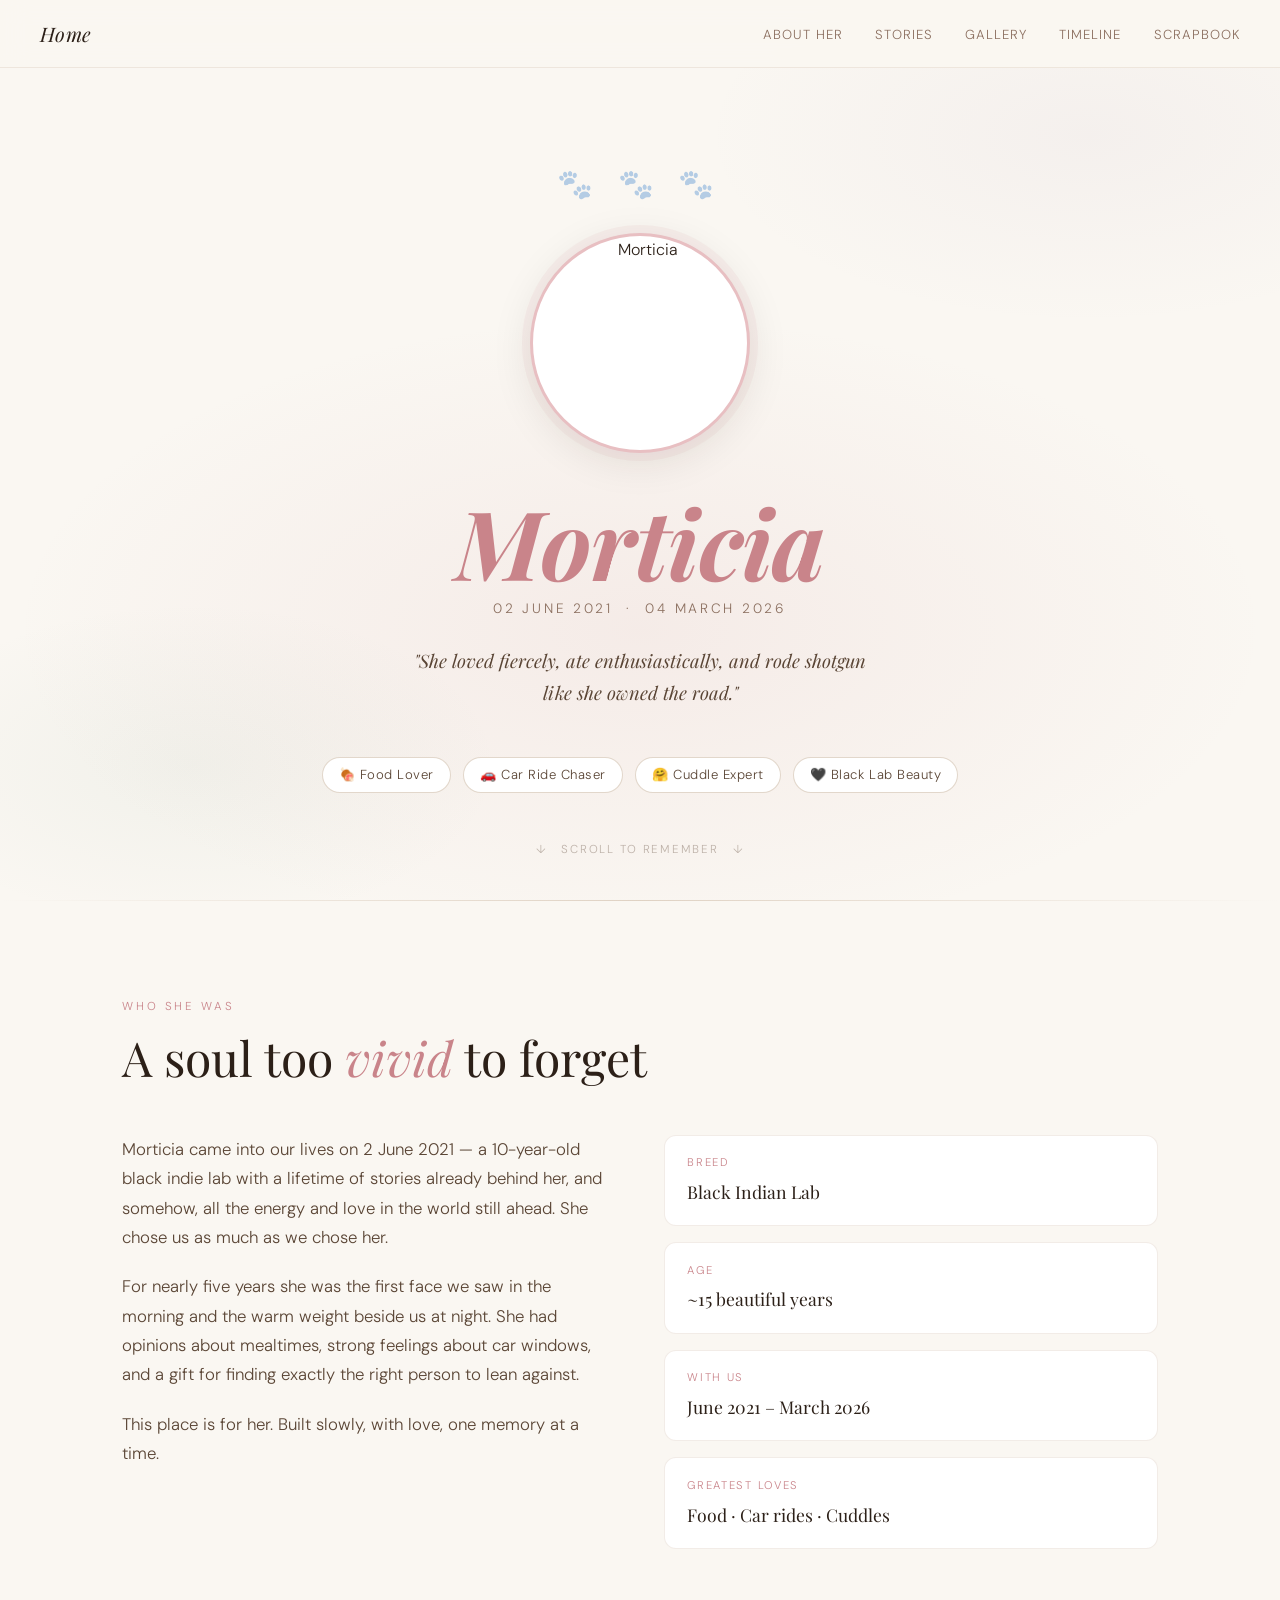
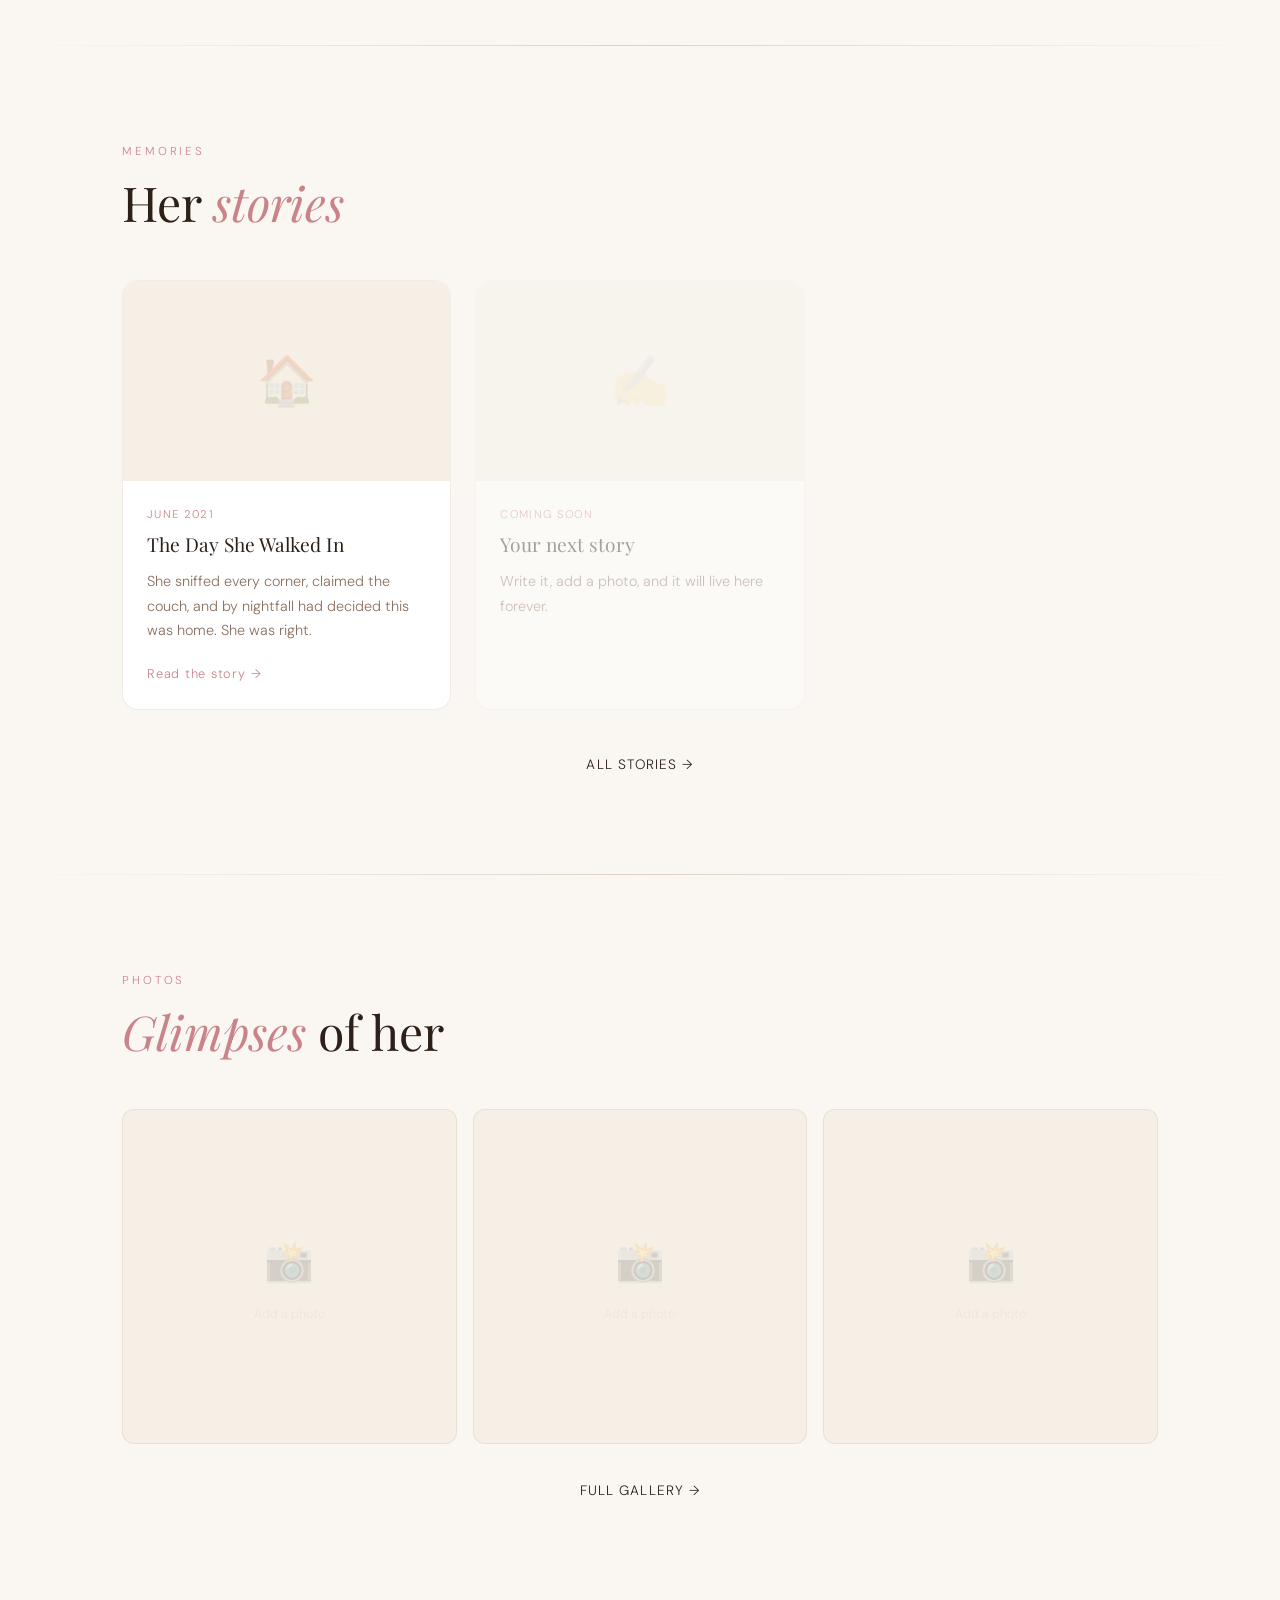
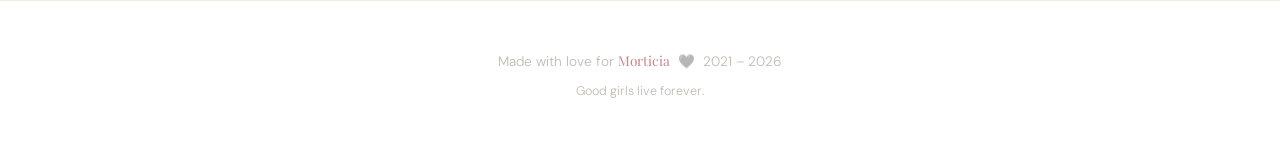
==== index.html @ cd9a8698 "Update index.html" ====
<!DOCTYPE html>
<html lang="en">
<head>
  <meta charset="UTF-8" />
  <meta name="viewport" content="width=device-width, initial-scale=1.0" />
  <title>Morticia — Forever in Our Hearts</title>
  <meta name="description" content="A memorial for Morticia, our beloved dog who filled our lives with cuddles, joy and meaning." />
  <link rel="stylesheet" href="css/style.css" />
</head>
<body>

<nav>
  <a href="index.html" class="nav-logo"><em>Home</em></a>
  <ul class="nav-links">
    <li><a href="about.html">About Her</a></li>
    <li><a href="stories.html">Stories</a></li>
    <li><a href="gallery.html">Gallery</a></li>
    <li><a href="timeline.html">Timeline</a></li>
    <li><a href="scrapbook.html">Scrapbook</a></li>
  </ul>
</nav>

<!-- HERO -->
<section class="hero">
  <div class="hero-bg"></div>

  <div class="hero-paw">🐾 🐾 🐾</div>

  <div class="hero-photo-frame">
    <img src="assets/photos/morti.JPG" alt="Morticia" />
  </div>

  <h1 class="hero-name">
    <em>Morticia</em>
  </h1>

  <p class="hero-dates">02 June 2021 &nbsp;·&nbsp; 04 March 2026</p>

  <p class="hero-tagline">
    "She loved fiercely, ate enthusiastically, and rode shotgun like she owned the road."
  </p>

  <div class="hero-traits">
    <span class="trait-pill">🍖 Food Lover</span>
    <span class="trait-pill">🚗 Car Ride Chaser</span>
    <span class="trait-pill">🤗 Cuddle Expert</span>
    <span class="trait-pill">🖤 Black Lab Beauty</span>
  </div>

  <p class="scroll-hint">↓ &nbsp; scroll to remember &nbsp; ↓</p>
</section>

<div class="divider"></div>

<!-- INTRO SECTION -->
<section class="section">
  <span class="section-label">Who she was</span>
  <h2 class="section-title">A soul too <em>vivid</em> to forget</h2>

  <div class="about-grid">
    <div class="about-text fade-in">
      <p>
        Morticia came into our lives on 2 June 2021 — a 10-year-old black indie lab with a lifetime of stories already behind her, and somehow, all the energy and love in the world still ahead. She chose us as much as we chose her.
      </p>
      <p>
        For nearly five years she was the first face we saw in the morning and the warm weight beside us at night. She had opinions about mealtimes, strong feelings about car windows, and a gift for finding exactly the right person to lean against.
      </p>
      <p>
        This place is for her. Built slowly, with love, one memory at a time.
      </p>
    </div>
    <div class="about-facts fade-in">
      <div class="fact-card">
        <div class="fact-label">Breed</div>
        <div class="fact-value">Black Indian Lab</div>
      </div>
      <div class="fact-card">
        <div class="fact-label">Age</div>
        <div class="fact-value">~15 beautiful years</div>
      </div>
      <div class="fact-card">
        <div class="fact-label">With us</div>
        <div class="fact-value">June 2021 – March 2026</div>
      </div>
      <div class="fact-card">
        <div class="fact-label">Greatest loves</div>
        <div class="fact-value">Food · Car rides · Cuddles</div>
      </div>
    </div>
  </div>
</section>

<div class="divider"></div>

<!-- STORIES PREVIEW -->
<section class="section">
  <span class="section-label">Memories</span>
  <h2 class="section-title">Her <em>stories</em></h2>

  <div class="stories-grid">

    <!-- STORY CARD 1 — Replace with real story -->
    <a href="stories/first-day.html" class="story-card fade-in">
      <div class="story-card-img">
        <!-- <img src="assets/photos/first-day.jpg" alt="First day home" /> -->
        <div class="story-card-img-placeholder">🏠</div>
      </div>
      <div class="story-card-body">
        <div class="story-card-date">June 2021</div>
        <div class="story-card-title">The Day She Walked In</div>
        <div class="story-card-excerpt">She sniffed every corner, claimed the couch, and by nightfall had decided this was home. She was right.</div>
        <div class="story-card-cta">Read the story →</div>
      </div>
    </a>

    <!-- ADD MORE CARDS HERE as you write stories -->
    <div class="story-card fade-in" style="opacity:0.4; pointer-events:none;">
      <div class="story-card-img">
        <div class="story-card-img-placeholder">✍️</div>
      </div>
      <div class="story-card-body">
        <div class="story-card-date">Coming soon</div>
        <div class="story-card-title">Your next story</div>
        <div class="story-card-excerpt">Write it, add a photo, and it will live here forever.</div>
      </div>
    </div>

  </div>

  <div style="text-align:center; margin-top:2.5rem;">
    <a href="stories.html" style="color:var(--gold); text-decoration:none; letter-spacing:0.08em; font-size:0.85rem; text-transform:uppercase;">
      All stories →
    </a>
  </div>
</section>

<div class="divider"></div>

<!-- GALLERY PREVIEW -->
<section class="section">
  <span class="section-label">Photos</span>
  <h2 class="section-title"><em>Glimpses</em> of her</h2>

  <div class="gallery-grid">
    <!-- Add real images by replacing the placeholder divs -->
    <div class="gallery-item fade-in">
      <div class="gallery-placeholder">📸<p>Add a photo</p></div>
    </div>
    <div class="gallery-item fade-in">
      <div class="gallery-placeholder">📸<p>Add a photo</p></div>
    </div>
    <div class="gallery-item fade-in">
      <div class="gallery-placeholder">📸<p>Add a photo</p></div>
    </div>
  </div>

  <div style="text-align:center; margin-top:2rem;">
    <a href="gallery.html" style="color:var(--gold); text-decoration:none; letter-spacing:0.08em; font-size:0.85rem; text-transform:uppercase;">
      Full gallery →
    </a>
  </div>
</section>

<footer>
  <p>Made with love for <strong>Morticia</strong> &nbsp;🖤&nbsp; 2021 – 2026</p>
  <p style="margin-top:0.5rem; font-size:0.78rem;">Good girls live forever.</p>
</footer>

<script src="js/main.js"></script>
</body>
</html>
---- css/style.css ----
@import url('https://fonts.googleapis.com/css2?family=Playfair+Display:ital,wght@0,400;0,700;1,400;1,700&family=DM+Sans:wght@300;400;500&family=Caveat:wght@400;600&display=swap');

:root {
  --page:         #faf7f2;
  --page-warm:    #f5efe6;
  --surface:      #ffffff;
  --surface-alt:  #fdf9f5;
  --border:       rgba(180,150,120,0.18);
  --border-hover: rgba(180,150,120,0.38);

  --rose:         #c9848a;
  --rose-light:   #e8bfc2;
  --rose-pale:    #f7eced;
  --sage:         #7a9e84;
  --sage-light:   #b8d4be;
  --sage-pale:    #edf4ef;
  --mauve:        #9b7fa0;
  --mauve-light:  #cdb8d1;
  --caramel:      #b07d50;
  --caramel-light:#d4aa82;

  --ink:          #2c2018;
  --ink-mid:      #5a4535;
  --ink-soft:     #8c7060;
  --ink-faint:    rgba(92,69,53,0.38);
  --ink-ghost:    rgba(92,69,53,0.14);

  --nav-h: 68px;
}

*, *::before, *::after { box-sizing: border-box; margin: 0; padding: 0; }
html { scroll-behavior: smooth; }

body {
  background: var(--page);
  color: var(--ink);
  font-family: 'DM Sans', sans-serif;
  font-weight: 300;
  line-height: 1.75;
  min-height: 100vh;
  overflow-x: hidden;
}

/* NAV */
nav {
  position: fixed; top: 0; left: 0; right: 0; z-index: 100;
  height: var(--nav-h);
  background: rgba(250,247,242,0.93);
  backdrop-filter: blur(14px);
  border-bottom: 1px solid var(--border);
  display: flex; align-items: center; justify-content: space-between;
  padding: 0 2.5rem;
}

.nav-logo {
  font-family: 'Playfair Display', serif;
  font-size: 1.25rem;
  color: var(--ink);
  text-decoration: none;
  letter-spacing: 0.04em;
}

.nav-logo em { font-style: italic; color: var(--ink); }

.nav-links { display: flex; gap: 2rem; list-style: none; }

.nav-links a {
  color: var(--ink-soft);
  text-decoration: none;
  font-size: 0.82rem;
  letter-spacing: 0.08em;
  text-transform: uppercase;
  transition: color 0.2s;
}

.nav-links a:hover, .nav-links a.active { color: var(--ink); }

/* HERO */
.hero {
  min-height: 100vh;
  display: flex; flex-direction: column;
  align-items: center; justify-content: center;
  text-align: center;
  padding: calc(var(--nav-h) + 3rem) 2rem 4rem;
  position: relative;
  overflow: hidden;
  background: var(--page);
}

.hero-bg {
  position: absolute; inset: 0; z-index: 0;
  background:
    radial-gradient(ellipse 70% 50% at 50% 70%, rgba(201,132,138,0.10) 0%, transparent 70%),
    radial-gradient(ellipse 40% 30% at 15% 85%, rgba(122,158,132,0.07) 0%, transparent 60%),
    radial-gradient(ellipse 50% 35% at 85% 15%, rgba(155,127,160,0.06) 0%, transparent 60%);
}

.hero-paw {
  font-size: 1.8rem;
  margin-bottom: 1.5rem;
  opacity: 0.3;
  letter-spacing: 0.3em;
  animation: float 4s ease-in-out infinite;
}

@keyframes float {
  0%, 100% { transform: translateY(0); }
  50% { transform: translateY(-6px); }
}

.hero-photo-frame {
  width: 220px; height: 220px;
  border-radius: 50%;
  border: 3px solid var(--rose-light);
  box-shadow: 0 0 0 8px rgba(201,132,138,0.08), 0 8px 40px rgba(44,32,24,0.10);
  overflow: hidden;
  margin: 0 auto 2.5rem;
  background: var(--surface);
  display: flex; align-items: center; justify-content: center;
  position: relative; z-index: 1;
}

.hero-photo-frame img { width: 100%; height: 100%; object-fit: cover; }
.hero-photo-placeholder { font-size: 5rem; opacity: 0.18; }

.hero-name {
  font-family: 'Playfair Display', serif;
  font-size: clamp(3rem, 8vw, 6rem);
  font-weight: 700;
  color: var(--ink);
  letter-spacing: -0.01em;
  line-height: 1;
  margin-bottom: 0.5rem;
  position: relative; z-index: 1;
}

.hero-name em { font-style: italic; color: var(--rose); display: block; }

.hero-dates {
  font-size: 0.85rem;
  color: var(--ink-soft);
  letter-spacing: 0.2em;
  text-transform: uppercase;
  margin-bottom: 1.5rem;
  position: relative; z-index: 1;
}

.hero-tagline {
  font-size: 1.15rem;
  color: var(--ink-mid);
  max-width: 480px;
  margin: 0 auto 1rem;
  font-style: italic;
  font-family: 'Playfair Display', serif;
  position: relative; z-index: 1;
}

.hero-traits {
  display: flex; gap: 0.75rem; justify-content: center; flex-wrap: wrap;
  margin-top: 2rem;
  position: relative; z-index: 1;
}

.trait-pill {
  background: var(--surface);
  border: 1px solid var(--border-hover);
  color: var(--ink-mid);
  padding: 0.35rem 1rem;
  border-radius: 999px;
  font-size: 0.82rem;
  letter-spacing: 0.04em;
}

.scroll-hint {
  position: absolute; bottom: 2.5rem; left: 50%; transform: translateX(-50%);
  color: var(--ink-faint);
  font-size: 0.72rem;
  letter-spacing: 0.15em;
  text-transform: uppercase;
  animation: pulse 2.5s ease-in-out infinite;
  z-index: 1;
}

@keyframes pulse { 0%,100%{opacity:.3} 50%{opacity:.8} }

/* SECTIONS */
.section {
  padding: 6rem 2rem;
  max-width: 1100px;
  margin: 0 auto;
}

.section-label {
  font-size: 0.72rem;
  letter-spacing: 0.25em;
  text-transform: uppercase;
  color: var(--rose);
  margin-bottom: 0.75rem;
  display: block;
}

.section-title {
  font-family: 'Playfair Display', serif;
  font-size: clamp(2rem, 4vw, 3rem);
  font-weight: 400;
  color: var(--ink);
  line-height: 1.2;
  margin-bottom: 1rem;
}

.section-title em { font-style: italic; color: var(--rose); }

.divider {
  height: 1px;
  background: linear-gradient(90deg, transparent, var(--border-hover), transparent);
}

/* ABOUT */
.about-grid {
  display: grid;
  grid-template-columns: 1fr 1fr;
  gap: 3rem;
  align-items: start;
  margin-top: 3rem;
}

.about-text { color: var(--ink-mid); font-size: 1.05rem; }
.about-text p { margin-bottom: 1.25rem; }
.about-facts { display: flex; flex-direction: column; gap: 1rem; }

.fact-card {
  background: var(--surface);
  border: 1px solid var(--border);
  border-radius: 12px;
  padding: 1.1rem 1.4rem;
  transition: border-color 0.2s, box-shadow 0.2s;
}

.fact-card:hover {
  border-color: var(--rose-light);
  box-shadow: 0 2px 16px rgba(201,132,138,0.10);
}

.fact-label {
  font-size: 0.7rem;
  letter-spacing: 0.15em;
  text-transform: uppercase;
  color: var(--rose);
  margin-bottom: 0.25rem;
}

.fact-value {
  font-family: 'Playfair Display', serif;
  font-size: 1.1rem;
  color: var(--ink);
}

/* STORY CARDS */
.stories-grid {
  display: grid;
  grid-template-columns: repeat(auto-fill, minmax(300px, 1fr));
  gap: 1.5rem;
  margin-top: 3rem;
}

.story-card {
  background: var(--surface);
  border: 1px solid var(--border);
  border-radius: 16px;
  overflow: hidden;
  text-decoration: none;
  display: flex; flex-direction: column;
  transition: border-color 0.25s, box-shadow 0.25s, transform 0.25s;
  color: inherit;
}

.story-card:hover {
  border-color: var(--rose-light);
  box-shadow: 0 4px 24px rgba(201,132,138,0.12);
  transform: translateY(-3px);
}

.story-card-img {
  height: 200px;
  background: var(--page-warm);
  display: flex; align-items: center; justify-content: center;
  overflow: hidden;
}

.story-card-img img { width: 100%; height: 100%; object-fit: cover; }
.story-card-img-placeholder { font-size: 3rem; opacity: 0.18; }

.story-card-body { padding: 1.5rem; flex: 1; display: flex; flex-direction: column; }

.story-card-date {
  font-size: 0.7rem;
  letter-spacing: 0.12em;
  text-transform: uppercase;
  color: var(--rose);
  margin-bottom: 0.5rem;
}

.story-card-title {
  font-family: 'Playfair Display', serif;
  font-size: 1.2rem;
  color: var(--ink);
  margin-bottom: 0.75rem;
  line-height: 1.3;
}

.story-card-excerpt { color: var(--ink-soft); font-size: 0.9rem; line-height: 1.7; flex: 1; }
.story-card-cta { margin-top: 1.25rem; font-size: 0.8rem; color: var(--rose); letter-spacing: 0.06em; }

/* GALLERY */
.gallery-grid {
  display: grid;
  grid-template-columns: repeat(auto-fill, minmax(260px, 1fr));
  gap: 1rem;
  margin-top: 3rem;
}

.gallery-item {
  aspect-ratio: 1;
  border-radius: 12px;
  overflow: hidden;
  background: var(--page-warm);
  border: 1px solid var(--border);
  display: flex; align-items: center; justify-content: center;
  cursor: pointer;
  transition: border-color 0.2s, transform 0.2s, box-shadow 0.2s;
}

.gallery-item:hover {
  border-color: var(--rose-light);
  transform: scale(1.02);
  box-shadow: 0 4px 20px rgba(44,32,24,0.10);
}

.gallery-item img { width: 100%; height: 100%; object-fit: cover; }
.gallery-placeholder { font-size: 2.5rem; opacity: 0.15; text-align: center; }
.gallery-placeholder p { font-size: 0.78rem; color: var(--ink-faint); margin-top: 0.5rem; font-family: 'DM Sans'; }

/* TIMELINE */
.timeline {
  position: relative;
  margin-top: 4rem;
  padding-left: 2rem;
}

.timeline::before {
  content: '';
  position: absolute;
  left: 0; top: 0; bottom: 0;
  width: 1px;
  background: linear-gradient(to bottom, transparent, var(--rose-light) 10%, var(--rose-light) 90%, transparent);
}

.timeline-item { position: relative; padding: 0 0 3rem 2.5rem; }

.timeline-dot {
  position: absolute;
  left: -5px; top: 6px;
  width: 10px; height: 10px;
  border-radius: 50%;
  background: var(--rose);
  box-shadow: 0 0 0 3px var(--rose-pale);
}

.timeline-year { font-size: 0.7rem; letter-spacing: 0.2em; text-transform: uppercase; color: var(--rose); margin-bottom: 0.4rem; }
.timeline-event { font-family: 'Playfair Display', serif; font-size: 1.15rem; color: var(--ink); margin-bottom: 0.4rem; }
.timeline-desc { color: var(--ink-soft); font-size: 0.92rem; }

/* SCRAPBOOK */
.scrapbook-grid {
  display: grid;
  grid-template-columns: repeat(auto-fill, minmax(280px, 1fr));
  gap: 1.5rem;
  margin-top: 3rem;
}

.scrapbook-item {
  background: var(--surface);
  border: 1px solid var(--border);
  border-radius: 16px;
  overflow: hidden;
  transition: border-color 0.2s, box-shadow 0.2s;
}

.scrapbook-item:hover {
  border-color: var(--sage-light);
  box-shadow: 0 2px 16px rgba(122,158,132,0.10);
}

.scrapbook-img {
  width: 100%; aspect-ratio: 4/3;
  object-fit: cover;
  background: var(--sage-pale);
  display: flex; align-items: center; justify-content: center;
}

.scrapbook-caption {
  padding: 1rem 1.25rem;
  font-family: 'Caveat', cursive;
  font-size: 1.1rem;
  color: var(--ink-mid);
  line-height: 1.5;
}

/* UPLOAD CTA */
.upload-cta {
  background: var(--surface-alt);
  border: 1px dashed var(--border-hover);
  border-radius: 16px;
  padding: 2.5rem;
  text-align: center;
  margin-top: 2rem;
}

.upload-cta .icon { font-size: 2rem; margin-bottom: 1rem; opacity: 0.35; }
.upload-cta p { color: var(--ink-soft); font-size: 0.9rem; }
.upload-cta strong { color: var(--rose); }

/* FOOTER */
footer {
  border-top: 1px solid var(--border);
  padding: 3rem 2rem;
  text-align: center;
  color: var(--ink-faint);
  font-size: 0.85rem;
  background: var(--surface);
}

footer strong { color: var(--rose); font-family: 'Playfair Display', serif; font-weight: 400; }

/* STORY PAGE */
.story-page {
  max-width: 740px;
  margin: 0 auto;
  padding: calc(var(--nav-h) + 4rem) 2rem 6rem;
}

.story-back {
  display: inline-flex; align-items: center; gap: 0.4rem;
  color: var(--rose);
  text-decoration: none;
  font-size: 0.8rem;
  letter-spacing: 0.1em;
  text-transform: uppercase;
  margin-bottom: 2.5rem;
  transition: color 0.2s;
}

.story-back:hover { color: var(--caramel); }

.story-hero-img {
  width: 100%; aspect-ratio: 16/9;
  object-fit: cover;
  border-radius: 12px;
  border: 1px solid var(--border);
  margin-bottom: 2.5rem;
  background: var(--page-warm);
  display: flex; align-items: center; justify-content: center;
}

.story-meta { display: flex; gap: 1.5rem; align-items: center; margin-bottom: 1rem; }
.story-author { font-size: 0.8rem; color: var(--ink-soft); letter-spacing: 0.06em; }

.story-title-page {
  font-family: 'Playfair Display', serif;
  font-size: clamp(2rem, 5vw, 3rem);
  color: var(--ink);
  line-height: 1.2;
  margin-bottom: 2.5rem;
}

.story-body { font-size: 1.08rem; line-height: 1.9; color: var(--ink-mid); }
.story-body p { margin-bottom: 1.5rem; }

.story-body blockquote {
  border-left: 2px solid var(--rose-light);
  border-radius: 0;
  padding-left: 1.5rem;
  margin: 2rem 0;
  font-family: 'Playfair Display', serif;
  font-style: italic;
  font-size: 1.2rem;
  color: var(--rose);
}

/* LIGHTBOX */
.lightbox {
  display: none; position: fixed; inset: 0; z-index: 999;
  background: rgba(250,247,242,0.96);
  align-items: center; justify-content: center;
}

.lightbox.open { display: flex; }

.lightbox img {
  max-width: 90vw; max-height: 85vh;
  border-radius: 12px;
  box-shadow: 0 8px 48px rgba(44,32,24,0.16);
}

.lightbox-close {
  position: absolute; top: 1.5rem; right: 2rem;
  color: var(--ink-soft); font-size: 2rem; cursor: pointer;
  background: none; border: none;
  transition: color 0.2s;
}

.lightbox-close:hover { color: var(--ink); }

/* RESPONSIVE */
@media (max-width: 700px) {
  nav { padding: 0 1.25rem; }
  .nav-links { gap: 1.2rem; }
  .nav-links a { font-size: 0.72rem; }
  .about-grid { grid-template-columns: 1fr; }
  .section { padding: 4rem 1.25rem; }
}

/* ANIMATIONS */
.fade-in { opacity: 0; transform: translateY(20px); transition: opacity 0.6s ease, transform 0.6s ease; }
.fade-in.visible { opacity: 1; transform: translateY(0); }
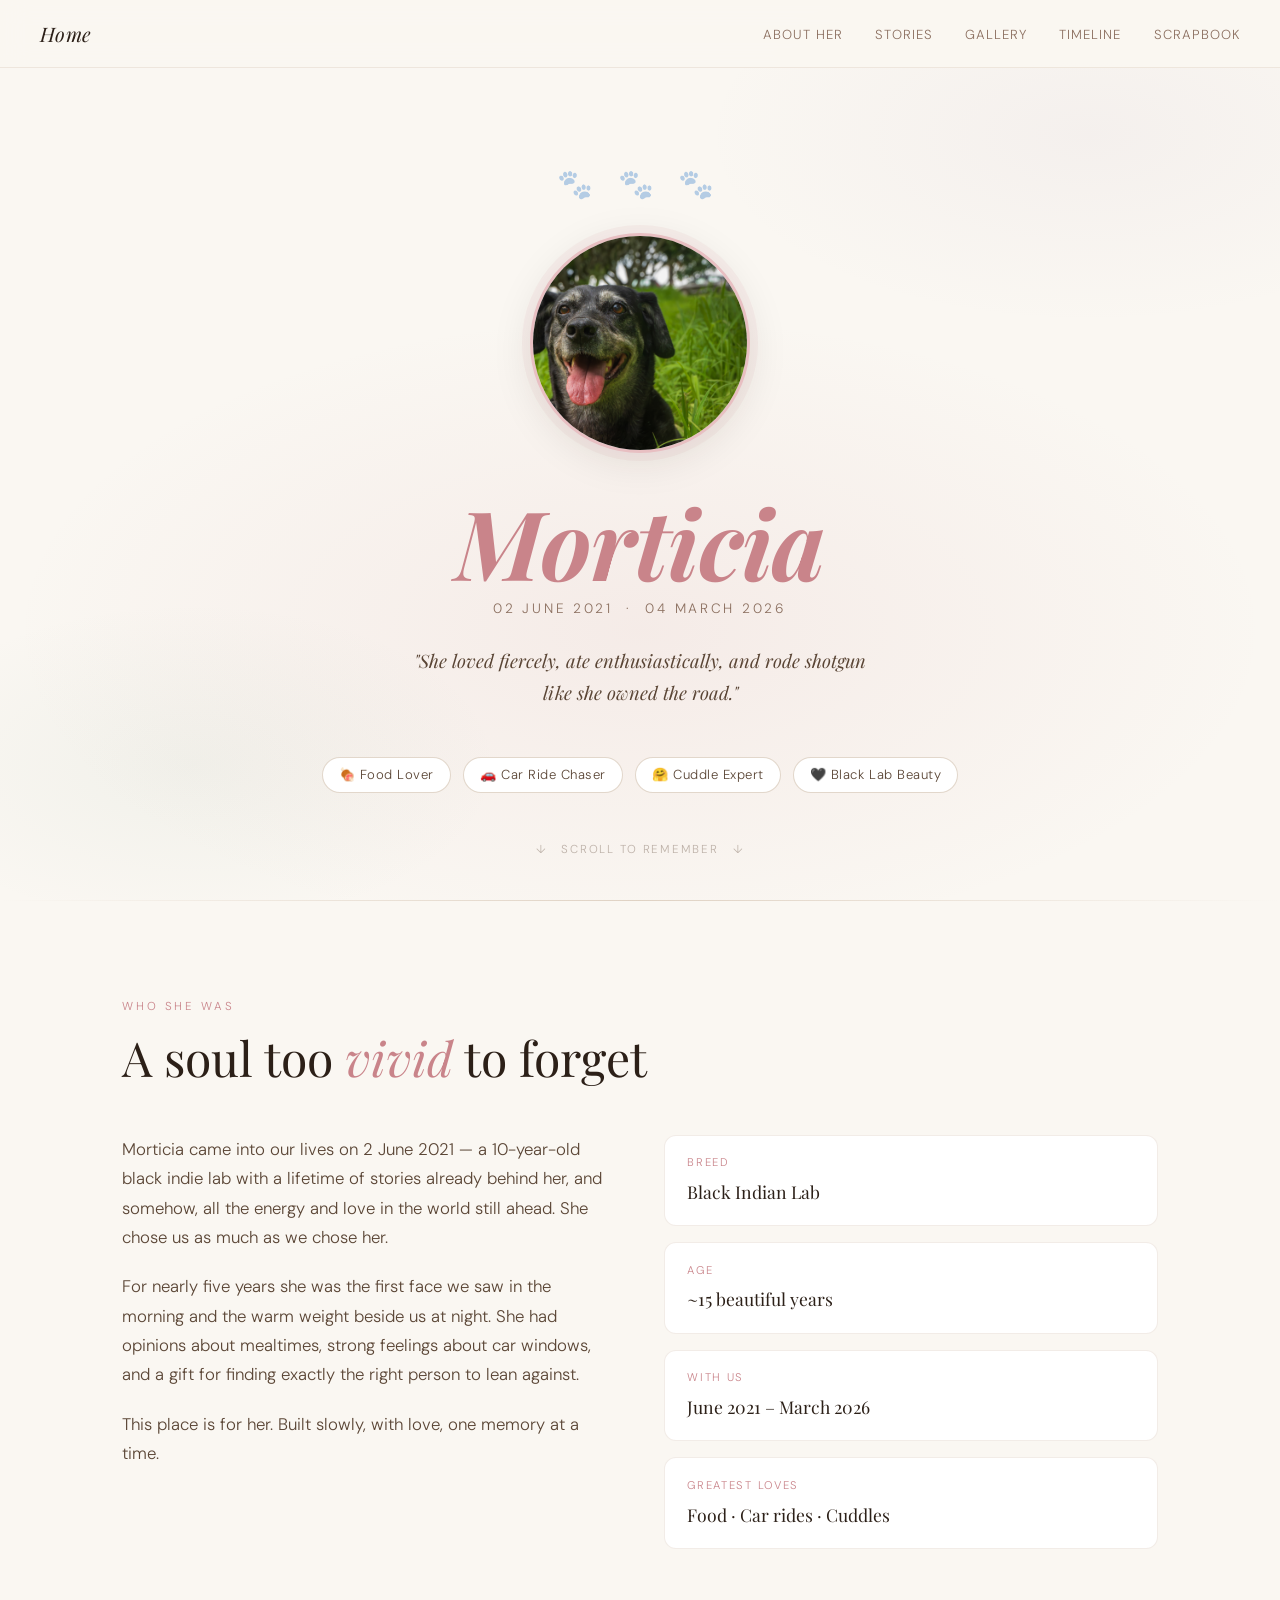
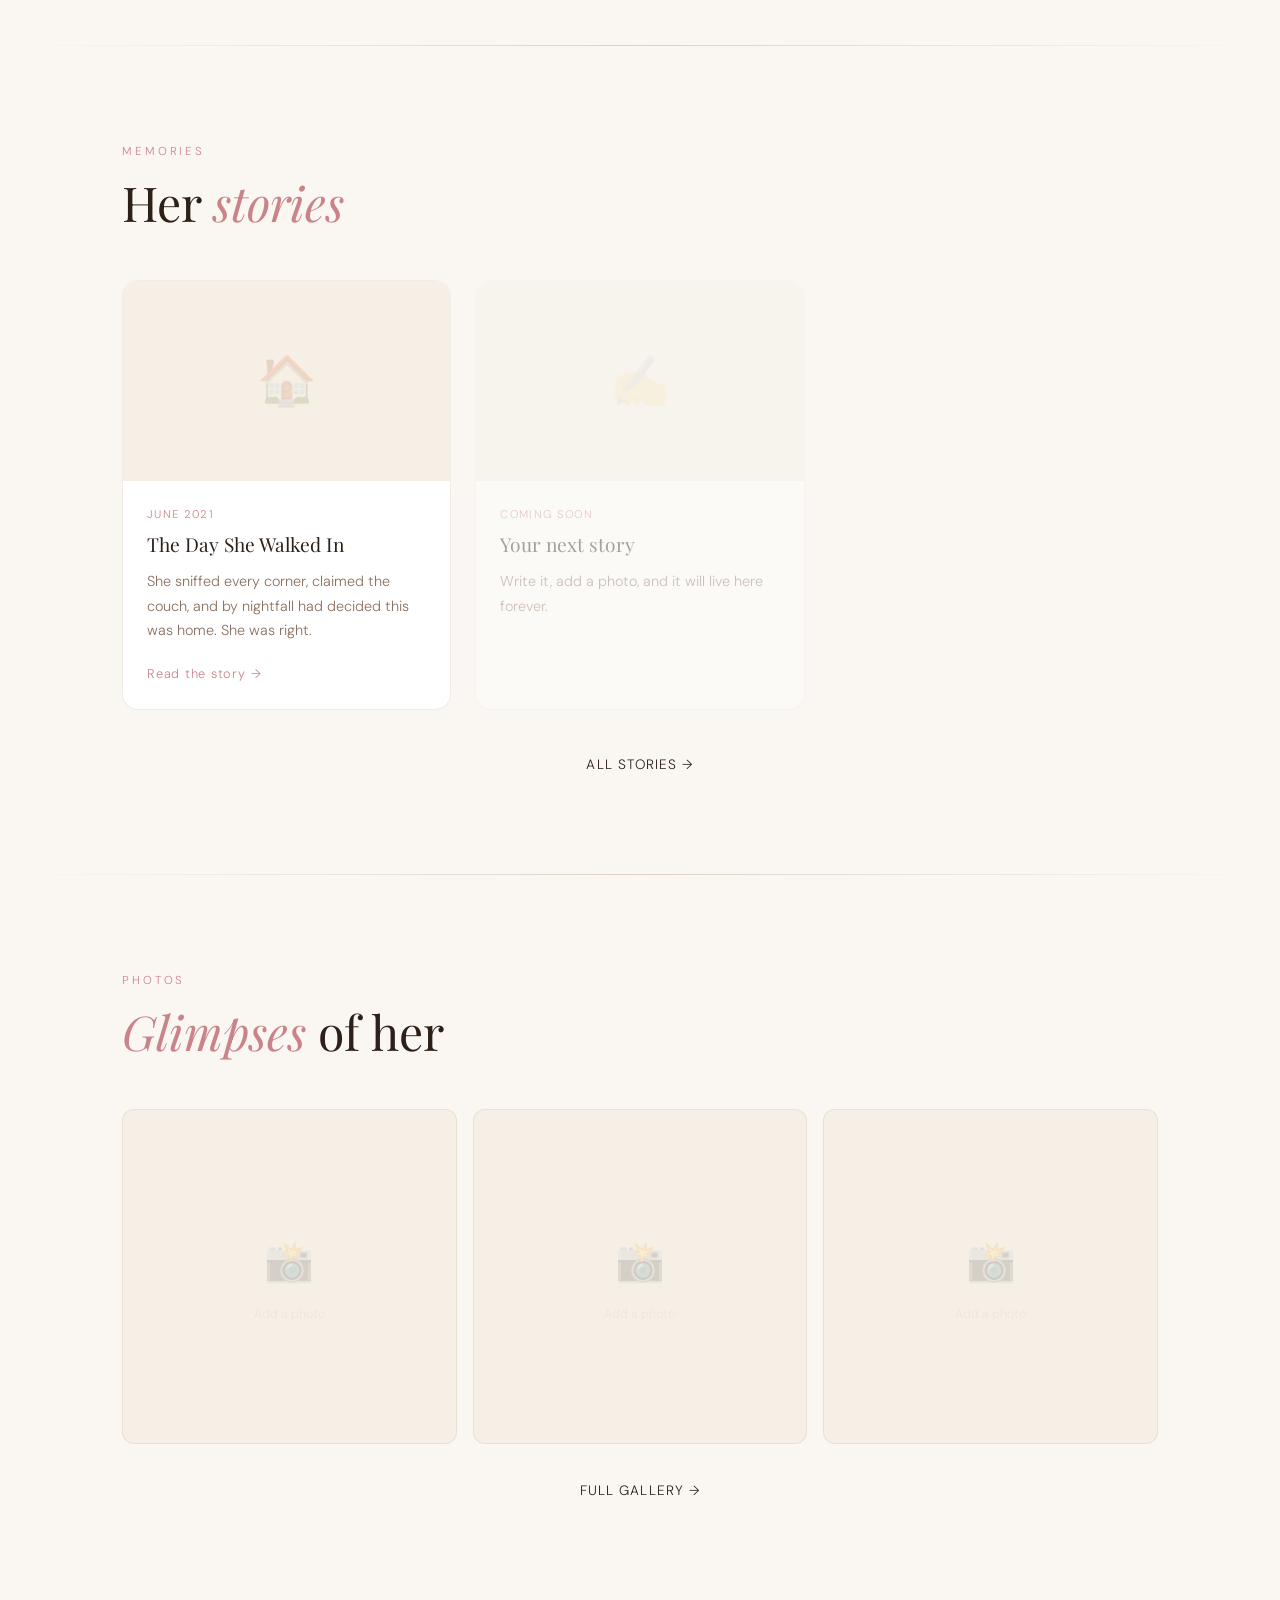
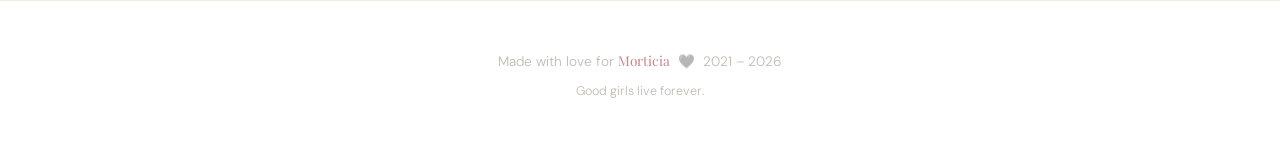
==== commit 9c133f81: "Update index.html" ====
--- a/index.html
+++ b/index.html
@@ -27,7 +27,7 @@
   <div class="hero-paw">🐾 🐾 🐾</div>
 
   <div class="hero-photo-frame">
-    <img src="assets/photos/morti.JPG" alt="Morticia" />
+    <img src="assets/photos/DSC02079.jpg" alt="Morticia" />
   </div>
 
   <h1 class="hero-name">
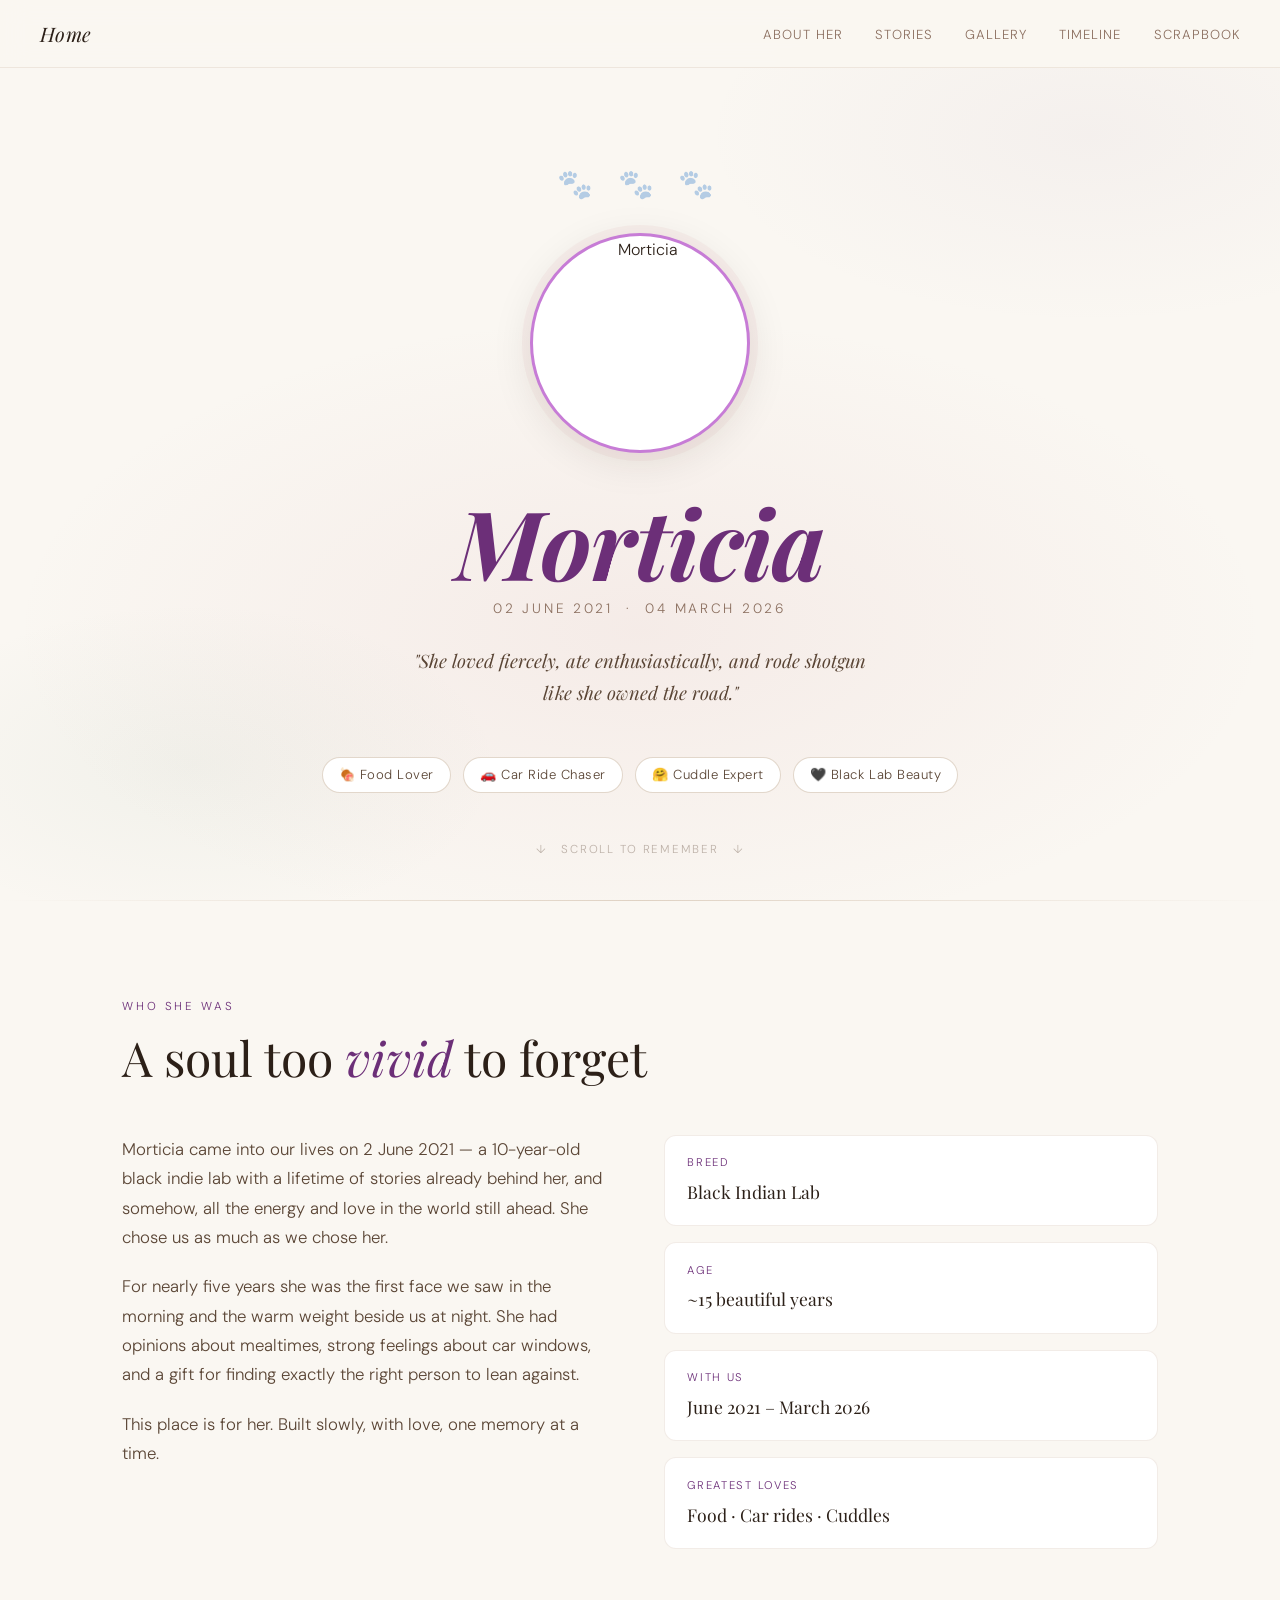
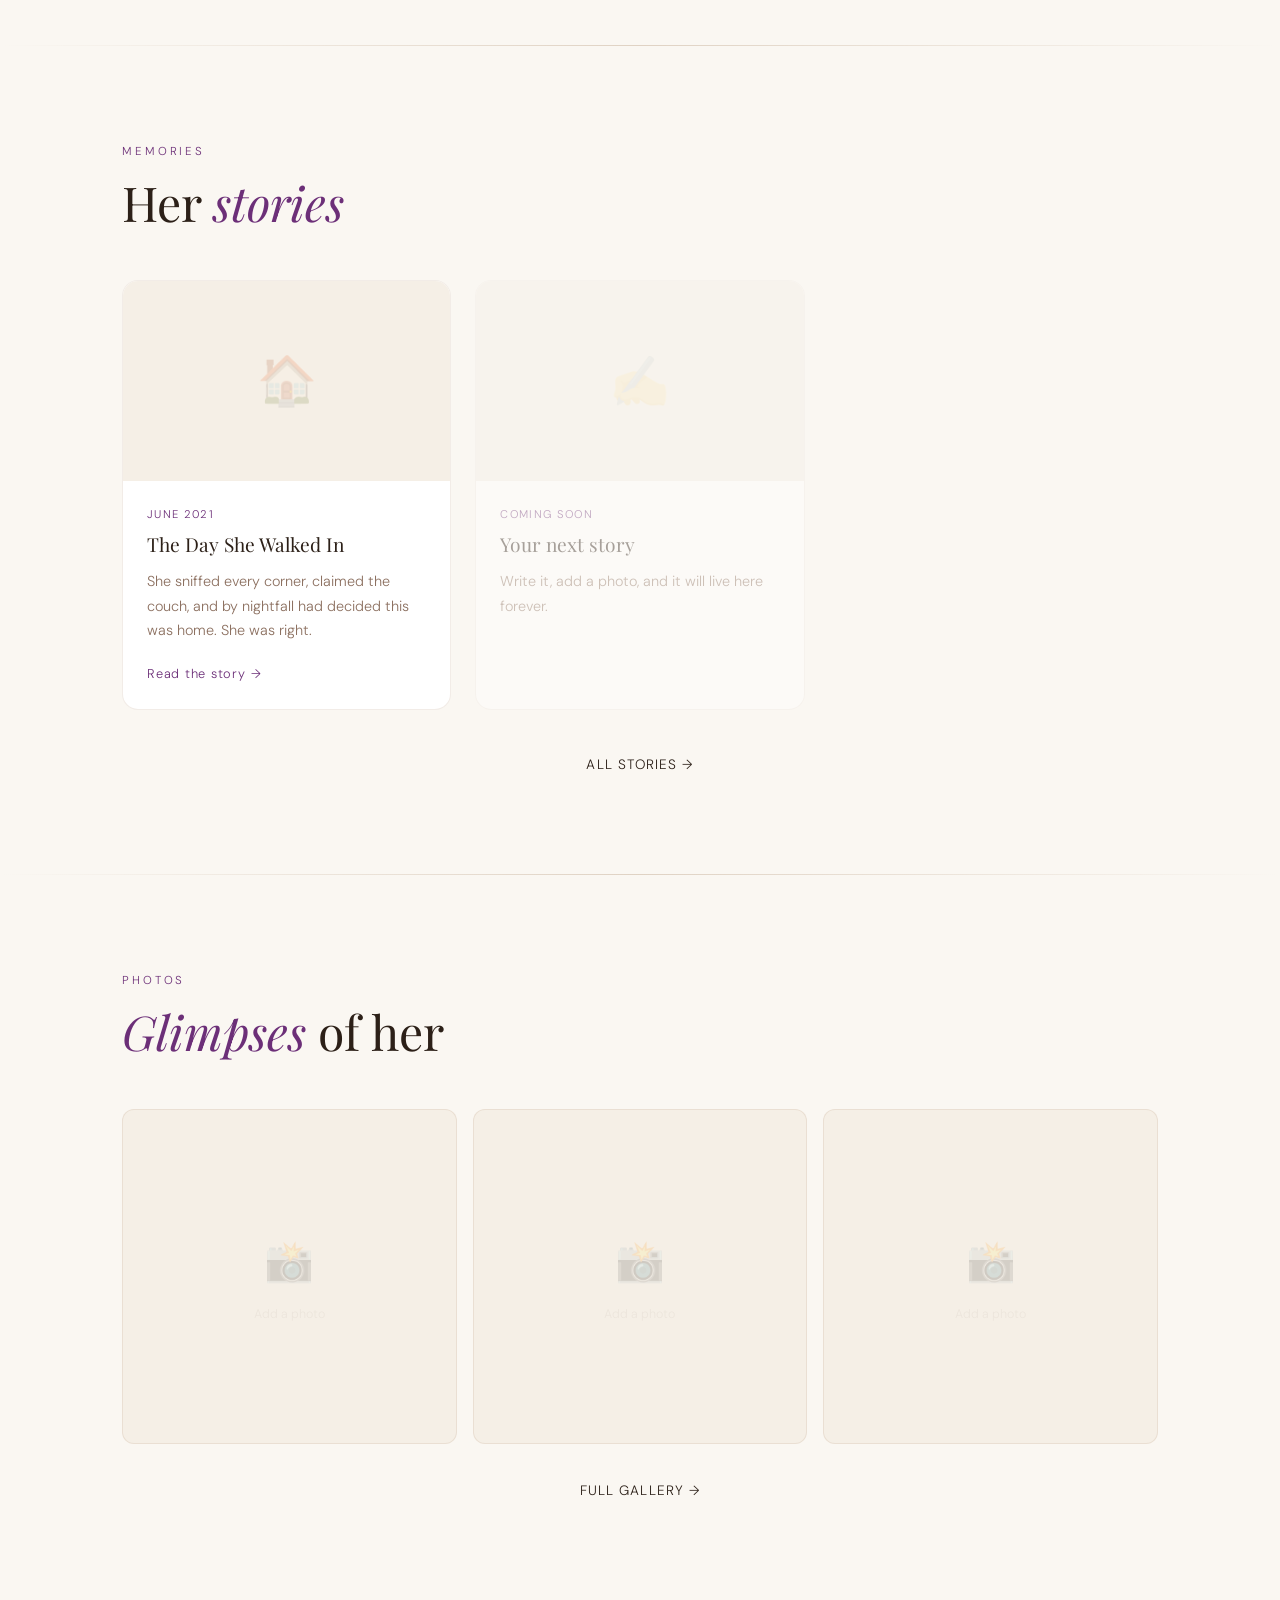
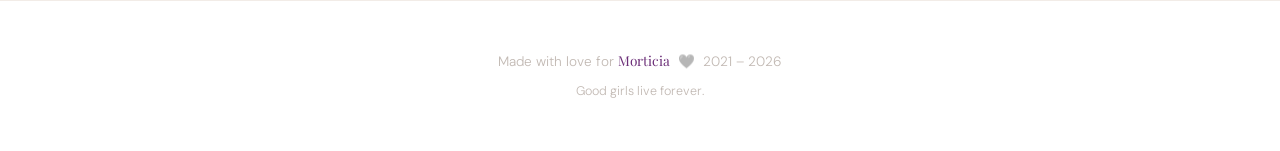
==== commit 181bfa11: "Update index.html" ====
--- a/index.html
+++ b/index.html
@@ -27,7 +27,7 @@
   <div class="hero-paw">🐾 🐾 🐾</div>
 
   <div class="hero-photo-frame">
-    <img src="assets/photos/DSC02079.jpg" alt="Morticia" />
+    <img src="assets/photos/morti.jpg" alt="Morticia" />
   </div>
 
   <h1 class="hero-name">
--- a/css/style.css
+++ b/css/style.css
@@ -8,9 +8,9 @@
   --border:       rgba(180,150,120,0.18);
   --border-hover: rgba(180,150,120,0.38);
 
-  --rose:         #c9848a;
-  --rose-light:   #e8bfc2;
-  --rose-pale:    #f7eced;
+  --rose:         #6c2f78;
+  --rose-light:   #c77cd6;
+  --rose-pale:    #83578c;
   --sage:         #7a9e84;
   --sage-light:   #b8d4be;
   --sage-pale:    #edf4ef;
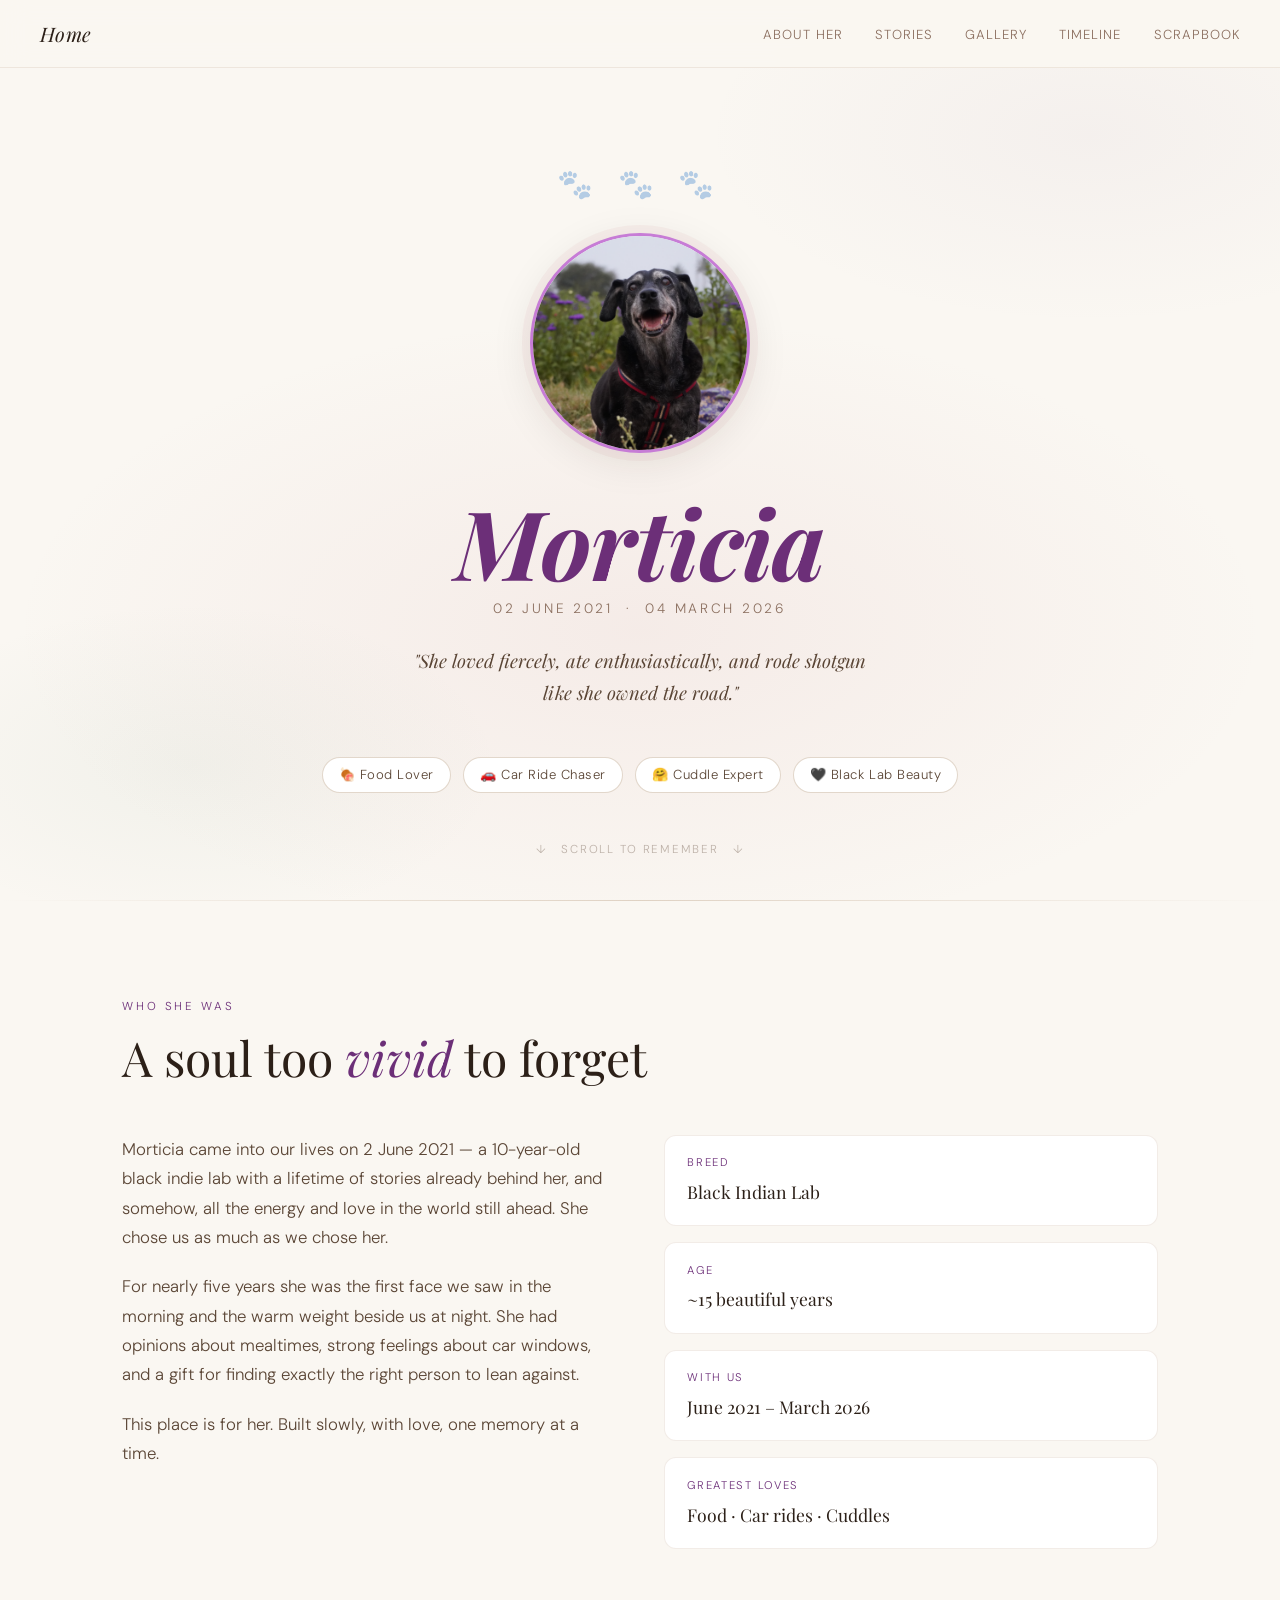
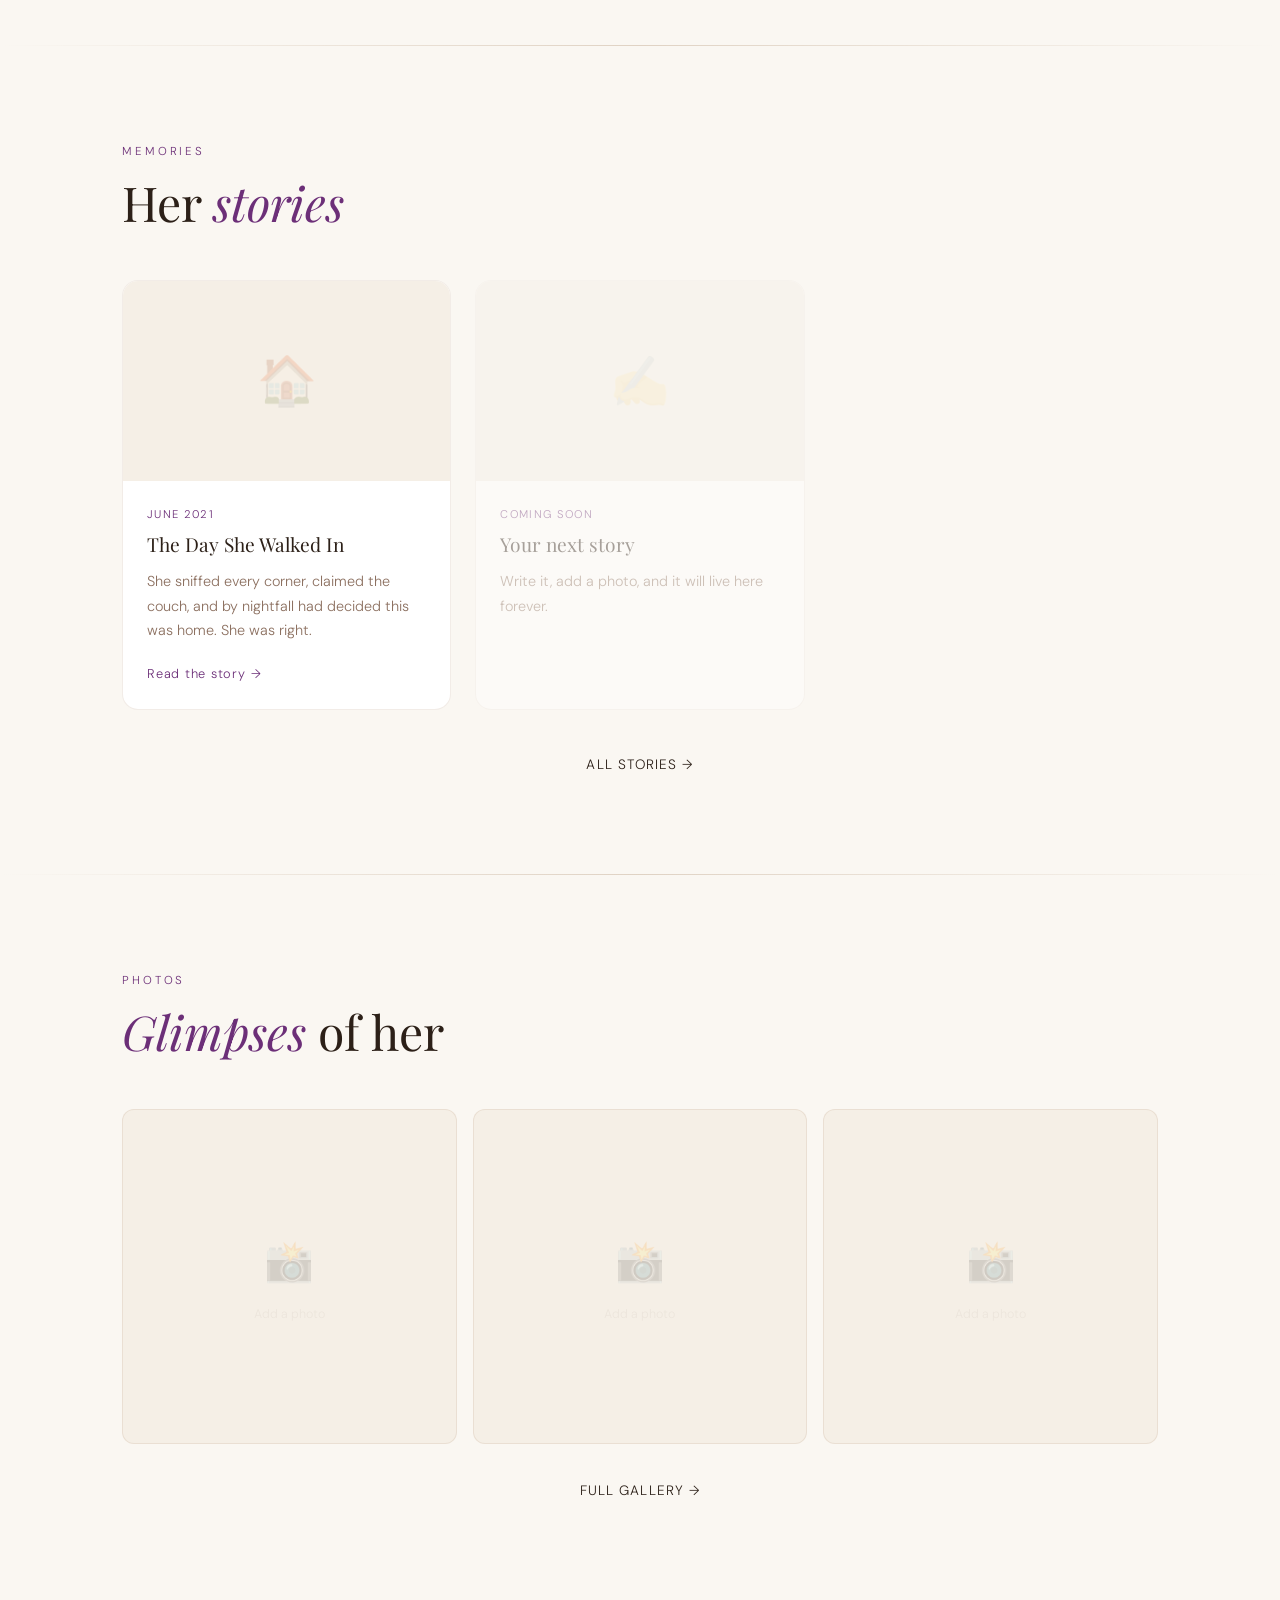
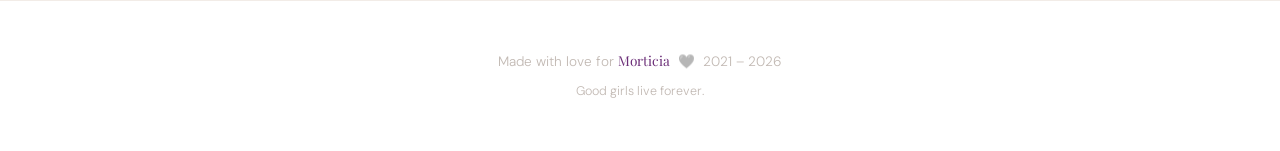
==== commit 4bd3543c: "Update index.html" ====
--- a/index.html
+++ b/index.html
@@ -27,7 +27,7 @@
   <div class="hero-paw">🐾 🐾 🐾</div>
 
   <div class="hero-photo-frame">
-    <img src="assets/photos/morti.jpg" alt="Morticia" />
+    <img src="assets/photos/morti.JPG" alt="Morticia" />
   </div>
 
   <h1 class="hero-name">
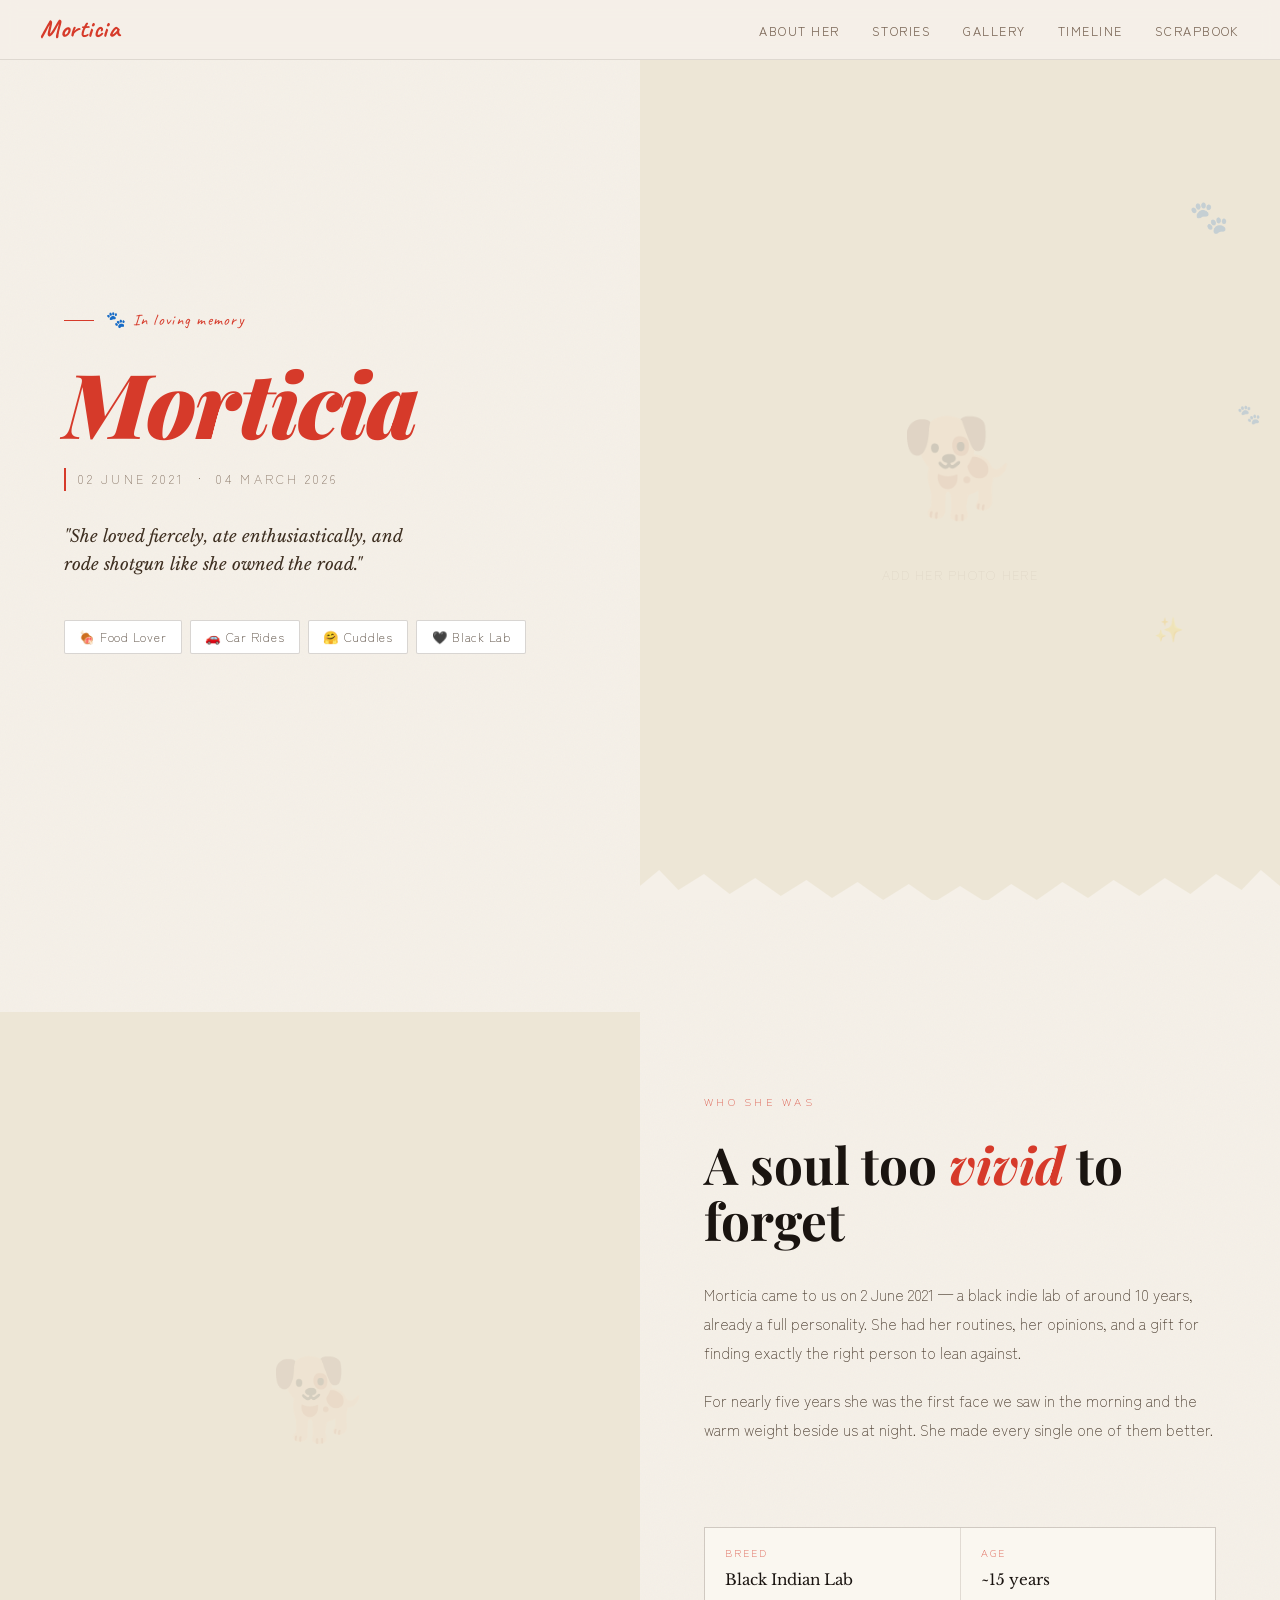
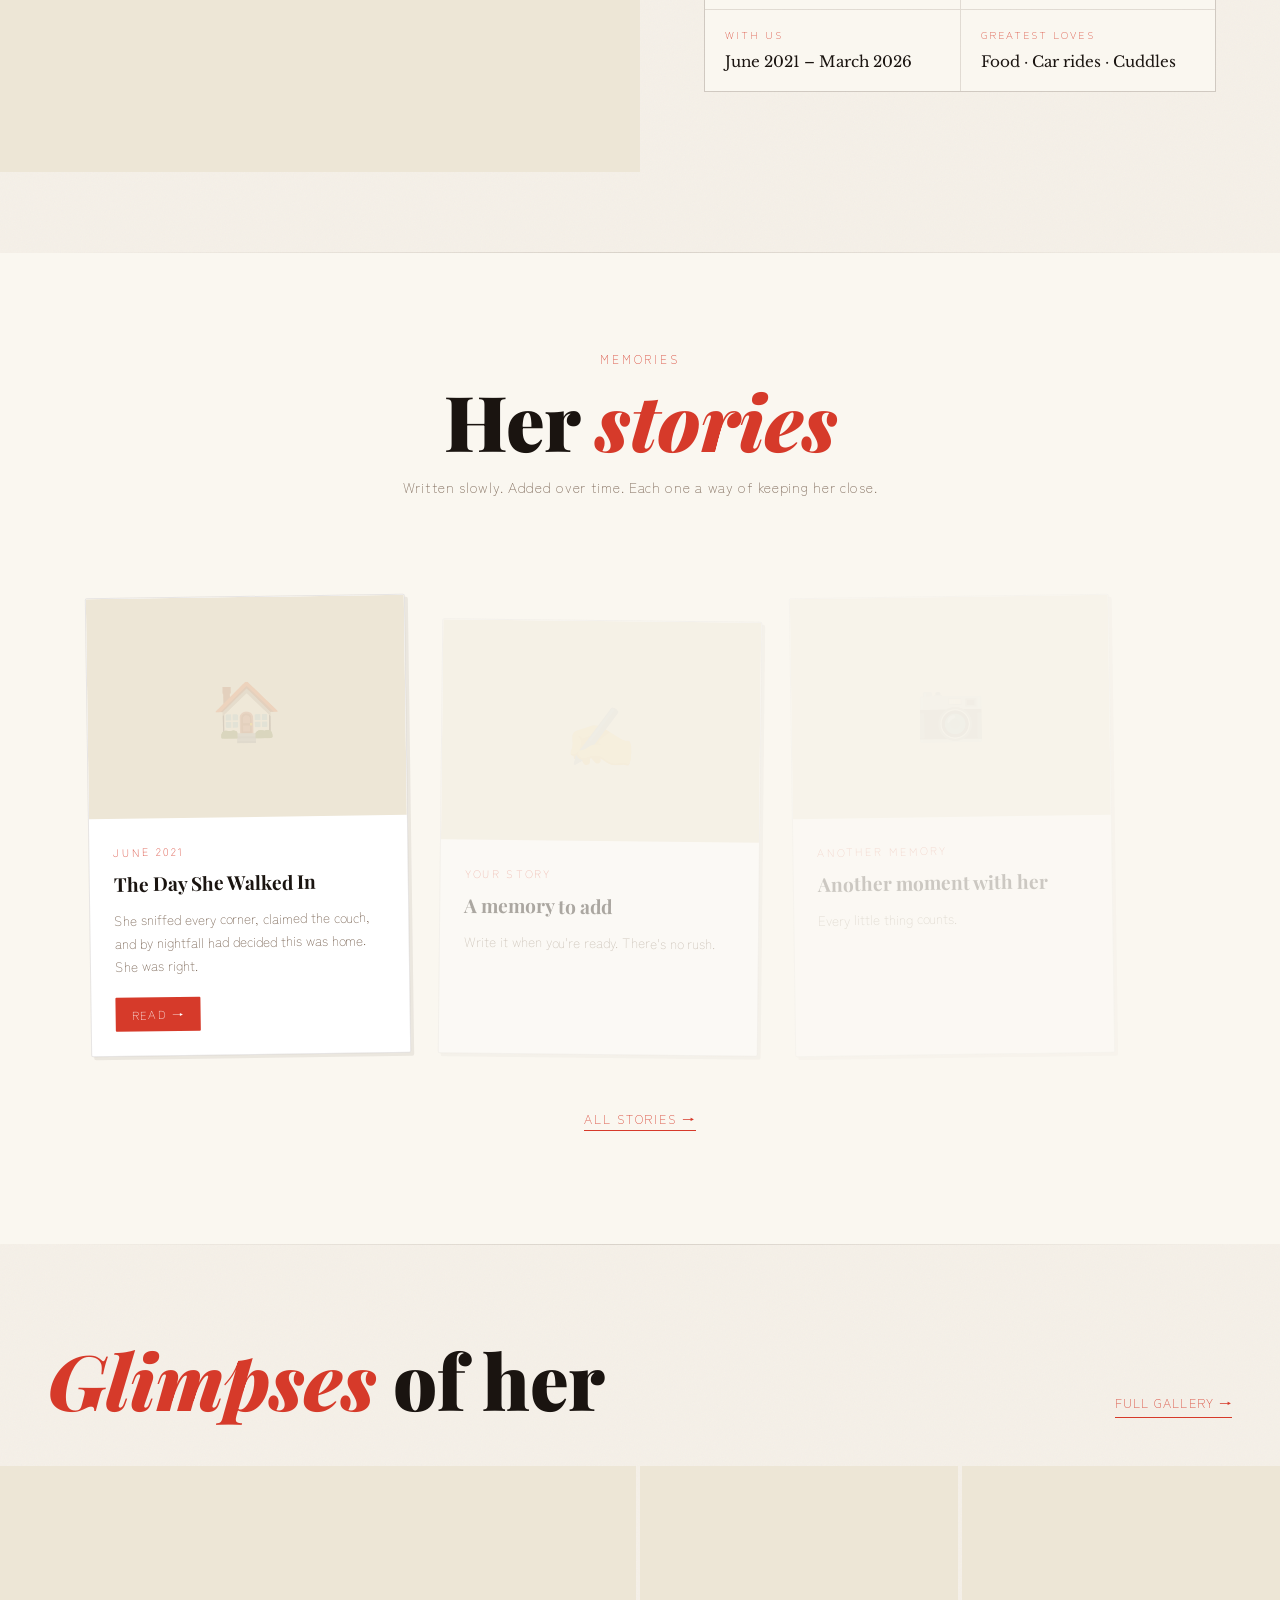
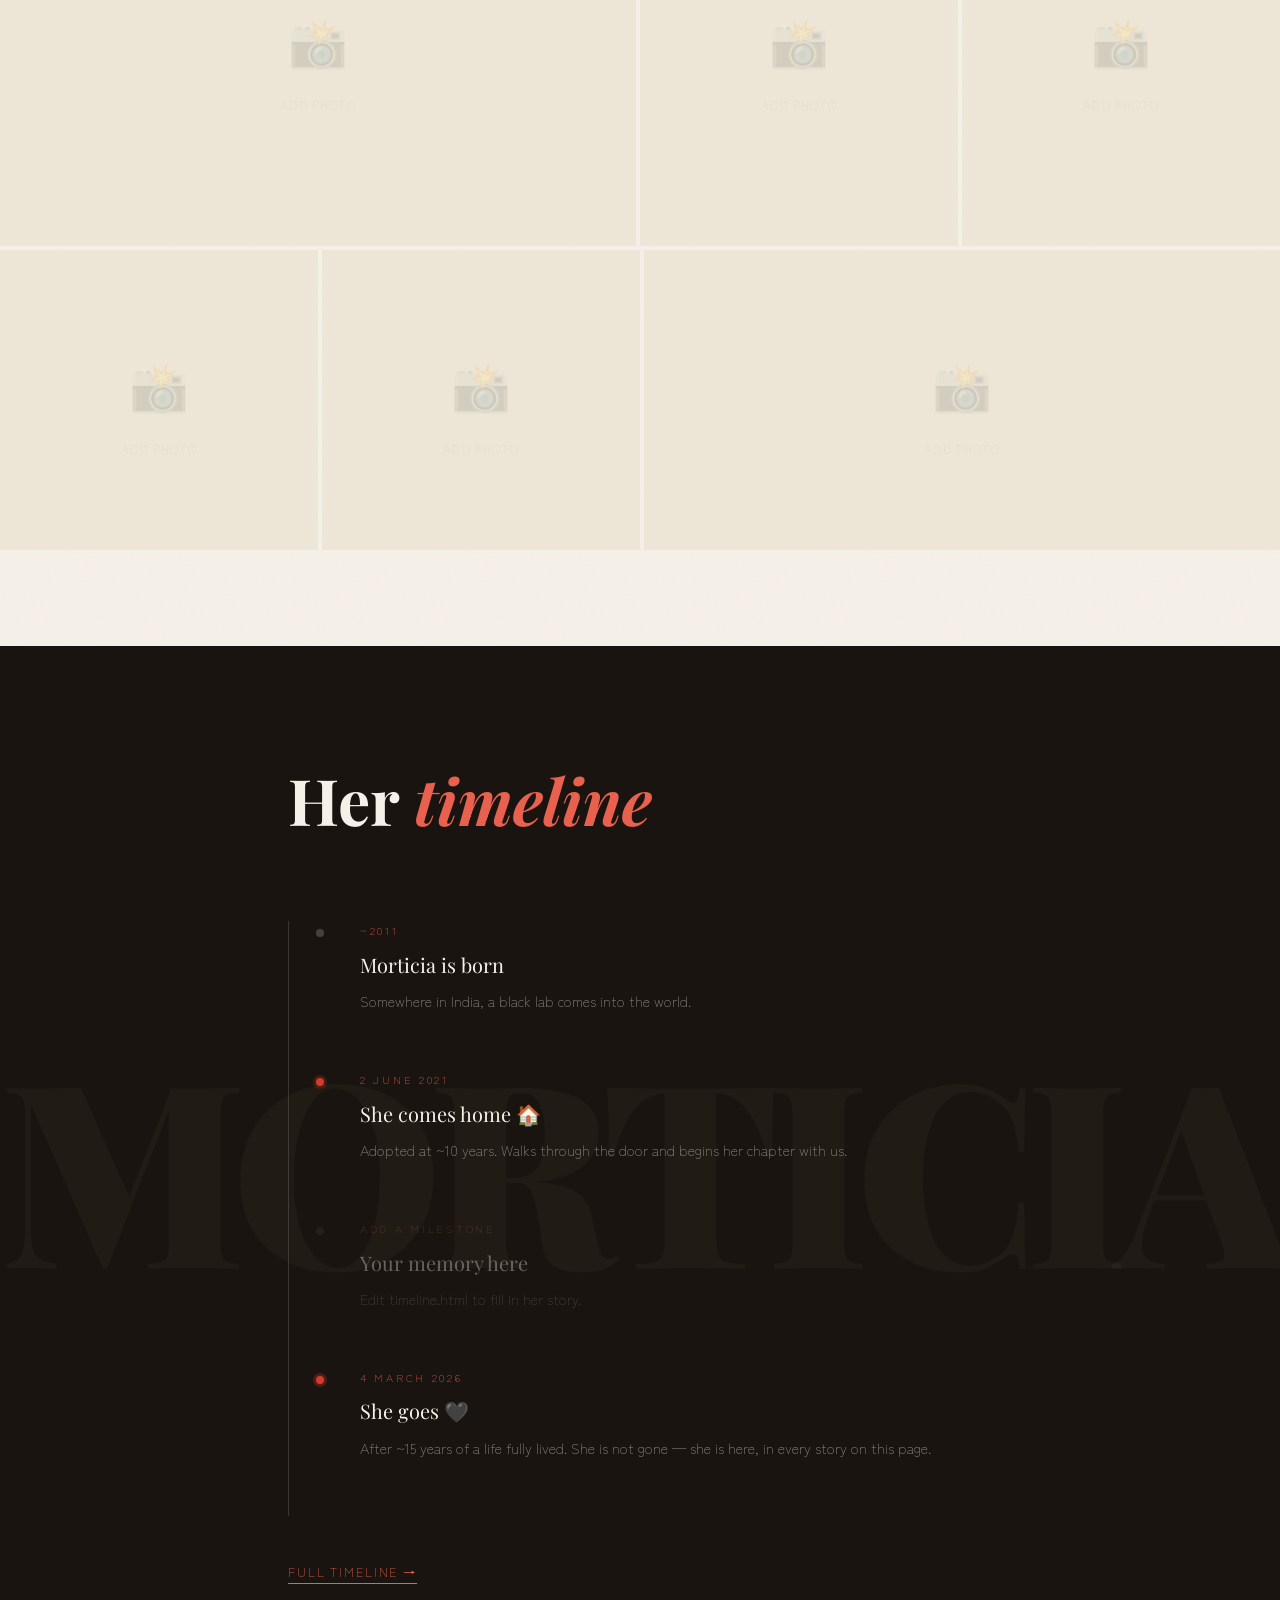
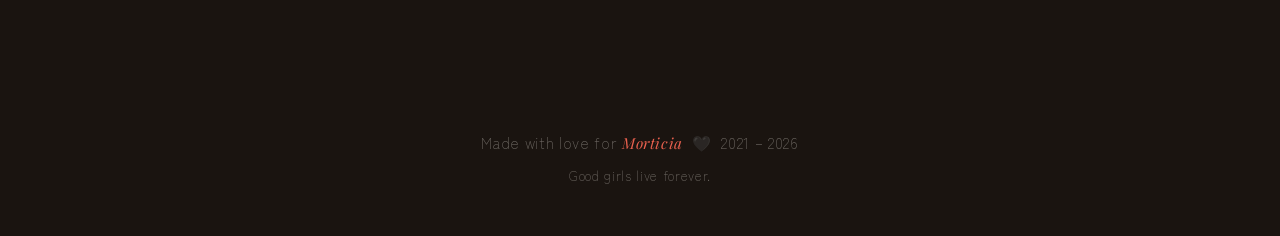
==== commit e673b1e4: "Add files via upload" ====
--- a/index.html
+++ b/index.html
@@ -4,13 +4,12 @@
   <meta charset="UTF-8" />
   <meta name="viewport" content="width=device-width, initial-scale=1.0" />
   <title>Morticia — Forever in Our Hearts</title>
-  <meta name="description" content="A memorial for Morticia, our beloved dog who filled our lives with cuddles, joy and meaning." />
   <link rel="stylesheet" href="css/style.css" />
 </head>
 <body>
 
 <nav>
-  <a href="index.html" class="nav-logo"><em>Home</em></a>
+  <a href="index.html" class="nav-logo"><em>Morticia</em></a>
   <ul class="nav-links">
     <li><a href="about.html">About Her</a></li>
     <li><a href="stories.html">Stories</a></li>
@@ -20,151 +19,209 @@
   </ul>
 </nav>
 
-<!-- HERO -->
+<!-- ── HERO ── -->
 <section class="hero">
-  <div class="hero-bg"></div>
-
-  <div class="hero-paw">🐾 🐾 🐾</div>
-
-  <div class="hero-photo-frame">
-    <img src="assets/photos/morti.JPG" alt="Morticia" />
-  </div>
-
-  <h1 class="hero-name">
-    <em>Morticia</em>
-  </h1>
-
-  <p class="hero-dates">02 June 2021 &nbsp;·&nbsp; 04 March 2026</p>
-
-  <p class="hero-tagline">
-    "She loved fiercely, ate enthusiastically, and rode shotgun like she owned the road."
-  </p>
-
-  <div class="hero-traits">
-    <span class="trait-pill">🍖 Food Lover</span>
-    <span class="trait-pill">🚗 Car Ride Chaser</span>
-    <span class="trait-pill">🤗 Cuddle Expert</span>
-    <span class="trait-pill">🖤 Black Lab Beauty</span>
-  </div>
-
-  <p class="scroll-hint">↓ &nbsp; scroll to remember &nbsp; ↓</p>
+  <div class="hero-left">
+    <div class="hero-eyebrow">🐾 In loving memory</div>
+    <h1 class="hero-name"><em>Morticia</em></h1>
+    <p class="hero-dates">02 June 2021 &nbsp;·&nbsp; 04 March 2026</p>
+    <p class="hero-tagline">
+      "She loved fiercely, ate enthusiastically, and rode shotgun like she owned the road."
+    </p>
+    <div class="hero-traits">
+      <span class="trait-pill">🍖 Food Lover</span>
+      <span class="trait-pill">🚗 Car Rides</span>
+      <span class="trait-pill">🤗 Cuddles</span>
+      <span class="trait-pill">🖤 Black Lab</span>
+    </div>
+  </div>
+
+  <div class="hero-right">
+    <!-- Replace with Morticia's photo -->
+    <!-- <img src="assets/photos/morticia-hero.jpg" alt="Morticia" class="hero-photo" /> -->
+    <div class="hero-photo-placeholder">
+      🐕
+      <p>Add her photo here</p>
+    </div>
+    <!-- floating doodles -->
+    <span class="doodle" style="top:15%; right:8%; animation-delay:0s;">🐾</span>
+    <span class="doodle" style="top:65%; right:15%; animation-delay:2s; font-size:1.5rem;">✨</span>
+    <span class="doodle" style="top:40%; right:3%; animation-delay:1s; font-size:1.2rem;">🐾</span>
+  </div>
+</section>
+
+<!-- ── ABOUT PREVIEW ── -->
+<section class="section" style="padding: 7rem 0 5rem;">
+  <div class="about-editorial fade-in">
+    <div class="about-photo-side">
+      <!-- <img src="assets/photos/morticia-about.jpg" alt="Morticia" /> -->
+      <div class="about-photo-placeholder">🐕</div>
+    </div>
+    <div class="about-text-side">
+      <div class="about-overline">Who she was</div>
+      <h2 class="about-heading">A soul too <em>vivid</em> to forget</h2>
+      <div class="about-body">
+        <p>Morticia came to us on 2 June 2021 — a black indie lab of around 10 years, already a full personality. She had her routines, her opinions, and a gift for finding exactly the right person to lean against.</p>
+        <p>For nearly five years she was the first face we saw in the morning and the warm weight beside us at night. She made every single one of them better.</p>
+      </div>
+      <div class="fact-row">
+        <div class="fact-cell">
+          <div class="fact-cell-label">Breed</div>
+          <div class="fact-cell-value">Black Indian Lab</div>
+        </div>
+        <div class="fact-cell">
+          <div class="fact-cell-label">Age</div>
+          <div class="fact-cell-value">~15 years</div>
+        </div>
+        <div class="fact-cell">
+          <div class="fact-cell-label">With us</div>
+          <div class="fact-cell-value">June 2021 – March 2026</div>
+        </div>
+        <div class="fact-cell">
+          <div class="fact-cell-label">Greatest loves</div>
+          <div class="fact-cell-value">Food · Car rides · Cuddles</div>
+        </div>
+      </div>
+    </div>
+  </div>
 </section>
 
 <div class="divider"></div>
 
-<!-- INTRO SECTION -->
-<section class="section">
-  <span class="section-label">Who she was</span>
-  <h2 class="section-title">A soul too <em>vivid</em> to forget</h2>
-
-  <div class="about-grid">
-    <div class="about-text fade-in">
-      <p>
-        Morticia came into our lives on 2 June 2021 — a 10-year-old black indie lab with a lifetime of stories already behind her, and somehow, all the energy and love in the world still ahead. She chose us as much as we chose her.
-      </p>
-      <p>
-        For nearly five years she was the first face we saw in the morning and the warm weight beside us at night. She had opinions about mealtimes, strong feelings about car windows, and a gift for finding exactly the right person to lean against.
-      </p>
-      <p>
-        This place is for her. Built slowly, with love, one memory at a time.
-      </p>
-    </div>
-    <div class="about-facts fade-in">
-      <div class="fact-card">
-        <div class="fact-label">Breed</div>
-        <div class="fact-value">Black Indian Lab</div>
-      </div>
-      <div class="fact-card">
-        <div class="fact-label">Age</div>
-        <div class="fact-value">~15 beautiful years</div>
-      </div>
-      <div class="fact-card">
-        <div class="fact-label">With us</div>
-        <div class="fact-value">June 2021 – March 2026</div>
-      </div>
-      <div class="fact-card">
-        <div class="fact-label">Greatest loves</div>
-        <div class="fact-value">Food · Car rides · Cuddles</div>
-      </div>
-    </div>
-  </div>
-</section>
-
-<div class="divider"></div>
-
-<!-- STORIES PREVIEW -->
-<section class="section">
-  <span class="section-label">Memories</span>
-  <h2 class="section-title">Her <em>stories</em></h2>
-
-  <div class="stories-grid">
-
-    <!-- STORY CARD 1 — Replace with real story -->
-    <a href="stories/first-day.html" class="story-card fade-in">
+<!-- ── STORIES PREVIEW ── -->
+<section class="stories-section">
+  <div class="stories-header">
+    <div style="font-size:0.72rem; letter-spacing:0.25em; text-transform:uppercase; color:var(--red); margin-bottom:0.75rem;">Memories</div>
+    <h2 class="stories-big-heading">Her <em>stories</em></h2>
+    <p class="stories-sub">Written slowly. Added over time. Each one a way of keeping her close.</p>
+  </div>
+
+  <div class="stories-cards">
+    <a href="stories/first-day.html" class="story-card">
       <div class="story-card-img">
-        <!-- <img src="assets/photos/first-day.jpg" alt="First day home" /> -->
+        <!-- <img src="assets/photos/first-day.jpg" alt="First day" /> -->
         <div class="story-card-img-placeholder">🏠</div>
       </div>
       <div class="story-card-body">
         <div class="story-card-date">June 2021</div>
         <div class="story-card-title">The Day She Walked In</div>
         <div class="story-card-excerpt">She sniffed every corner, claimed the couch, and by nightfall had decided this was home. She was right.</div>
-        <div class="story-card-cta">Read the story →</div>
+        <span class="story-card-cta">Read →</span>
       </div>
     </a>
 
-    <!-- ADD MORE CARDS HERE as you write stories -->
-    <div class="story-card fade-in" style="opacity:0.4; pointer-events:none;">
-      <div class="story-card-img">
-        <div class="story-card-img-placeholder">✍️</div>
-      </div>
+    <!-- placeholder cards -->
+    <div class="story-card" style="opacity:0.35; pointer-events:none;">
+      <div class="story-card-img"><div class="story-card-img-placeholder">✍️</div></div>
       <div class="story-card-body">
-        <div class="story-card-date">Coming soon</div>
-        <div class="story-card-title">Your next story</div>
-        <div class="story-card-excerpt">Write it, add a photo, and it will live here forever.</div>
-      </div>
-    </div>
-
-  </div>
-
-  <div style="text-align:center; margin-top:2.5rem;">
-    <a href="stories.html" style="color:var(--gold); text-decoration:none; letter-spacing:0.08em; font-size:0.85rem; text-transform:uppercase;">
-      All stories →
-    </a>
+        <div class="story-card-date">Your story</div>
+        <div class="story-card-title">A memory to add</div>
+        <div class="story-card-excerpt">Write it when you're ready. There's no rush.</div>
+      </div>
+    </div>
+
+    <div class="story-card" style="opacity:0.2; pointer-events:none;">
+      <div class="story-card-img"><div class="story-card-img-placeholder">📷</div></div>
+      <div class="story-card-body">
+        <div class="story-card-date">Another memory</div>
+        <div class="story-card-title">Another moment with her</div>
+        <div class="story-card-excerpt">Every little thing counts.</div>
+      </div>
+    </div>
+  </div>
+
+  <div style="text-align:center; padding-bottom: 1rem;">
+    <a href="stories.html" style="color:var(--red); text-decoration:none; font-size:0.78rem; letter-spacing:0.15em; text-transform:uppercase; border-bottom: 1px solid var(--red); padding-bottom:2px;">All stories →</a>
   </div>
 </section>
 
 <div class="divider"></div>
 
-<!-- GALLERY PREVIEW -->
-<section class="section">
-  <span class="section-label">Photos</span>
-  <h2 class="section-title"><em>Glimpses</em> of her</h2>
-
-  <div class="gallery-grid">
-    <!-- Add real images by replacing the placeholder divs -->
-    <div class="gallery-item fade-in">
-      <div class="gallery-placeholder">📸<p>Add a photo</p></div>
-    </div>
-    <div class="gallery-item fade-in">
-      <div class="gallery-placeholder">📸<p>Add a photo</p></div>
-    </div>
-    <div class="gallery-item fade-in">
-      <div class="gallery-placeholder">📸<p>Add a photo</p></div>
-    </div>
-  </div>
-
-  <div style="text-align:center; margin-top:2rem;">
-    <a href="gallery.html" style="color:var(--gold); text-decoration:none; letter-spacing:0.08em; font-size:0.85rem; text-transform:uppercase;">
-      Full gallery →
-    </a>
-  </div>
-</section>
-
+<!-- ── GALLERY PREVIEW — full bleed strips ── -->
+<section class="gallery-editorial">
+  <div class="gallery-heading-block fade-in">
+    <h2 class="gallery-big-heading"><em>Glimpses</em> of her</h2>
+    <a href="gallery.html" class="gallery-link">Full gallery →</a>
+  </div>
+
+  <div class="photo-strip">
+    <div class="photo-cell">
+      <!-- <img src="assets/photos/..." alt="..." /><div class="photo-cell-caption">caption</div> -->
+      <div class="photo-placeholder">📸<p>Add photo</p></div>
+    </div>
+    <div class="photo-cell">
+      <div class="photo-placeholder">📸<p>Add photo</p></div>
+    </div>
+    <div class="photo-cell">
+      <div class="photo-placeholder">📸<p>Add photo</p></div>
+    </div>
+  </div>
+  <div class="photo-strip-2">
+    <div class="photo-cell">
+      <div class="photo-placeholder">📸<p>Add photo</p></div>
+    </div>
+    <div class="photo-cell">
+      <div class="photo-placeholder">📸<p>Add photo</p></div>
+    </div>
+    <div class="photo-cell">
+      <div class="photo-placeholder">📸<p>Add photo</p></div>
+    </div>
+  </div>
+</section>
+
+<!-- ── TIMELINE DARK SECTION ── -->
+<section class="timeline-section">
+  <div class="timeline-inner">
+    <h2 class="timeline-heading">Her <em>timeline</em></h2>
+    <div class="timeline">
+
+      <div class="timeline-item fade-in">
+        <div class="timeline-dot" style="background:rgba(245,240,232,0.2); box-shadow:none;"></div>
+        <div class="timeline-year">~2011</div>
+        <div class="timeline-event">Morticia is born</div>
+        <div class="timeline-desc">Somewhere in India, a black lab comes into the world.</div>
+      </div>
+
+      <div class="timeline-item fade-in">
+        <div class="timeline-dot"></div>
+        <div class="timeline-year">2 June 2021</div>
+        <div class="timeline-event">She comes home 🏠</div>
+        <div class="timeline-desc">Adopted at ~10 years. Walks through the door and begins her chapter with us.</div>
+      </div>
+
+      <div class="timeline-item fade-in" style="opacity:0.35;">
+        <div class="timeline-dot" style="background:rgba(245,240,232,0.15); box-shadow:none;"></div>
+        <div class="timeline-year">Add a milestone</div>
+        <div class="timeline-event">Your memory here</div>
+        <div class="timeline-desc">Edit timeline.html to fill in her story.</div>
+      </div>
+
+      <div class="timeline-item fade-in">
+        <div class="timeline-dot" style="background:#d63a2a; box-shadow: 0 0 0 3px rgba(214,58,42,0.25);"></div>
+        <div class="timeline-year">4 March 2026</div>
+        <div class="timeline-event">She goes 🖤</div>
+        <div class="timeline-desc">After ~15 years of a life fully lived. She is not gone — she is here, in every story on this page.</div>
+      </div>
+
+    </div>
+
+    <div style="margin-top:2.5rem;">
+      <a href="timeline.html" style="color:var(--red-light); text-decoration:none; font-size:0.78rem; letter-spacing:0.15em; text-transform:uppercase; border-bottom:1px solid var(--red-light); padding-bottom:2px;">Full timeline →</a>
+    </div>
+  </div>
+</section>
+
+<!-- ── FOOTER ── -->
 <footer>
-  <p>Made with love for <strong>Morticia</strong> &nbsp;🖤&nbsp; 2021 – 2026</p>
-  <p style="margin-top:0.5rem; font-size:0.78rem;">Good girls live forever.</p>
+  <p style="font-size:0.95rem; margin-bottom:0.4rem;">Made with love for <strong>Morticia</strong> &nbsp;🖤&nbsp; 2021 – 2026</p>
+  <p>Good girls live forever.</p>
 </footer>
+
+<!-- LIGHTBOX -->
+<div class="lightbox" id="lightbox">
+  <button class="lightbox-close">×</button>
+  <img src="" alt="" />
+</div>
 
 <script src="js/main.js"></script>
 </body>
--- a/css/style.css
+++ b/css/style.css
@@ -1,349 +1,600 @@
-@import url('https://fonts.googleapis.com/css2?family=Playfair+Display:ital,wght@0,400;0,700;1,400;1,700&family=DM+Sans:wght@300;400;500&family=Caveat:wght@400;600&display=swap');
+@import url('https://fonts.googleapis.com/css2?family=Playfair+Display:ital,wght@0,400;0,700;0,900;1,400;1,700&family=Zen+Kaku+Gothic+New:wght@300;400;700&family=Caveat:wght@400;600;700&family=Libre+Baskerville:ital,wght@0,400;0,700;1,400&display=swap');
 
 :root {
-  --page:         #faf7f2;
-  --page-warm:    #f5efe6;
-  --surface:      #ffffff;
-  --surface-alt:  #fdf9f5;
-  --border:       rgba(180,150,120,0.18);
-  --border-hover: rgba(180,150,120,0.38);
-
-  --rose:         #6c2f78;
-  --rose-light:   #c77cd6;
-  --rose-pale:    #83578c;
-  --sage:         #7a9e84;
-  --sage-light:   #b8d4be;
-  --sage-pale:    #edf4ef;
-  --mauve:        #9b7fa0;
-  --mauve-light:  #cdb8d1;
-  --caramel:      #b07d50;
-  --caramel-light:#d4aa82;
-
-  --ink:          #2c2018;
-  --ink-mid:      #5a4535;
-  --ink-soft:     #8c7060;
-  --ink-faint:    rgba(92,69,53,0.38);
-  --ink-ghost:    rgba(92,69,53,0.14);
-
-  --nav-h: 68px;
+  --paper:      #f5f0e8;
+  --paper-dark: #ede6d6;
+  --paper-warm: #faf7f0;
+  --white:      #ffffff;
+  --ink:        #1a1410;
+  --ink-mid:    #3d2e20;
+  --ink-soft:   #7a6555;
+  --ink-faint:  rgba(61,46,32,0.35);
+  --red:        #d63a2a;
+  --red-light:  #e8604e;
+  --red-pale:   #fcecea;
+  --nav-h:      60px;
 }
 
 *, *::before, *::after { box-sizing: border-box; margin: 0; padding: 0; }
 html { scroll-behavior: smooth; }
 
 body {
-  background: var(--page);
-  color: var(--ink);
-  font-family: 'DM Sans', sans-serif;
+  background: var(--paper);
+  color: var(--ink);
+  font-family: 'Zen Kaku Gothic New', sans-serif;
   font-weight: 300;
-  line-height: 1.75;
-  min-height: 100vh;
+  line-height: 1.8;
   overflow-x: hidden;
-}
-
-/* NAV */
+  /* paper texture via CSS */
+  background-image:
+    url("data:image/svg+xml,%3Csvg xmlns='http://www.w3.org/2000/svg' width='400' height='400'%3E%3Cfilter id='n'%3E%3CfeTurbulence type='fractalNoise' baseFrequency='0.75' numOctaves='4' stitchTiles='stitch'/%3E%3C/filter%3E%3Crect width='400' height='400' filter='url(%23n)' opacity='0.03'/%3E%3C/svg%3E");
+}
+
+/* ── NAV ── */
 nav {
-  position: fixed; top: 0; left: 0; right: 0; z-index: 100;
+  position: fixed; top: 0; left: 0; right: 0; z-index: 200;
   height: var(--nav-h);
-  background: rgba(250,247,242,0.93);
-  backdrop-filter: blur(14px);
-  border-bottom: 1px solid var(--border);
+  background: rgba(245,240,232,0.94);
+  backdrop-filter: blur(8px);
+  border-bottom: 1px solid rgba(61,46,32,0.12);
   display: flex; align-items: center; justify-content: space-between;
   padding: 0 2.5rem;
 }
 
 .nav-logo {
-  font-family: 'Playfair Display', serif;
-  font-size: 1.25rem;
+  font-family: 'Caveat', cursive;
+  font-size: 1.6rem;
+  font-weight: 700;
   color: var(--ink);
   text-decoration: none;
-  letter-spacing: 0.04em;
-}
-
-.nav-logo em { font-style: italic; color: var(--ink); }
-
-.nav-links { display: flex; gap: 2rem; list-style: none; }
+  letter-spacing: 0.02em;
+}
+
+.nav-logo em { color: var(--red); font-style: normal; }
+
+.nav-links { display: flex; gap: 2rem; list-style: none; align-items: center; }
 
 .nav-links a {
   color: var(--ink-soft);
   text-decoration: none;
-  font-size: 0.82rem;
-  letter-spacing: 0.08em;
-  text-transform: uppercase;
+  font-size: 0.78rem;
+  letter-spacing: 0.12em;
+  text-transform: uppercase;
+  font-weight: 400;
   transition: color 0.2s;
 }
 
-.nav-links a:hover, .nav-links a.active { color: var(--ink); }
-
-/* HERO */
+.nav-links a:hover, .nav-links a.active { color: var(--red); }
+
+/* ── HERO ── */
 .hero {
   min-height: 100vh;
+  padding-top: var(--nav-h);
+  position: relative;
+  display: grid;
+  grid-template-columns: 1fr 1fr;
+  overflow: hidden;
+}
+
+.hero-left {
+  display: flex;
+  flex-direction: column;
+  justify-content: center;
+  padding: 5rem 3rem 5rem 4rem;
+  position: relative;
+  z-index: 2;
+}
+
+.hero-eyebrow {
+  font-family: 'Caveat', cursive;
+  font-size: 1rem;
+  color: var(--red);
+  letter-spacing: 0.08em;
+  margin-bottom: 1.5rem;
+  display: flex;
+  align-items: center;
+  gap: 0.75rem;
+}
+
+.hero-eyebrow::before {
+  content: '';
+  display: block;
+  width: 30px;
+  height: 1px;
+  background: var(--red);
+}
+
+.hero-name {
+  font-family: 'Playfair Display', serif;
+  font-size: clamp(4rem, 7vw, 7rem);
+  font-weight: 900;
+  line-height: 0.95;
+  color: var(--ink);
+  margin-bottom: 1.5rem;
+  letter-spacing: -0.02em;
+}
+
+.hero-name em {
+  display: block;
+  font-style: italic;
+  color: var(--red);
+}
+
+.hero-dates {
+  font-size: 0.78rem;
+  letter-spacing: 0.25em;
+  text-transform: uppercase;
+  color: var(--ink-soft);
+  margin-bottom: 2rem;
+  border-left: 2px solid var(--red);
+  padding-left: 0.75rem;
+}
+
+.hero-tagline {
+  font-family: 'Libre Baskerville', serif;
+  font-style: italic;
+  font-size: 1.05rem;
+  color: var(--ink-mid);
+  line-height: 1.7;
+  max-width: 340px;
+  margin-bottom: 2.5rem;
+}
+
+.hero-traits {
+  display: flex;
+  flex-wrap: wrap;
+  gap: 0.5rem;
+}
+
+.trait-pill {
+  background: var(--white);
+  border: 1px solid rgba(61,46,32,0.2);
+  color: var(--ink-mid);
+  padding: 0.3rem 0.9rem;
+  border-radius: 2px;
+  font-size: 0.78rem;
+  letter-spacing: 0.06em;
+}
+
+.hero-right {
+  position: relative;
+  overflow: hidden;
+}
+
+.hero-right::before {
+  content: '';
+  position: absolute;
+  inset: 0;
+  background: var(--paper-dark);
+  z-index: 0;
+}
+
+.hero-photo {
+  position: absolute;
+  inset: 0;
+  width: 100%; height: 100%;
+  object-fit: cover;
+  z-index: 1;
+}
+
+.hero-photo-placeholder {
+  position: absolute;
+  inset: 0;
+  z-index: 1;
+  display: flex;
+  flex-direction: column;
+  align-items: center;
+  justify-content: center;
+  font-size: 6rem;
+  opacity: 0.12;
+  color: var(--ink);
+}
+
+.hero-photo-placeholder p {
+  font-size: 0.8rem;
+  letter-spacing: 0.1em;
+  text-transform: uppercase;
+  margin-top: 1rem;
+  color: var(--ink-soft);
+}
+
+/* torn paper bottom edge */
+.hero-right::after {
+  content: '';
+  position: absolute;
+  bottom: -2px; left: 0; right: 0;
+  height: 40px;
+  background: var(--paper);
+  clip-path: polygon(0% 60%, 3% 20%, 6% 70%, 10% 30%, 14% 80%, 18% 40%, 22% 85%, 26% 45%, 30% 90%, 34% 50%, 38% 95%, 42% 55%, 46% 100%, 50% 60%, 54% 100%, 58% 55%, 62% 95%, 66% 50%, 70% 90%, 74% 45%, 78% 85%, 82% 40%, 86% 80%, 90% 30%, 94% 70%, 97% 20%, 100% 60%, 100% 100%, 0% 100%);
+  z-index: 10;
+}
+
+/* floating doodle paws */
+.doodle {
+  position: absolute;
+  font-size: 2rem;
+  opacity: 0.18;
+  pointer-events: none;
+  animation: drift 6s ease-in-out infinite;
+}
+
+@keyframes drift {
+  0%, 100% { transform: translateY(0) rotate(0deg); }
+  33% { transform: translateY(-12px) rotate(5deg); }
+  66% { transform: translateY(6px) rotate(-3deg); }
+}
+
+/* ── SECTION BASE ── */
+.section { padding: 6rem 0; }
+.section-inner { max-width: 1200px; margin: 0 auto; padding: 0 3rem; }
+
+.section-label-vertical {
+  writing-mode: vertical-rl;
+  text-orientation: mixed;
+  font-size: 0.68rem;
+  letter-spacing: 0.25em;
+  text-transform: uppercase;
+  color: var(--red);
+  position: absolute;
+  left: 1.5rem;
+  top: 50%;
+  transform: translateY(-50%) rotate(180deg);
+}
+
+/* ── DIVIDER ── */
+.divider {
+  height: 1px;
+  background: linear-gradient(90deg, transparent, rgba(61,46,32,0.15), transparent);
+  margin: 0 3rem;
+}
+
+/* ── ABOUT — editorial split ── */
+.about-editorial {
+  display: grid;
+  grid-template-columns: 1fr 1fr;
+  min-height: 80vh;
+  position: relative;
+}
+
+.about-photo-side {
+  position: relative;
+  overflow: hidden;
+  background: var(--paper-dark);
+  min-height: 500px;
+}
+
+.about-photo-side img {
+  width: 100%; height: 100%;
+  object-fit: cover;
+  display: block;
+}
+
+.about-photo-placeholder {
+  width: 100%; height: 100%;
+  min-height: 500px;
+  display: flex; align-items: center; justify-content: center;
+  font-size: 5rem;
+  opacity: 0.1;
+}
+
+.about-text-side {
+  padding: 5rem 4rem;
+  display: flex;
+  flex-direction: column;
+  justify-content: center;
+  position: relative;
+}
+
+.about-overline {
+  font-size: 0.68rem;
+  letter-spacing: 0.3em;
+  text-transform: uppercase;
+  color: var(--red);
+  margin-bottom: 1.5rem;
+}
+
+.about-heading {
+  font-family: 'Playfair Display', serif;
+  font-size: clamp(2.5rem, 4vw, 3.5rem);
+  font-weight: 700;
+  line-height: 1.1;
+  color: var(--ink);
+  margin-bottom: 2rem;
+}
+
+.about-heading em { font-style: italic; color: var(--red); }
+
+.about-body {
+  font-size: 0.95rem;
+  color: var(--ink-mid);
+  line-height: 1.9;
+  margin-bottom: 2rem;
+}
+
+.about-body p { margin-bottom: 1.2rem; }
+
+.fact-row {
+  display: grid;
+  grid-template-columns: 1fr 1fr;
+  gap: 1px;
+  background: rgba(61,46,32,0.1);
+  border: 1px solid rgba(61,46,32,0.1);
+  margin-top: 2rem;
+}
+
+.fact-cell {
+  background: var(--paper-warm);
+  padding: 1rem 1.25rem;
+}
+
+.fact-cell-label {
+  font-size: 0.65rem;
+  letter-spacing: 0.2em;
+  text-transform: uppercase;
+  color: var(--red);
+  margin-bottom: 0.2rem;
+}
+
+.fact-cell-value {
+  font-family: 'Libre Baskerville', serif;
+  font-size: 0.95rem;
+  color: var(--ink);
+}
+
+/* ── STORIES — tilted cards ── */
+.stories-section {
+  background: var(--paper-warm);
+  padding: 6rem 0;
+  position: relative;
+}
+
+.stories-header {
+  text-align: center;
+  margin-bottom: 4rem;
+  position: relative;
+}
+
+.stories-big-heading {
+  font-family: 'Playfair Display', serif;
+  font-size: clamp(3rem, 6vw, 5rem);
+  font-weight: 900;
+  color: var(--ink);
+  line-height: 1;
+}
+
+.stories-big-heading em {
+  font-style: italic;
+  color: var(--red);
+}
+
+.stories-sub {
+  color: var(--ink-soft);
+  font-size: 0.88rem;
+  margin-top: 1rem;
+  letter-spacing: 0.05em;
+}
+
+.stories-cards {
+  display: flex;
+  gap: 2rem;
+  padding: 2rem 3rem 3rem;
+  max-width: 1200px;
+  margin: 0 auto;
+  overflow-x: auto;
+  scrollbar-width: none;
+}
+
+.stories-cards::-webkit-scrollbar { display: none; }
+
+.story-card {
+  flex: 0 0 320px;
+  background: var(--white);
+  border: 1px solid rgba(61,46,32,0.12);
+  border-radius: 2px;
+  overflow: hidden;
+  text-decoration: none;
+  color: inherit;
+  display: flex;
+  flex-direction: column;
+  transition: transform 0.3s ease, box-shadow 0.3s ease;
+  box-shadow: 3px 3px 0 rgba(61,46,32,0.08);
+}
+
+.story-card:nth-child(odd) { transform: rotate(-0.8deg); }
+.story-card:nth-child(even) { transform: rotate(0.6deg); margin-top: 1.5rem; }
+
+.story-card:hover {
+  transform: rotate(0deg) translateY(-6px) !important;
+  box-shadow: 8px 12px 30px rgba(61,46,32,0.15);
+}
+
+.story-card-img {
+  height: 220px;
+  background: var(--paper-dark);
+  overflow: hidden;
+  display: flex; align-items: center; justify-content: center;
+}
+
+.story-card-img img { width: 100%; height: 100%; object-fit: cover; display: block; }
+.story-card-img-placeholder { font-size: 3.5rem; opacity: 0.15; }
+
+.story-card-body { padding: 1.5rem; flex: 1; }
+
+.story-card-date {
+  font-size: 0.68rem;
+  letter-spacing: 0.2em;
+  text-transform: uppercase;
+  color: var(--red);
+  margin-bottom: 0.6rem;
+}
+
+.story-card-title {
+  font-family: 'Playfair Display', serif;
+  font-size: 1.2rem;
+  font-weight: 700;
+  color: var(--ink);
+  line-height: 1.3;
+  margin-bottom: 0.75rem;
+}
+
+.story-card-excerpt {
+  font-size: 0.85rem;
+  color: var(--ink-soft);
+  line-height: 1.7;
+}
+
+.story-card-cta {
+  display: inline-block;
+  margin-top: 1.25rem;
+  background: var(--red);
+  color: white;
+  font-size: 0.72rem;
+  letter-spacing: 0.12em;
+  text-transform: uppercase;
+  padding: 0.4rem 1rem;
+  border-radius: 1px;
+}
+
+/* ── GALLERY — full bleed editorial ── */
+.gallery-editorial {
+  padding: 6rem 0;
+  position: relative;
+}
+
+.gallery-heading-block {
+  padding: 0 3rem;
+  margin-bottom: 3rem;
+  display: flex;
+  align-items: flex-end;
+  justify-content: space-between;
+}
+
+.gallery-big-heading {
+  font-family: 'Playfair Display', serif;
+  font-size: clamp(3rem, 6vw, 5rem);
+  font-weight: 900;
+  line-height: 1;
+  color: var(--ink);
+}
+
+.gallery-big-heading em { font-style: italic; color: var(--red); }
+
+.gallery-link {
+  font-size: 0.78rem;
+  letter-spacing: 0.1em;
+  text-transform: uppercase;
+  color: var(--red);
+  text-decoration: none;
+  border-bottom: 1px solid var(--red);
+  padding-bottom: 2px;
+}
+
+/* full-bleed photo strip */
+.photo-strip {
+  display: grid;
+  grid-template-columns: 2fr 1fr 1fr;
+  grid-template-rows: 380px;
+  gap: 4px;
+  margin-bottom: 4px;
+}
+
+.photo-strip-2 {
+  display: grid;
+  grid-template-columns: 1fr 1fr 2fr;
+  grid-template-rows: 300px;
+  gap: 4px;
+}
+
+.photo-cell {
+  overflow: hidden;
+  background: var(--paper-dark);
+  position: relative;
+  cursor: pointer;
+}
+
+.photo-cell img {
+  width: 100%; height: 100%;
+  object-fit: cover;
+  display: block;
+  transition: transform 0.4s ease;
+}
+
+.photo-cell:hover img { transform: scale(1.04); }
+
+.photo-placeholder {
+  width: 100%; height: 100%;
   display: flex; flex-direction: column;
   align-items: center; justify-content: center;
-  text-align: center;
-  padding: calc(var(--nav-h) + 3rem) 2rem 4rem;
+  font-size: 3rem;
+  opacity: 0.12;
+  color: var(--ink);
+}
+
+.photo-placeholder p {
+  font-size: 0.72rem;
+  letter-spacing: 0.1em;
+  text-transform: uppercase;
+  margin-top: 0.75rem;
+  color: var(--ink-soft);
+}
+
+/* photo caption overlay */
+.photo-cell-caption {
+  position: absolute;
+  bottom: 0; left: 0; right: 0;
+  background: linear-gradient(transparent, rgba(26,20,16,0.7));
+  color: white;
+  font-family: 'Caveat', cursive;
+  font-size: 1rem;
+  padding: 2rem 1rem 0.75rem;
+  opacity: 0;
+  transition: opacity 0.3s;
+}
+
+.photo-cell:hover .photo-cell-caption { opacity: 1; }
+
+/* ── TIMELINE — editorial vertical ── */
+.timeline-section {
+  background: var(--ink);
+  color: var(--paper);
+  padding: 6rem 0;
   position: relative;
   overflow: hidden;
-  background: var(--page);
-}
-
-.hero-bg {
-  position: absolute; inset: 0; z-index: 0;
-  background:
-    radial-gradient(ellipse 70% 50% at 50% 70%, rgba(201,132,138,0.10) 0%, transparent 70%),
-    radial-gradient(ellipse 40% 30% at 15% 85%, rgba(122,158,132,0.07) 0%, transparent 60%),
-    radial-gradient(ellipse 50% 35% at 85% 15%, rgba(155,127,160,0.06) 0%, transparent 60%);
-}
-
-.hero-paw {
-  font-size: 1.8rem;
-  margin-bottom: 1.5rem;
-  opacity: 0.3;
-  letter-spacing: 0.3em;
-  animation: float 4s ease-in-out infinite;
-}
-
-@keyframes float {
-  0%, 100% { transform: translateY(0); }
-  50% { transform: translateY(-6px); }
-}
-
-.hero-photo-frame {
-  width: 220px; height: 220px;
-  border-radius: 50%;
-  border: 3px solid var(--rose-light);
-  box-shadow: 0 0 0 8px rgba(201,132,138,0.08), 0 8px 40px rgba(44,32,24,0.10);
-  overflow: hidden;
-  margin: 0 auto 2.5rem;
-  background: var(--surface);
-  display: flex; align-items: center; justify-content: center;
-  position: relative; z-index: 1;
-}
-
-.hero-photo-frame img { width: 100%; height: 100%; object-fit: cover; }
-.hero-photo-placeholder { font-size: 5rem; opacity: 0.18; }
-
-.hero-name {
-  font-family: 'Playfair Display', serif;
-  font-size: clamp(3rem, 8vw, 6rem);
+}
+
+.timeline-section::before {
+  content: 'MORTICIA';
+  position: absolute;
+  font-family: 'Playfair Display', serif;
+  font-size: 20vw;
+  font-weight: 900;
+  color: rgba(245,240,232,0.03);
+  top: 50%;
+  left: 50%;
+  transform: translate(-50%, -50%);
+  white-space: nowrap;
+  pointer-events: none;
+  letter-spacing: -0.05em;
+}
+
+.timeline-inner {
+  max-width: 800px;
+  margin: 0 auto;
+  padding: 0 3rem;
+}
+
+.timeline-heading {
+  font-family: 'Playfair Display', serif;
+  font-size: clamp(2.5rem, 5vw, 4rem);
   font-weight: 700;
-  color: var(--ink);
-  letter-spacing: -0.01em;
-  line-height: 1;
-  margin-bottom: 0.5rem;
-  position: relative; z-index: 1;
-}
-
-.hero-name em { font-style: italic; color: var(--rose); display: block; }
-
-.hero-dates {
-  font-size: 0.85rem;
-  color: var(--ink-soft);
-  letter-spacing: 0.2em;
-  text-transform: uppercase;
-  margin-bottom: 1.5rem;
-  position: relative; z-index: 1;
-}
-
-.hero-tagline {
-  font-size: 1.15rem;
-  color: var(--ink-mid);
-  max-width: 480px;
-  margin: 0 auto 1rem;
-  font-style: italic;
-  font-family: 'Playfair Display', serif;
-  position: relative; z-index: 1;
-}
-
-.hero-traits {
-  display: flex; gap: 0.75rem; justify-content: center; flex-wrap: wrap;
-  margin-top: 2rem;
-  position: relative; z-index: 1;
-}
-
-.trait-pill {
-  background: var(--surface);
-  border: 1px solid var(--border-hover);
-  color: var(--ink-mid);
-  padding: 0.35rem 1rem;
-  border-radius: 999px;
-  font-size: 0.82rem;
-  letter-spacing: 0.04em;
-}
-
-.scroll-hint {
-  position: absolute; bottom: 2.5rem; left: 50%; transform: translateX(-50%);
-  color: var(--ink-faint);
-  font-size: 0.72rem;
-  letter-spacing: 0.15em;
-  text-transform: uppercase;
-  animation: pulse 2.5s ease-in-out infinite;
-  z-index: 1;
-}
-
-@keyframes pulse { 0%,100%{opacity:.3} 50%{opacity:.8} }
-
-/* SECTIONS */
-.section {
-  padding: 6rem 2rem;
-  max-width: 1100px;
-  margin: 0 auto;
-}
-
-.section-label {
-  font-size: 0.72rem;
-  letter-spacing: 0.25em;
-  text-transform: uppercase;
-  color: var(--rose);
-  margin-bottom: 0.75rem;
-  display: block;
-}
-
-.section-title {
-  font-family: 'Playfair Display', serif;
-  font-size: clamp(2rem, 4vw, 3rem);
-  font-weight: 400;
-  color: var(--ink);
-  line-height: 1.2;
-  margin-bottom: 1rem;
-}
-
-.section-title em { font-style: italic; color: var(--rose); }
-
-.divider {
-  height: 1px;
-  background: linear-gradient(90deg, transparent, var(--border-hover), transparent);
-}
-
-/* ABOUT */
-.about-grid {
-  display: grid;
-  grid-template-columns: 1fr 1fr;
-  gap: 3rem;
-  align-items: start;
-  margin-top: 3rem;
-}
-
-.about-text { color: var(--ink-mid); font-size: 1.05rem; }
-.about-text p { margin-bottom: 1.25rem; }
-.about-facts { display: flex; flex-direction: column; gap: 1rem; }
-
-.fact-card {
-  background: var(--surface);
-  border: 1px solid var(--border);
-  border-radius: 12px;
-  padding: 1.1rem 1.4rem;
-  transition: border-color 0.2s, box-shadow 0.2s;
-}
-
-.fact-card:hover {
-  border-color: var(--rose-light);
-  box-shadow: 0 2px 16px rgba(201,132,138,0.10);
-}
-
-.fact-label {
-  font-size: 0.7rem;
-  letter-spacing: 0.15em;
-  text-transform: uppercase;
-  color: var(--rose);
-  margin-bottom: 0.25rem;
-}
-
-.fact-value {
-  font-family: 'Playfair Display', serif;
-  font-size: 1.1rem;
-  color: var(--ink);
-}
-
-/* STORY CARDS */
-.stories-grid {
-  display: grid;
-  grid-template-columns: repeat(auto-fill, minmax(300px, 1fr));
-  gap: 1.5rem;
-  margin-top: 3rem;
-}
-
-.story-card {
-  background: var(--surface);
-  border: 1px solid var(--border);
-  border-radius: 16px;
-  overflow: hidden;
-  text-decoration: none;
-  display: flex; flex-direction: column;
-  transition: border-color 0.25s, box-shadow 0.25s, transform 0.25s;
-  color: inherit;
-}
-
-.story-card:hover {
-  border-color: var(--rose-light);
-  box-shadow: 0 4px 24px rgba(201,132,138,0.12);
-  transform: translateY(-3px);
-}
-
-.story-card-img {
-  height: 200px;
-  background: var(--page-warm);
-  display: flex; align-items: center; justify-content: center;
-  overflow: hidden;
-}
-
-.story-card-img img { width: 100%; height: 100%; object-fit: cover; }
-.story-card-img-placeholder { font-size: 3rem; opacity: 0.18; }
-
-.story-card-body { padding: 1.5rem; flex: 1; display: flex; flex-direction: column; }
-
-.story-card-date {
-  font-size: 0.7rem;
-  letter-spacing: 0.12em;
-  text-transform: uppercase;
-  color: var(--rose);
-  margin-bottom: 0.5rem;
-}
-
-.story-card-title {
-  font-family: 'Playfair Display', serif;
-  font-size: 1.2rem;
-  color: var(--ink);
-  margin-bottom: 0.75rem;
-  line-height: 1.3;
-}
-
-.story-card-excerpt { color: var(--ink-soft); font-size: 0.9rem; line-height: 1.7; flex: 1; }
-.story-card-cta { margin-top: 1.25rem; font-size: 0.8rem; color: var(--rose); letter-spacing: 0.06em; }
-
-/* GALLERY */
-.gallery-grid {
-  display: grid;
-  grid-template-columns: repeat(auto-fill, minmax(260px, 1fr));
-  gap: 1rem;
-  margin-top: 3rem;
-}
-
-.gallery-item {
-  aspect-ratio: 1;
-  border-radius: 12px;
-  overflow: hidden;
-  background: var(--page-warm);
-  border: 1px solid var(--border);
-  display: flex; align-items: center; justify-content: center;
-  cursor: pointer;
-  transition: border-color 0.2s, transform 0.2s, box-shadow 0.2s;
-}
-
-.gallery-item:hover {
-  border-color: var(--rose-light);
-  transform: scale(1.02);
-  box-shadow: 0 4px 20px rgba(44,32,24,0.10);
-}
-
-.gallery-item img { width: 100%; height: 100%; object-fit: cover; }
-.gallery-placeholder { font-size: 2.5rem; opacity: 0.15; text-align: center; }
-.gallery-placeholder p { font-size: 0.78rem; color: var(--ink-faint); margin-top: 0.5rem; font-family: 'DM Sans'; }
-
-/* TIMELINE */
+  color: var(--paper);
+  margin-bottom: 4rem;
+}
+
+.timeline-heading em { font-style: italic; color: var(--red-light); }
+
 .timeline {
   position: relative;
-  margin-top: 4rem;
   padding-left: 2rem;
 }
 
@@ -352,174 +603,365 @@
   position: absolute;
   left: 0; top: 0; bottom: 0;
   width: 1px;
-  background: linear-gradient(to bottom, transparent, var(--rose-light) 10%, var(--rose-light) 90%, transparent);
-}
-
-.timeline-item { position: relative; padding: 0 0 3rem 2.5rem; }
+  background: rgba(245,240,232,0.15);
+}
+
+.timeline-item {
+  position: relative;
+  padding: 0 0 3.5rem 2.5rem;
+}
 
 .timeline-dot {
   position: absolute;
-  left: -5px; top: 6px;
-  width: 10px; height: 10px;
+  left: -4px; top: 8px;
+  width: 8px; height: 8px;
   border-radius: 50%;
-  background: var(--rose);
-  box-shadow: 0 0 0 3px var(--rose-pale);
-}
-
-.timeline-year { font-size: 0.7rem; letter-spacing: 0.2em; text-transform: uppercase; color: var(--rose); margin-bottom: 0.4rem; }
-.timeline-event { font-family: 'Playfair Display', serif; font-size: 1.15rem; color: var(--ink); margin-bottom: 0.4rem; }
-.timeline-desc { color: var(--ink-soft); font-size: 0.92rem; }
-
-/* SCRAPBOOK */
-.scrapbook-grid {
+  background: var(--red);
+  box-shadow: 0 0 0 3px rgba(214,58,42,0.2);
+}
+
+.timeline-year {
+  font-size: 0.68rem;
+  letter-spacing: 0.25em;
+  text-transform: uppercase;
+  color: var(--red-light);
+  margin-bottom: 0.4rem;
+}
+
+.timeline-event {
+  font-family: 'Playfair Display', serif;
+  font-size: 1.25rem;
+  color: var(--paper);
+  margin-bottom: 0.4rem;
+}
+
+.timeline-desc {
+  font-size: 0.9rem;
+  color: rgba(245,240,232,0.55);
+  line-height: 1.7;
+}
+
+/* ── SCRAPBOOK ── */
+.scrapbook-section {
+  padding: 6rem 0;
+  background: var(--paper-warm);
+}
+
+.scrapbook-inner {
+  max-width: 1200px;
+  margin: 0 auto;
+  padding: 0 3rem;
+}
+
+.scrapbook-heading {
+  font-family: 'Playfair Display', serif;
+  font-size: clamp(2.5rem, 5vw, 4rem);
+  font-weight: 700;
+  color: var(--ink);
+  margin-bottom: 3rem;
+}
+
+.scrapbook-heading em { font-style: italic; color: var(--red); }
+
+.scrapbook-masonry {
+  columns: 3;
+  column-gap: 1.5rem;
+}
+
+.scrapbook-item {
+  break-inside: avoid;
+  margin-bottom: 1.5rem;
+  background: var(--white);
+  border: 1px solid rgba(61,46,32,0.1);
+  padding: 0.75rem;
+  box-shadow: 2px 2px 0 rgba(61,46,32,0.06);
+  transition: transform 0.2s, box-shadow 0.2s;
+}
+
+.scrapbook-item:nth-child(3n+1) { transform: rotate(-0.8deg); }
+.scrapbook-item:nth-child(3n+2) { transform: rotate(0.5deg); }
+.scrapbook-item:hover {
+  transform: rotate(0deg) translateY(-3px);
+  box-shadow: 4px 6px 20px rgba(61,46,32,0.12);
+}
+
+.scrapbook-item img {
+  width: 100%; display: block;
+  background: var(--paper-dark);
+}
+
+.scrapbook-item-placeholder {
+  aspect-ratio: 4/3;
+  background: var(--paper-dark);
+  display: flex; align-items: center; justify-content: center;
+  font-size: 2.5rem;
+  opacity: 0.15;
+}
+
+.scrapbook-caption {
+  padding: 0.6rem 0.25rem 0.25rem;
+  font-family: 'Caveat', cursive;
+  font-size: 1rem;
+  color: var(--ink-mid);
+  line-height: 1.4;
+}
+
+/* ── LIGHTBOX ── */
+.lightbox {
+  display: none;
+  position: fixed; inset: 0; z-index: 999;
+  background: rgba(26,20,16,0.95);
+  align-items: center; justify-content: center;
+}
+
+.lightbox.open { display: flex; }
+
+.lightbox img {
+  max-width: 92vw; max-height: 88vh;
+  object-fit: contain;
+  box-shadow: 0 20px 80px rgba(0,0,0,0.5);
+}
+
+.lightbox-close {
+  position: absolute; top: 1.5rem; right: 2rem;
+  color: rgba(245,240,232,0.5);
+  font-size: 2.5rem; cursor: pointer;
+  background: none; border: none;
+  transition: color 0.2s;
+  line-height: 1;
+}
+
+.lightbox-close:hover { color: var(--paper); }
+
+/* ── FOOTER ── */
+footer {
+  background: var(--ink);
+  color: rgba(245,240,232,0.4);
+  padding: 3rem;
+  text-align: center;
+  font-size: 0.82rem;
+  letter-spacing: 0.05em;
+}
+
+footer strong {
+  font-family: 'Playfair Display', serif;
+  font-style: italic;
+  color: var(--red-light);
+  font-weight: 400;
+}
+
+/* ── STORY PAGE ── */
+.story-page {
+  max-width: 720px;
+  margin: 0 auto;
+  padding: calc(var(--nav-h) + 5rem) 2rem 6rem;
+}
+
+.story-back {
+  display: inline-flex; align-items: center; gap: 0.5rem;
+  color: var(--red);
+  text-decoration: none;
+  font-size: 0.75rem;
+  letter-spacing: 0.15em;
+  text-transform: uppercase;
+  margin-bottom: 3rem;
+  transition: gap 0.2s;
+}
+
+.story-back:hover { gap: 0.75rem; }
+
+.story-hero-img {
+  width: 100%; aspect-ratio: 16/9;
+  object-fit: cover;
+  display: block;
+  margin-bottom: 3rem;
+  background: var(--paper-dark);
+}
+
+.story-title-page {
+  font-family: 'Playfair Display', serif;
+  font-size: clamp(2.2rem, 5vw, 3.5rem);
+  font-weight: 700;
+  color: var(--ink);
+  line-height: 1.15;
+  margin-bottom: 2rem;
+}
+
+.story-meta {
+  display: flex; gap: 1.5rem;
+  font-size: 0.75rem;
+  letter-spacing: 0.1em;
+  text-transform: uppercase;
+  color: var(--ink-soft);
+  margin-bottom: 2.5rem;
+  padding-bottom: 2rem;
+  border-bottom: 1px solid rgba(61,46,32,0.12);
+}
+
+.story-meta .date { color: var(--red); }
+
+.story-body {
+  font-family: 'Libre Baskerville', serif;
+  font-size: 1.05rem;
+  line-height: 2;
+  color: var(--ink-mid);
+}
+
+.story-body p { margin-bottom: 1.75rem; }
+
+.story-body blockquote {
+  border-left: 2px solid var(--red);
+  padding: 0.5rem 0 0.5rem 1.5rem;
+  margin: 2.5rem 0;
+  font-style: italic;
+  font-size: 1.15rem;
+  color: var(--ink);
+}
+
+/* ── GALLERY PAGE FULL ── */
+.gallery-page-section {
+  max-width: 1200px;
+  margin: 0 auto;
+  padding: calc(var(--nav-h) + 4rem) 3rem 6rem;
+}
+
+.gallery-year-block { margin-top: 5rem; }
+
+.gallery-year-heading {
+  font-family: 'Playfair Display', serif;
+  font-size: 3rem;
+  font-weight: 900;
+  color: var(--ink);
+  margin-bottom: 2rem;
+  display: flex;
+  align-items: center;
+  gap: 1.5rem;
+}
+
+.gallery-year-heading em { font-style: italic; color: var(--red); }
+
+.gallery-year-heading::after {
+  content: '';
+  flex: 1;
+  height: 1px;
+  background: rgba(61,46,32,0.12);
+}
+
+.album-name {
+  font-size: 0.7rem;
+  letter-spacing: 0.2em;
+  text-transform: uppercase;
+  color: var(--ink-soft);
+  margin-bottom: 1.25rem;
+}
+
+.gallery-grid {
   display: grid;
-  grid-template-columns: repeat(auto-fill, minmax(280px, 1fr));
-  gap: 1.5rem;
-  margin-top: 3rem;
-}
-
-.scrapbook-item {
-  background: var(--surface);
-  border: 1px solid var(--border);
-  border-radius: 16px;
+  grid-template-columns: repeat(auto-fill, minmax(240px, 1fr));
+  gap: 6px;
+  margin-bottom: 3rem;
+}
+
+.gallery-item {
+  aspect-ratio: 1;
   overflow: hidden;
-  transition: border-color 0.2s, box-shadow 0.2s;
-}
-
-.scrapbook-item:hover {
-  border-color: var(--sage-light);
-  box-shadow: 0 2px 16px rgba(122,158,132,0.10);
-}
-
-.scrapbook-img {
-  width: 100%; aspect-ratio: 4/3;
+  background: var(--paper-dark);
+  cursor: pointer;
+  position: relative;
+}
+
+.gallery-item img {
+  width: 100%; height: 100%;
   object-fit: cover;
-  background: var(--sage-pale);
-  display: flex; align-items: center; justify-content: center;
-}
-
-.scrapbook-caption {
-  padding: 1rem 1.25rem;
+  display: block;
+  transition: transform 0.4s ease;
+}
+
+.gallery-item:hover img { transform: scale(1.06); }
+
+.gallery-caption {
   font-family: 'Caveat', cursive;
+  font-size: 0.9rem;
+  color: var(--ink-faint);
+  text-align: center;
+  margin-top: 0.3rem;
+}
+
+.gallery-item-wrap { display: flex; flex-direction: column; }
+
+.gallery-placeholder {
+  width: 100%; height: 100%;
+  display: flex; flex-direction: column;
+  align-items: center; justify-content: center;
+  font-size: 2rem;
+  opacity: 0.12;
+}
+
+.gallery-placeholder p {
+  font-size: 0.72rem;
+  letter-spacing: 0.1em;
+  text-transform: uppercase;
+  margin-top: 0.5rem;
+  color: var(--ink-soft);
+}
+
+.loading {
+  text-align: center;
+  padding: 4rem;
+  font-family: 'Playfair Display', serif;
+  font-style: italic;
+  color: var(--ink-soft);
   font-size: 1.1rem;
-  color: var(--ink-mid);
-  line-height: 1.5;
-}
-
-/* UPLOAD CTA */
+}
+
+.empty-album {
+  background: var(--paper-dark);
+  border: 1px dashed rgba(61,46,32,0.2);
+  border-radius: 2px;
+  padding: 2rem;
+  text-align: center;
+  color: var(--ink-faint);
+  font-size: 0.85rem;
+  margin-bottom: 2rem;
+}
+
 .upload-cta {
-  background: var(--surface-alt);
-  border: 1px dashed var(--border-hover);
-  border-radius: 16px;
+  background: var(--white);
+  border: 1px dashed rgba(61,46,32,0.2);
+  border-radius: 2px;
   padding: 2.5rem;
   text-align: center;
   margin-top: 2rem;
 }
 
-.upload-cta .icon { font-size: 2rem; margin-bottom: 1rem; opacity: 0.35; }
-.upload-cta p { color: var(--ink-soft); font-size: 0.9rem; }
-.upload-cta strong { color: var(--rose); }
-
-/* FOOTER */
-footer {
-  border-top: 1px solid var(--border);
-  padding: 3rem 2rem;
-  text-align: center;
-  color: var(--ink-faint);
-  font-size: 0.85rem;
-  background: var(--surface);
-}
-
-footer strong { color: var(--rose); font-family: 'Playfair Display', serif; font-weight: 400; }
-
-/* STORY PAGE */
-.story-page {
-  max-width: 740px;
+.upload-cta .icon { font-size: 2rem; margin-bottom: 1rem; opacity: 0.3; }
+.upload-cta p { color: var(--ink-soft); font-size: 0.88rem; }
+.upload-cta strong { color: var(--red); }
+
+/* ── ABOUT PAGE ── */
+.about-page {
+  max-width: 1200px;
   margin: 0 auto;
-  padding: calc(var(--nav-h) + 4rem) 2rem 6rem;
-}
-
-.story-back {
-  display: inline-flex; align-items: center; gap: 0.4rem;
-  color: var(--rose);
-  text-decoration: none;
-  font-size: 0.8rem;
-  letter-spacing: 0.1em;
-  text-transform: uppercase;
-  margin-bottom: 2.5rem;
-  transition: color 0.2s;
-}
-
-.story-back:hover { color: var(--caramel); }
-
-.story-hero-img {
-  width: 100%; aspect-ratio: 16/9;
-  object-fit: cover;
-  border-radius: 12px;
-  border: 1px solid var(--border);
-  margin-bottom: 2.5rem;
-  background: var(--page-warm);
-  display: flex; align-items: center; justify-content: center;
-}
-
-.story-meta { display: flex; gap: 1.5rem; align-items: center; margin-bottom: 1rem; }
-.story-author { font-size: 0.8rem; color: var(--ink-soft); letter-spacing: 0.06em; }
-
-.story-title-page {
-  font-family: 'Playfair Display', serif;
-  font-size: clamp(2rem, 5vw, 3rem);
-  color: var(--ink);
-  line-height: 1.2;
-  margin-bottom: 2.5rem;
-}
-
-.story-body { font-size: 1.08rem; line-height: 1.9; color: var(--ink-mid); }
-.story-body p { margin-bottom: 1.5rem; }
-
-.story-body blockquote {
-  border-left: 2px solid var(--rose-light);
-  border-radius: 0;
-  padding-left: 1.5rem;
-  margin: 2rem 0;
-  font-family: 'Playfair Display', serif;
-  font-style: italic;
-  font-size: 1.2rem;
-  color: var(--rose);
-}
-
-/* LIGHTBOX */
-.lightbox {
-  display: none; position: fixed; inset: 0; z-index: 999;
-  background: rgba(250,247,242,0.96);
-  align-items: center; justify-content: center;
-}
-
-.lightbox.open { display: flex; }
-
-.lightbox img {
-  max-width: 90vw; max-height: 85vh;
-  border-radius: 12px;
-  box-shadow: 0 8px 48px rgba(44,32,24,0.16);
-}
-
-.lightbox-close {
-  position: absolute; top: 1.5rem; right: 2rem;
-  color: var(--ink-soft); font-size: 2rem; cursor: pointer;
-  background: none; border: none;
-  transition: color 0.2s;
-}
-
-.lightbox-close:hover { color: var(--ink); }
-
-/* RESPONSIVE */
-@media (max-width: 700px) {
+  padding: calc(var(--nav-h) + 5rem) 3rem 6rem;
+}
+
+/* ── RESPONSIVE ── */
+@media (max-width: 768px) {
   nav { padding: 0 1.25rem; }
-  .nav-links { gap: 1.2rem; }
-  .nav-links a { font-size: 0.72rem; }
-  .about-grid { grid-template-columns: 1fr; }
-  .section { padding: 4rem 1.25rem; }
-}
-
-/* ANIMATIONS */
-.fade-in { opacity: 0; transform: translateY(20px); transition: opacity 0.6s ease, transform 0.6s ease; }
+  .nav-links { gap: 1rem; }
+  .nav-links a { font-size: 0.7rem; letter-spacing: 0.06em; }
+  .hero { grid-template-columns: 1fr; }
+  .hero-right { min-height: 50vh; }
+  .hero-left { padding: 3rem 1.5rem; }
+  .about-editorial { grid-template-columns: 1fr; }
+  .photo-strip, .photo-strip-2 { grid-template-columns: 1fr; grid-template-rows: auto; }
+  .photo-strip > *, .photo-strip-2 > * { height: 260px; }
+  .scrapbook-masonry { columns: 2; }
+  .stories-cards { padding: 1rem 1.5rem 2rem; }
+  .section-inner { padding: 0 1.5rem; }
+  .gallery-page-section { padding: calc(var(--nav-h) + 3rem) 1.5rem 4rem; }
+}
+
+/* ── ANIMATIONS ── */
+.fade-in { opacity: 0; transform: translateY(24px); transition: opacity 0.7s ease, transform 0.7s ease; }
 .fade-in.visible { opacity: 1; transform: translateY(0); }
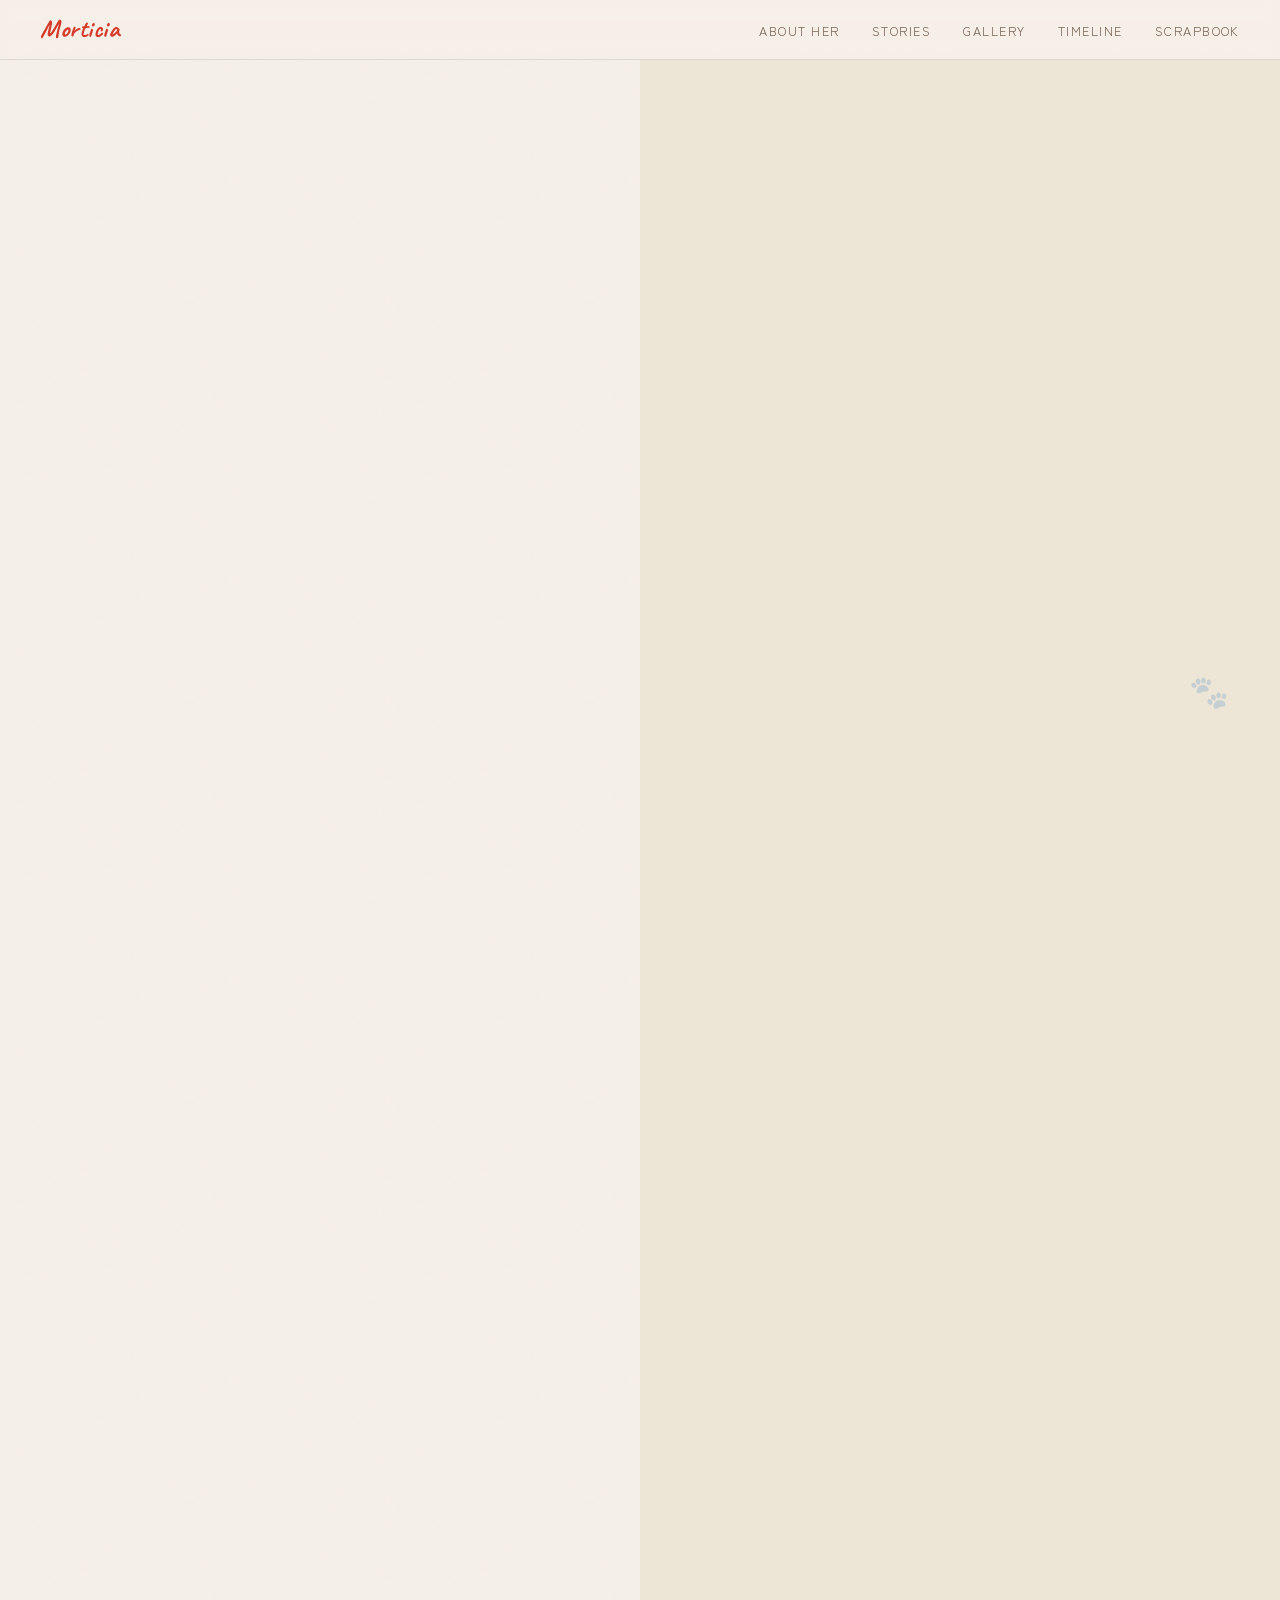
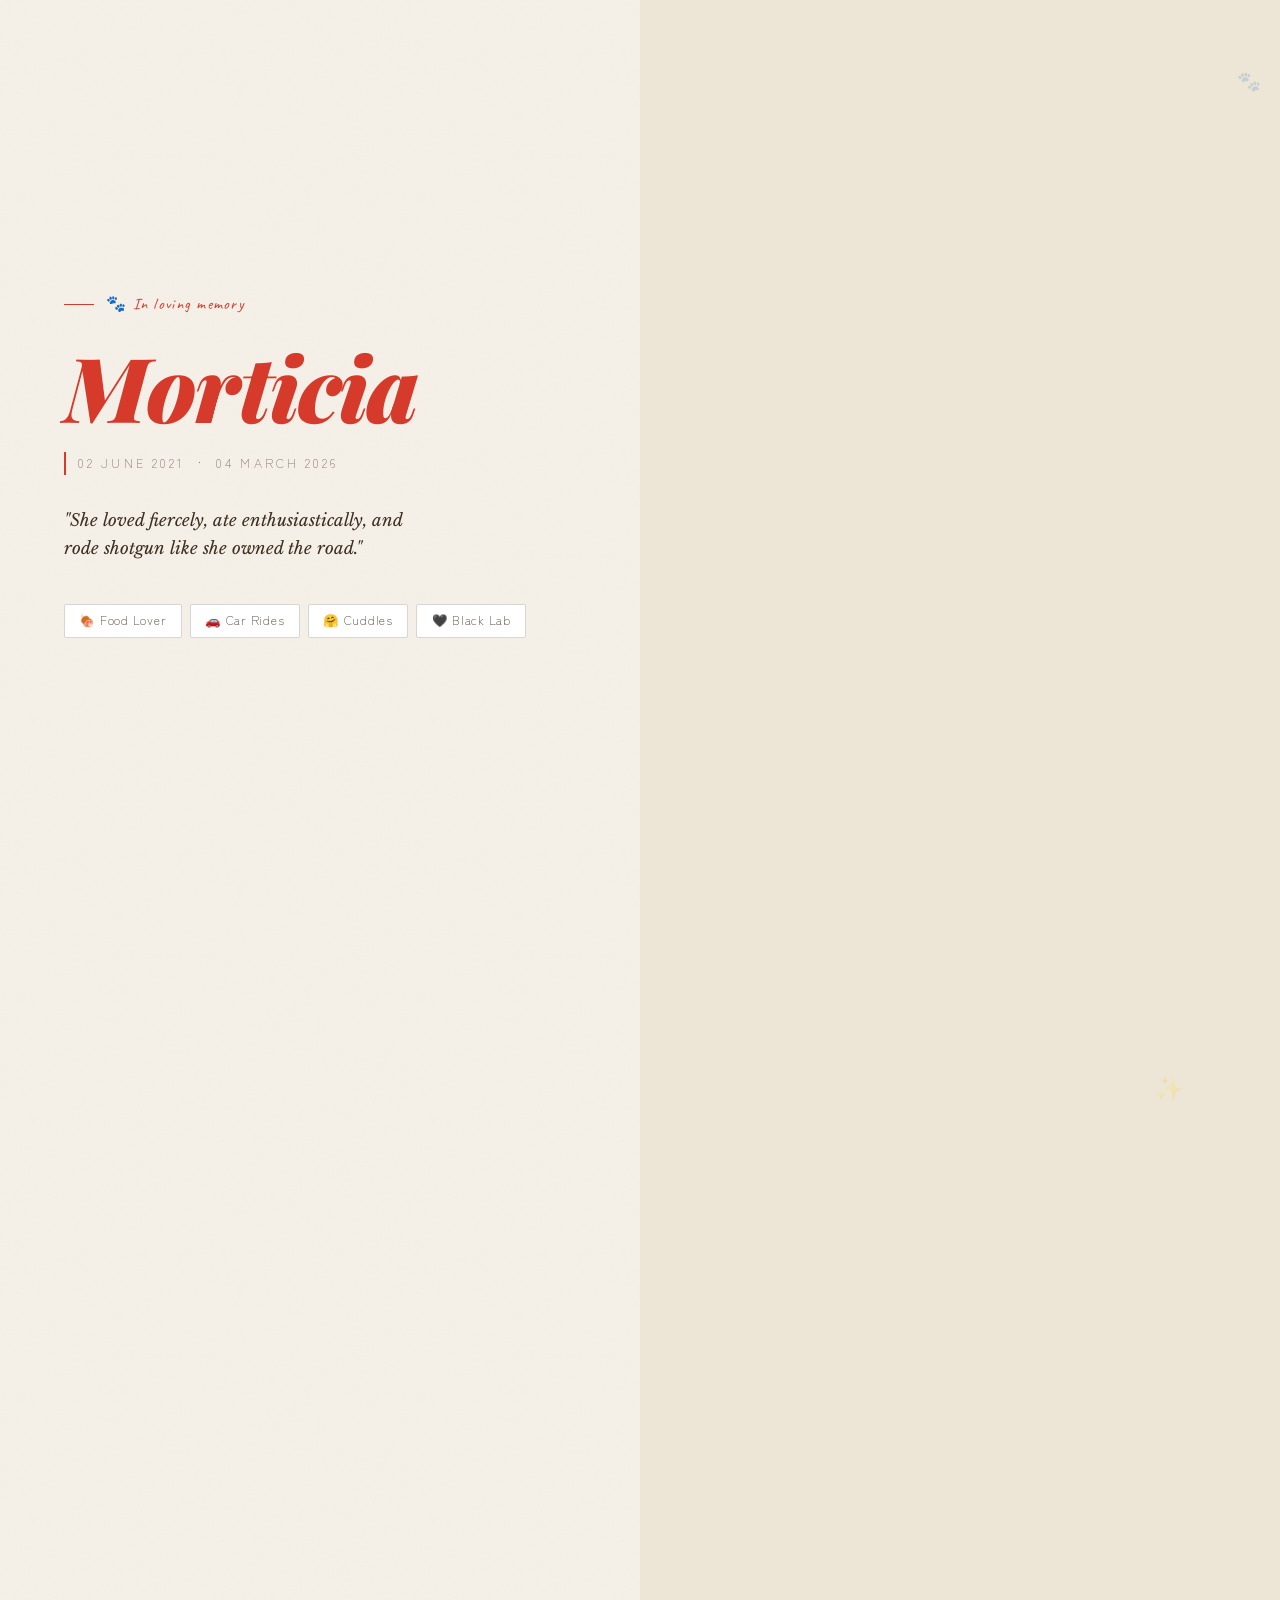
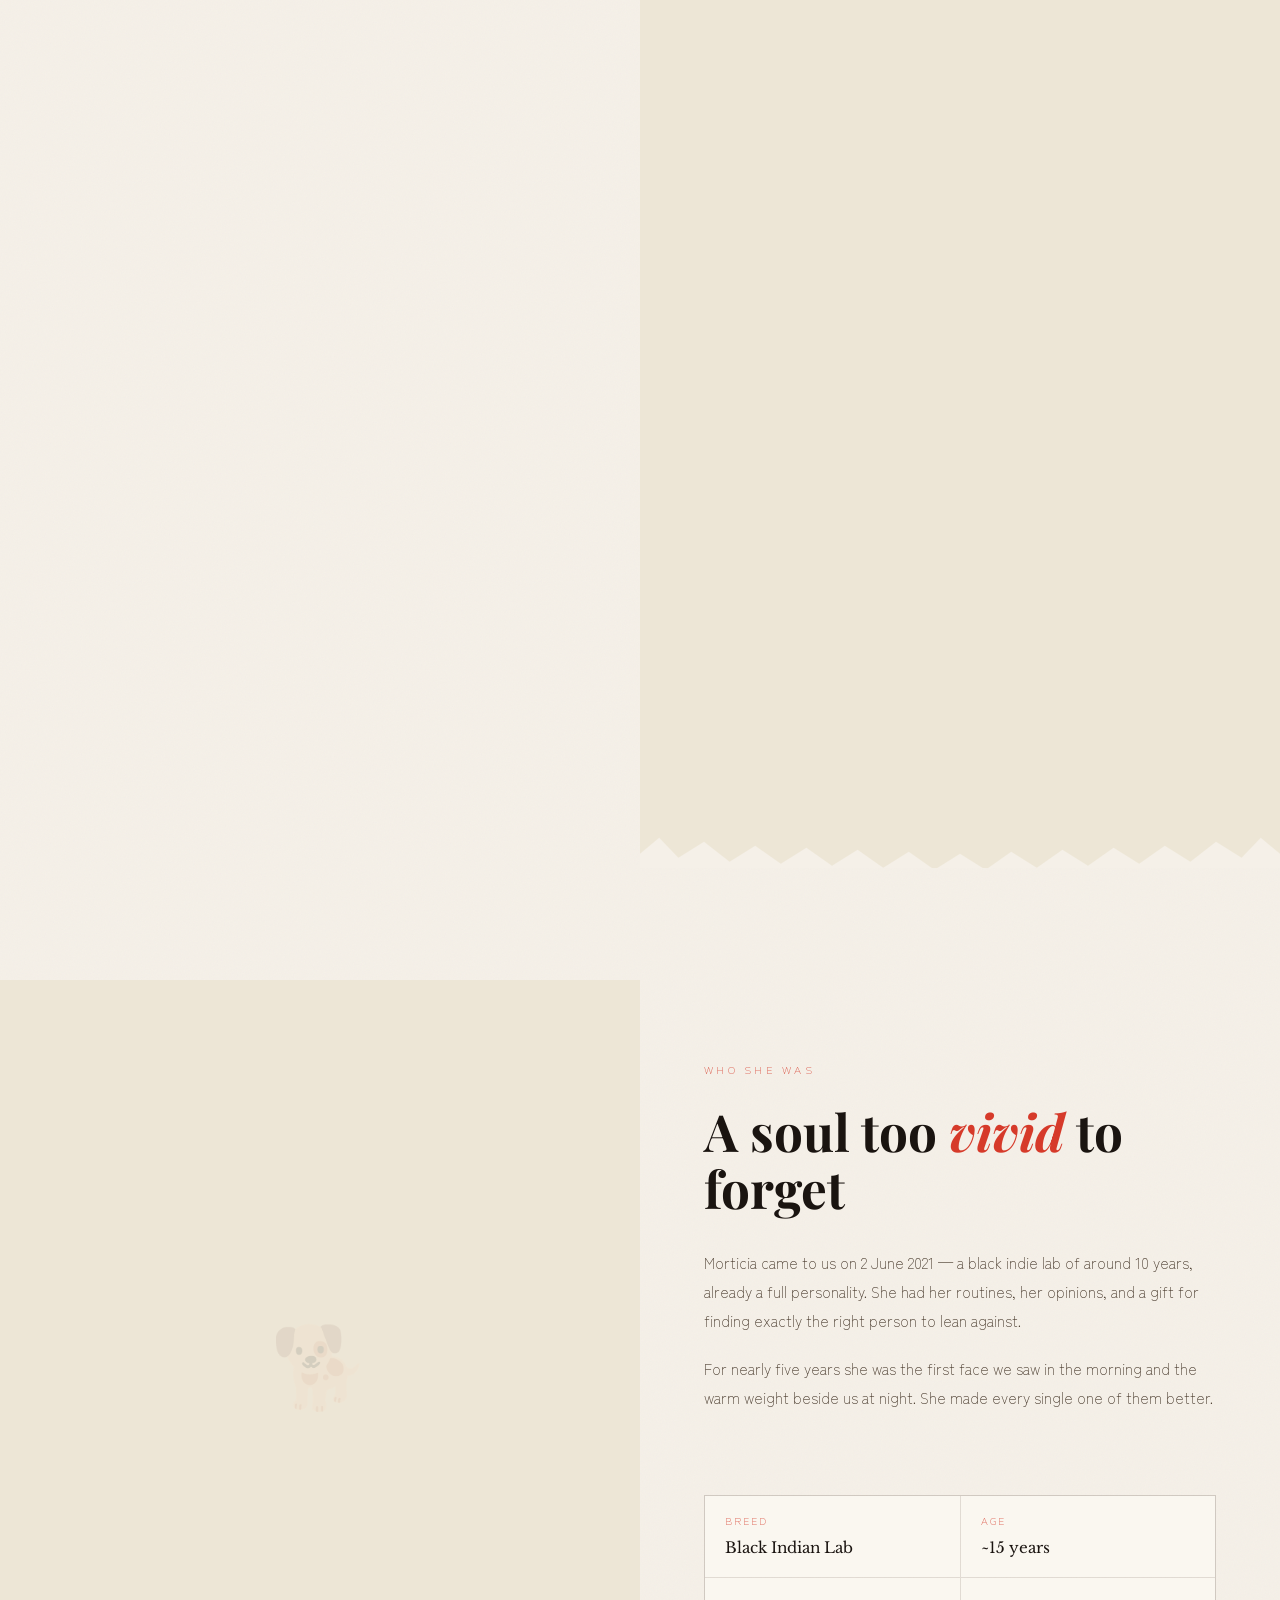
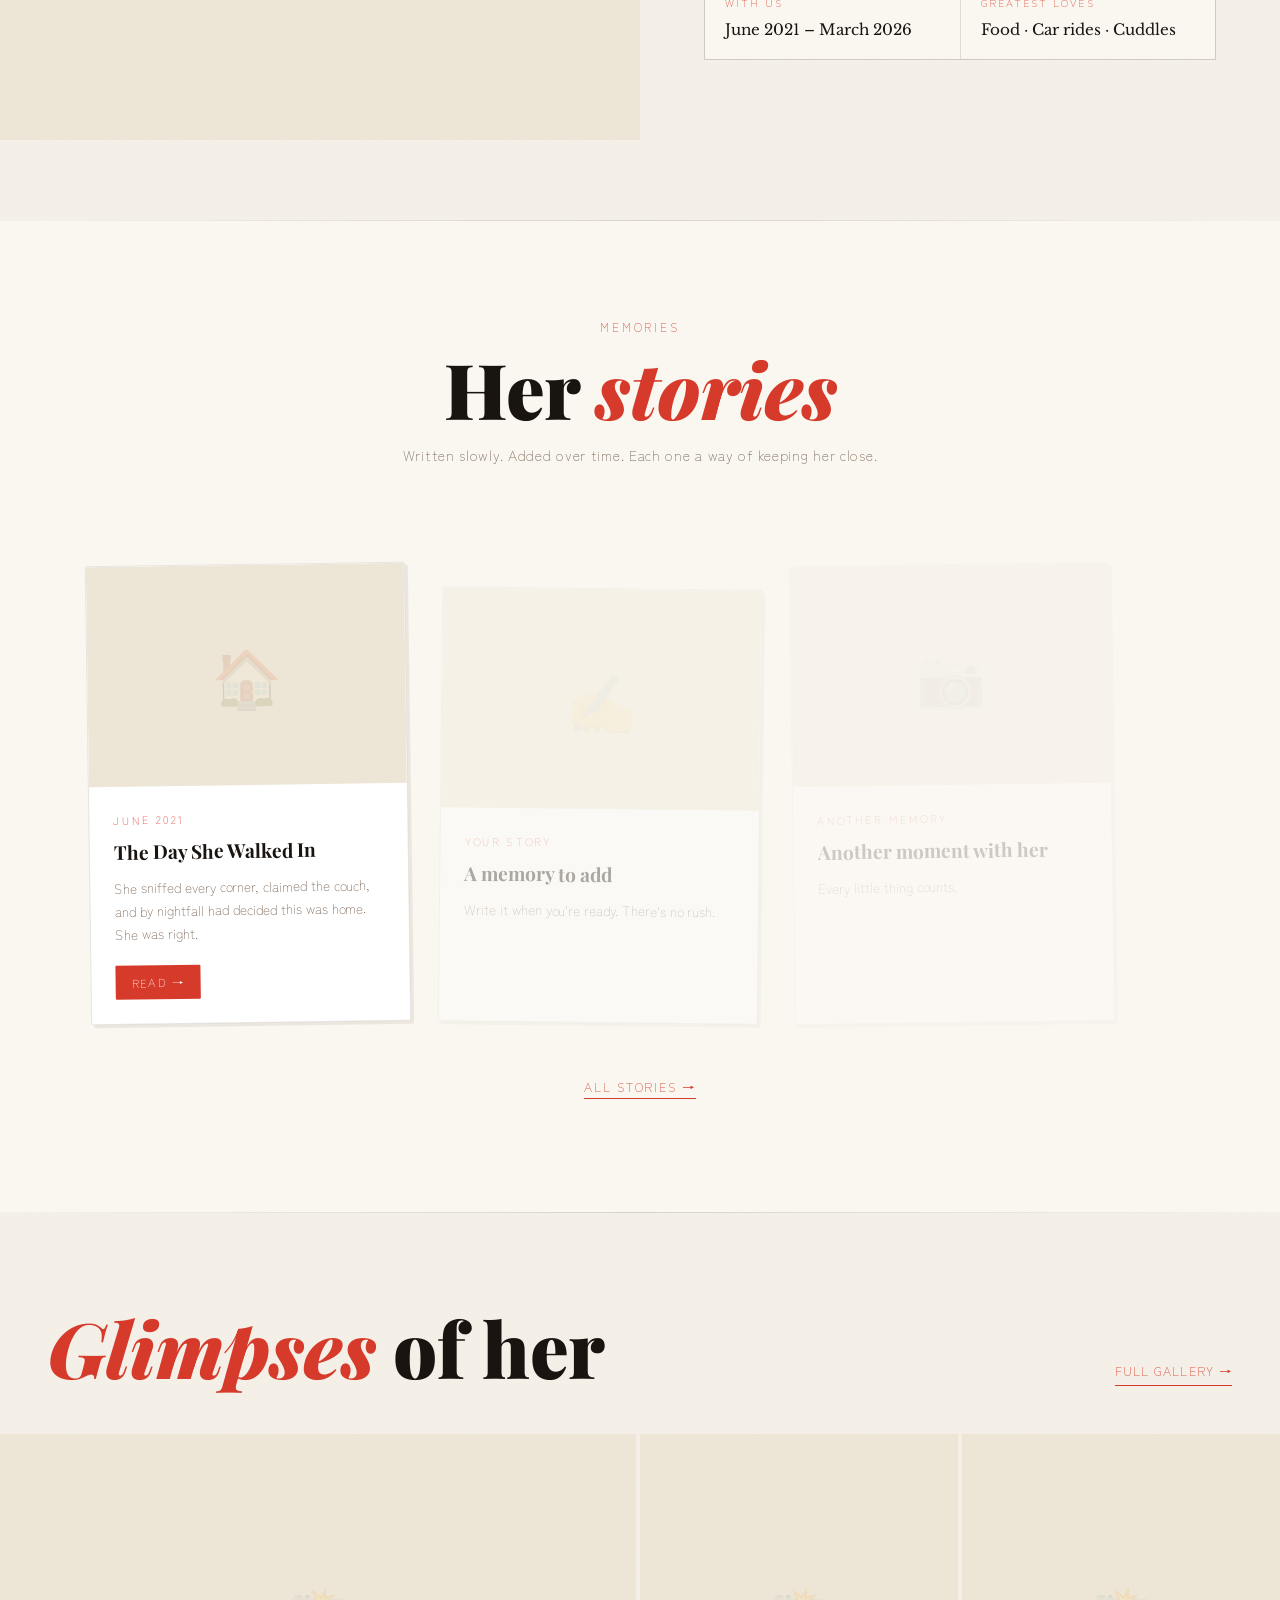
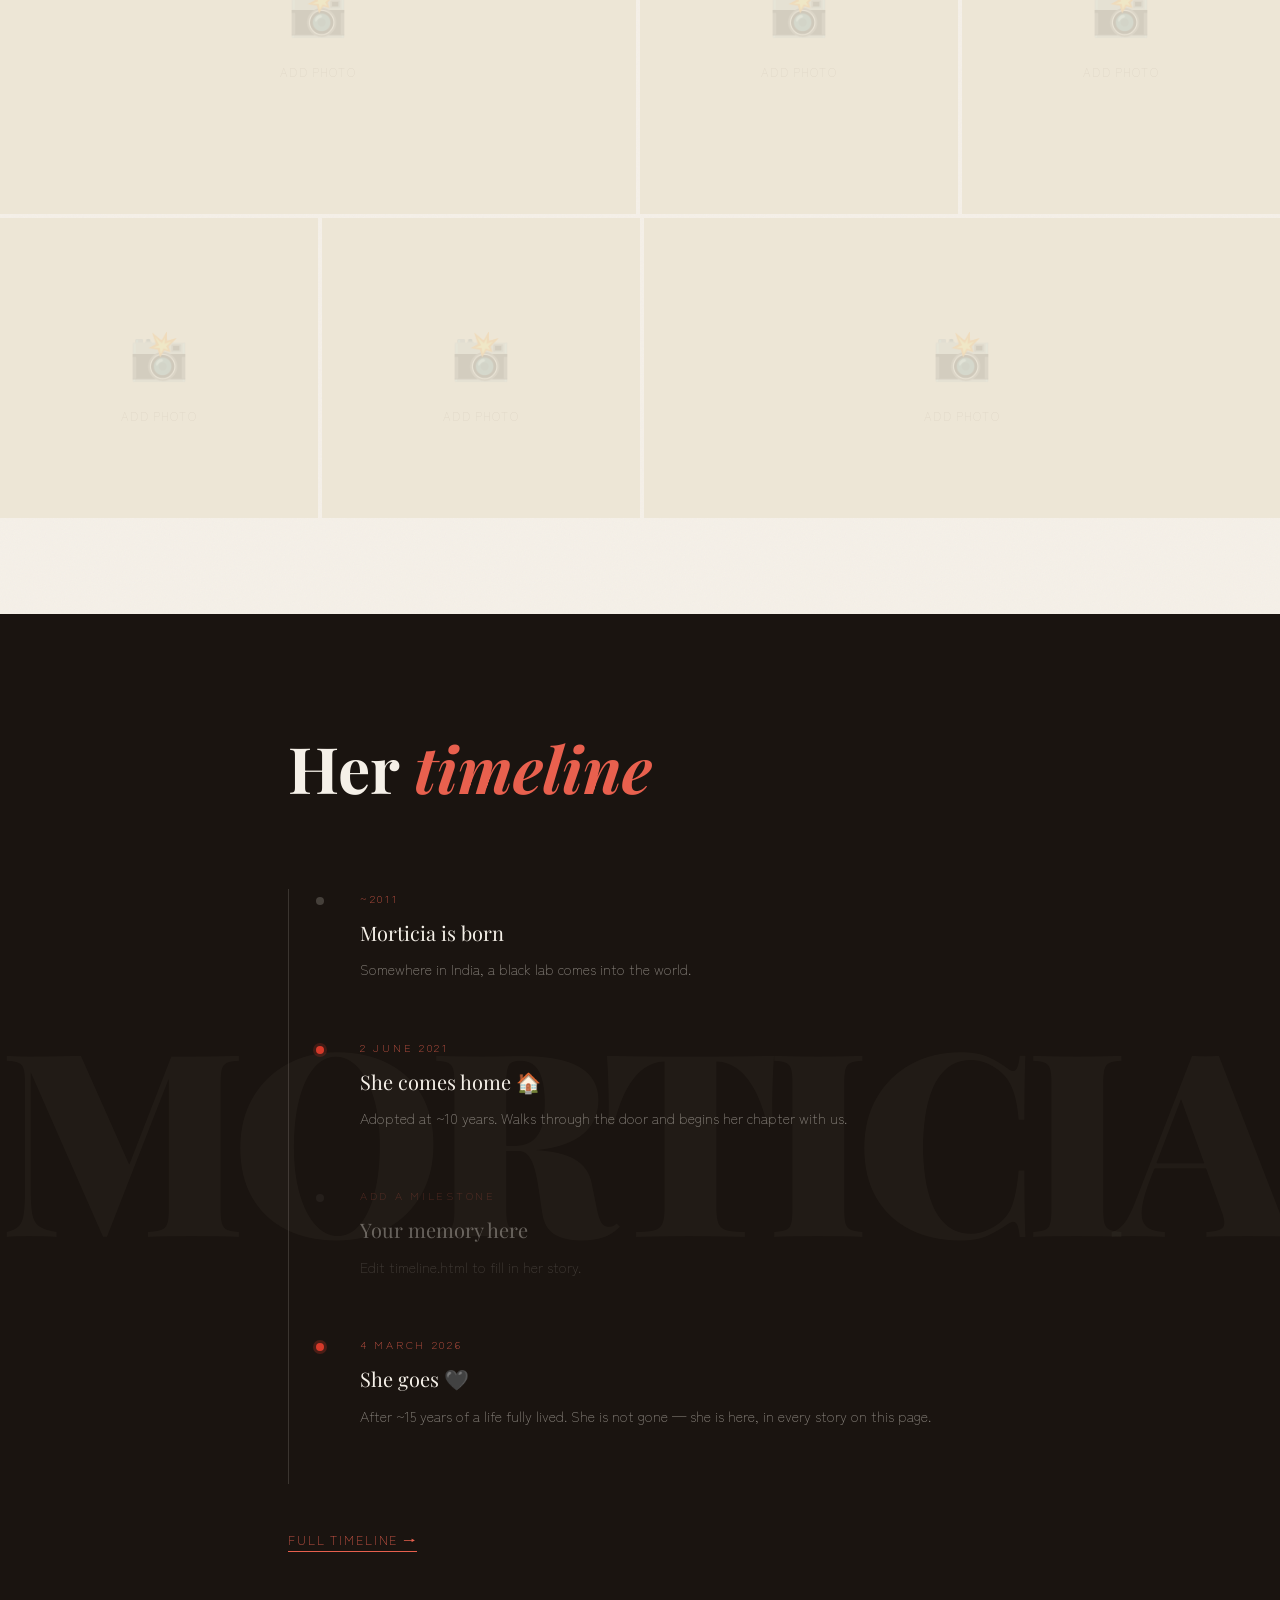
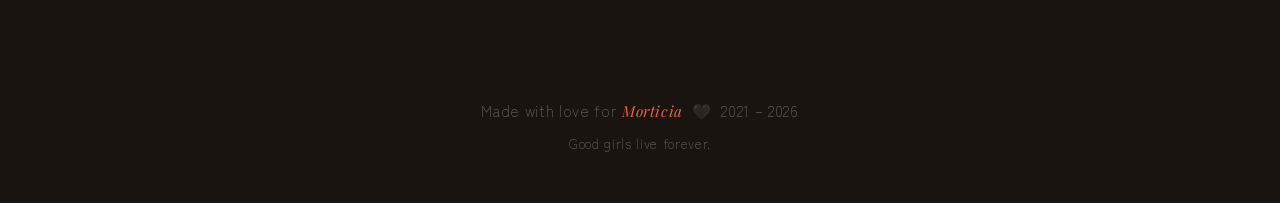
==== commit 2e13b3c6: "Update index.html" ====
--- a/index.html
+++ b/index.html
@@ -37,12 +37,7 @@
   </div>
 
   <div class="hero-right">
-    <!-- Replace with Morticia's photo -->
-    <!-- <img src="assets/photos/morticia-hero.jpg" alt="Morticia" class="hero-photo" /> -->
-    <div class="hero-photo-placeholder">
-      🐕
-      <p>Add her photo here</p>
-    </div>
+    <img src="assets/photos/morti.JPG" alt="Morticia" />
     <!-- floating doodles -->
     <span class="doodle" style="top:15%; right:8%; animation-delay:0s;">🐾</span>
     <span class="doodle" style="top:65%; right:15%; animation-delay:2s; font-size:1.5rem;">✨</span>
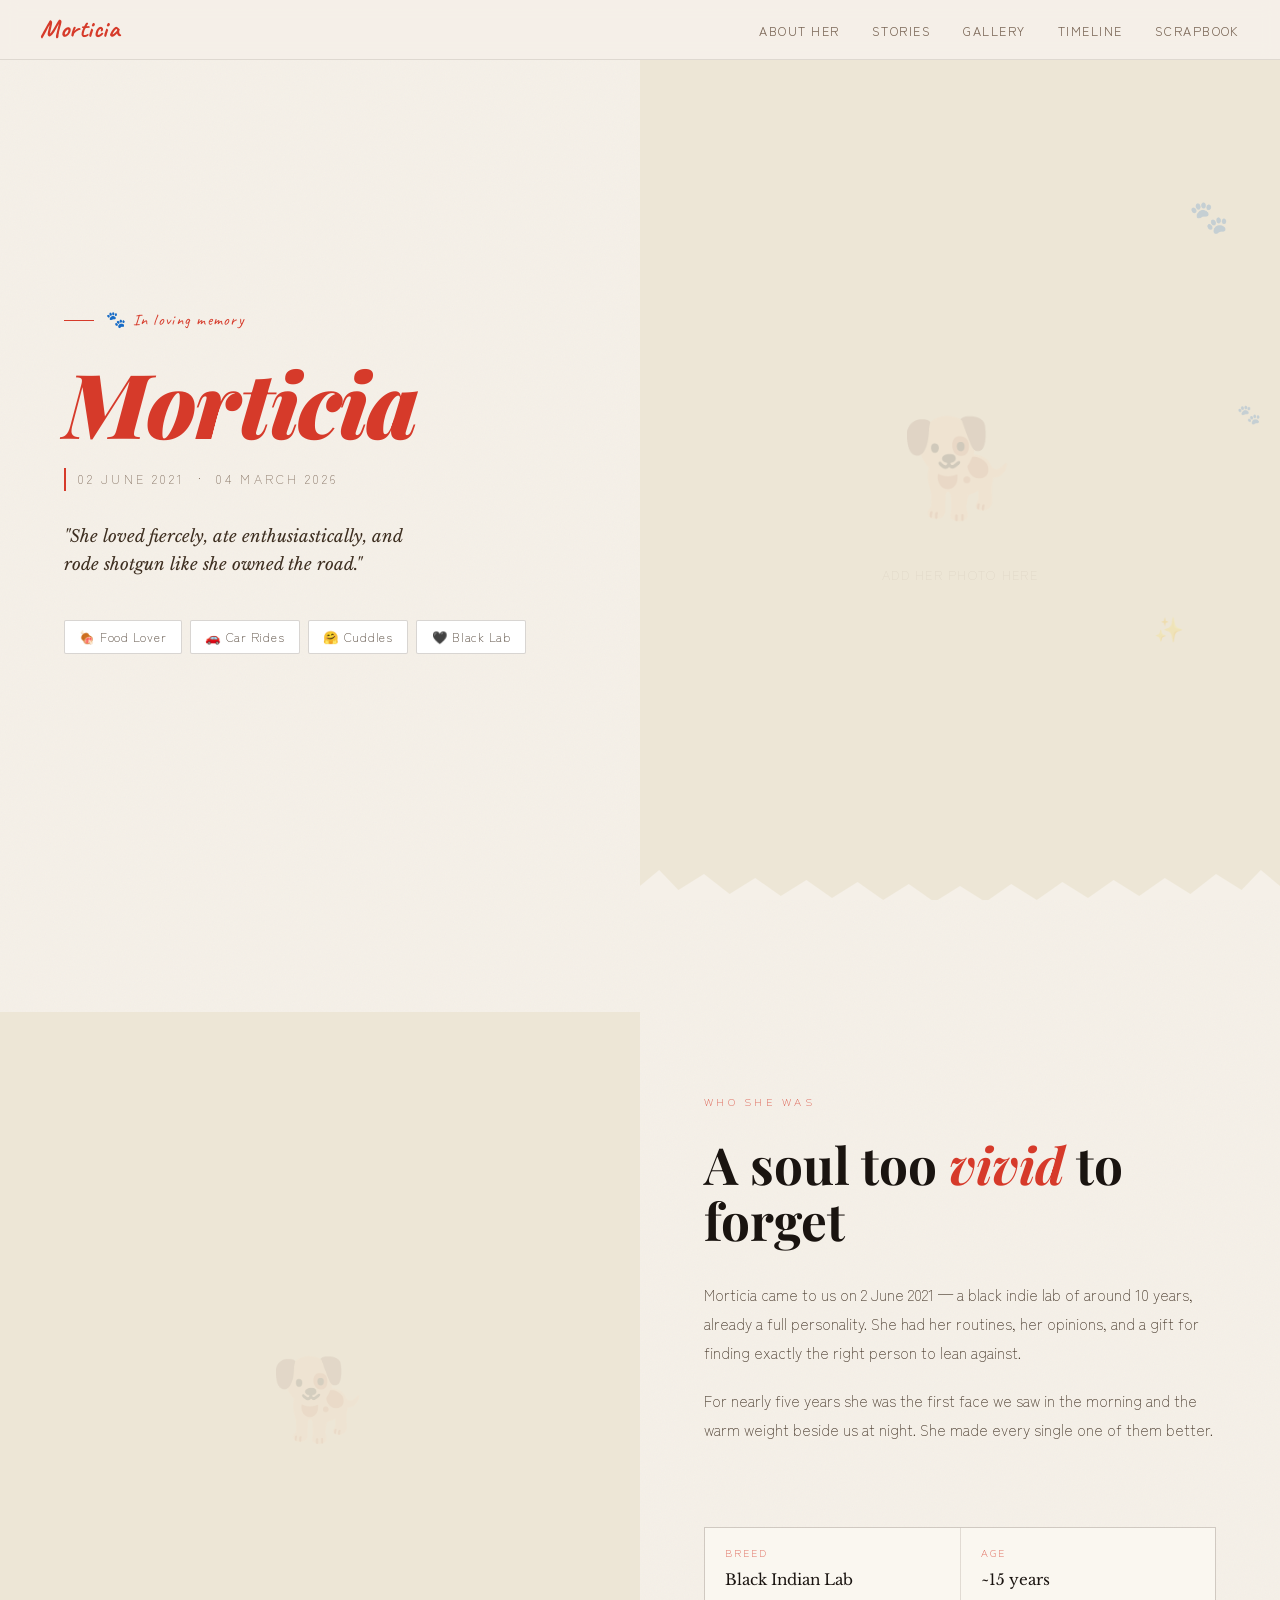
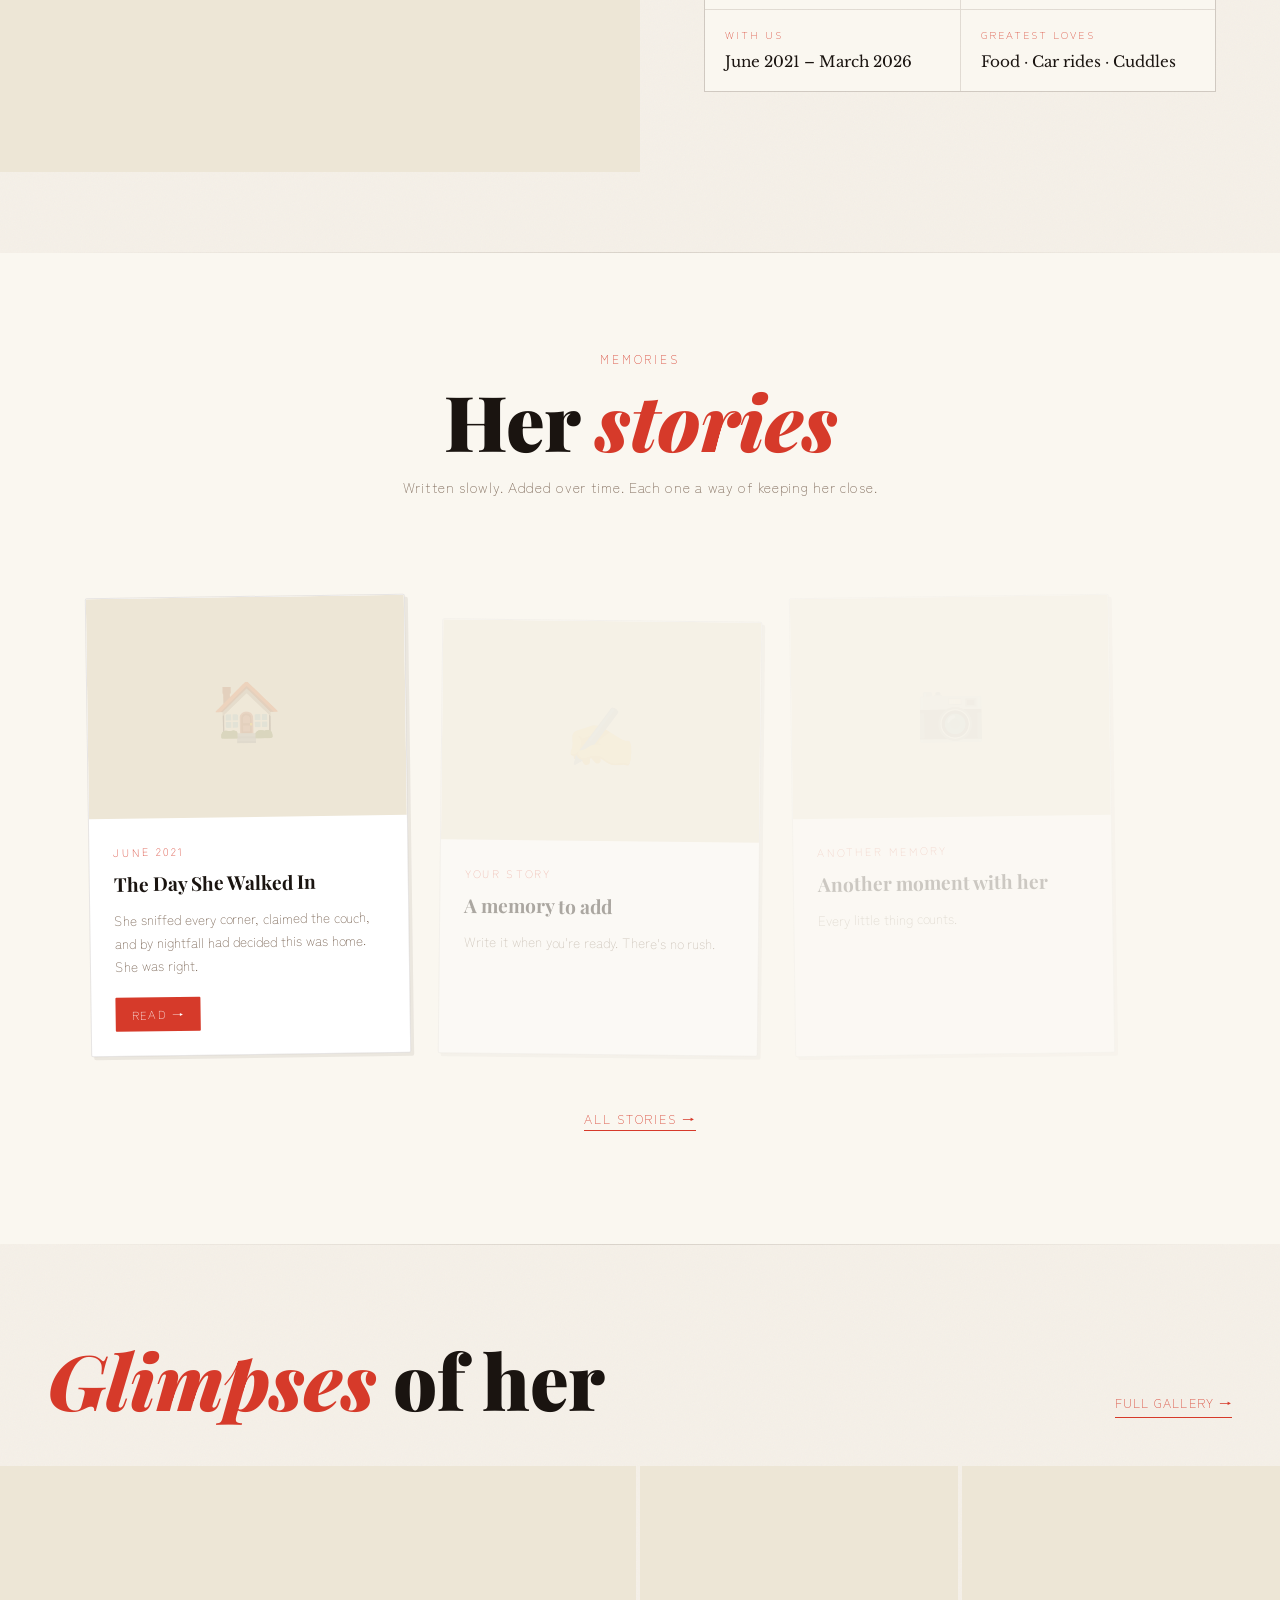
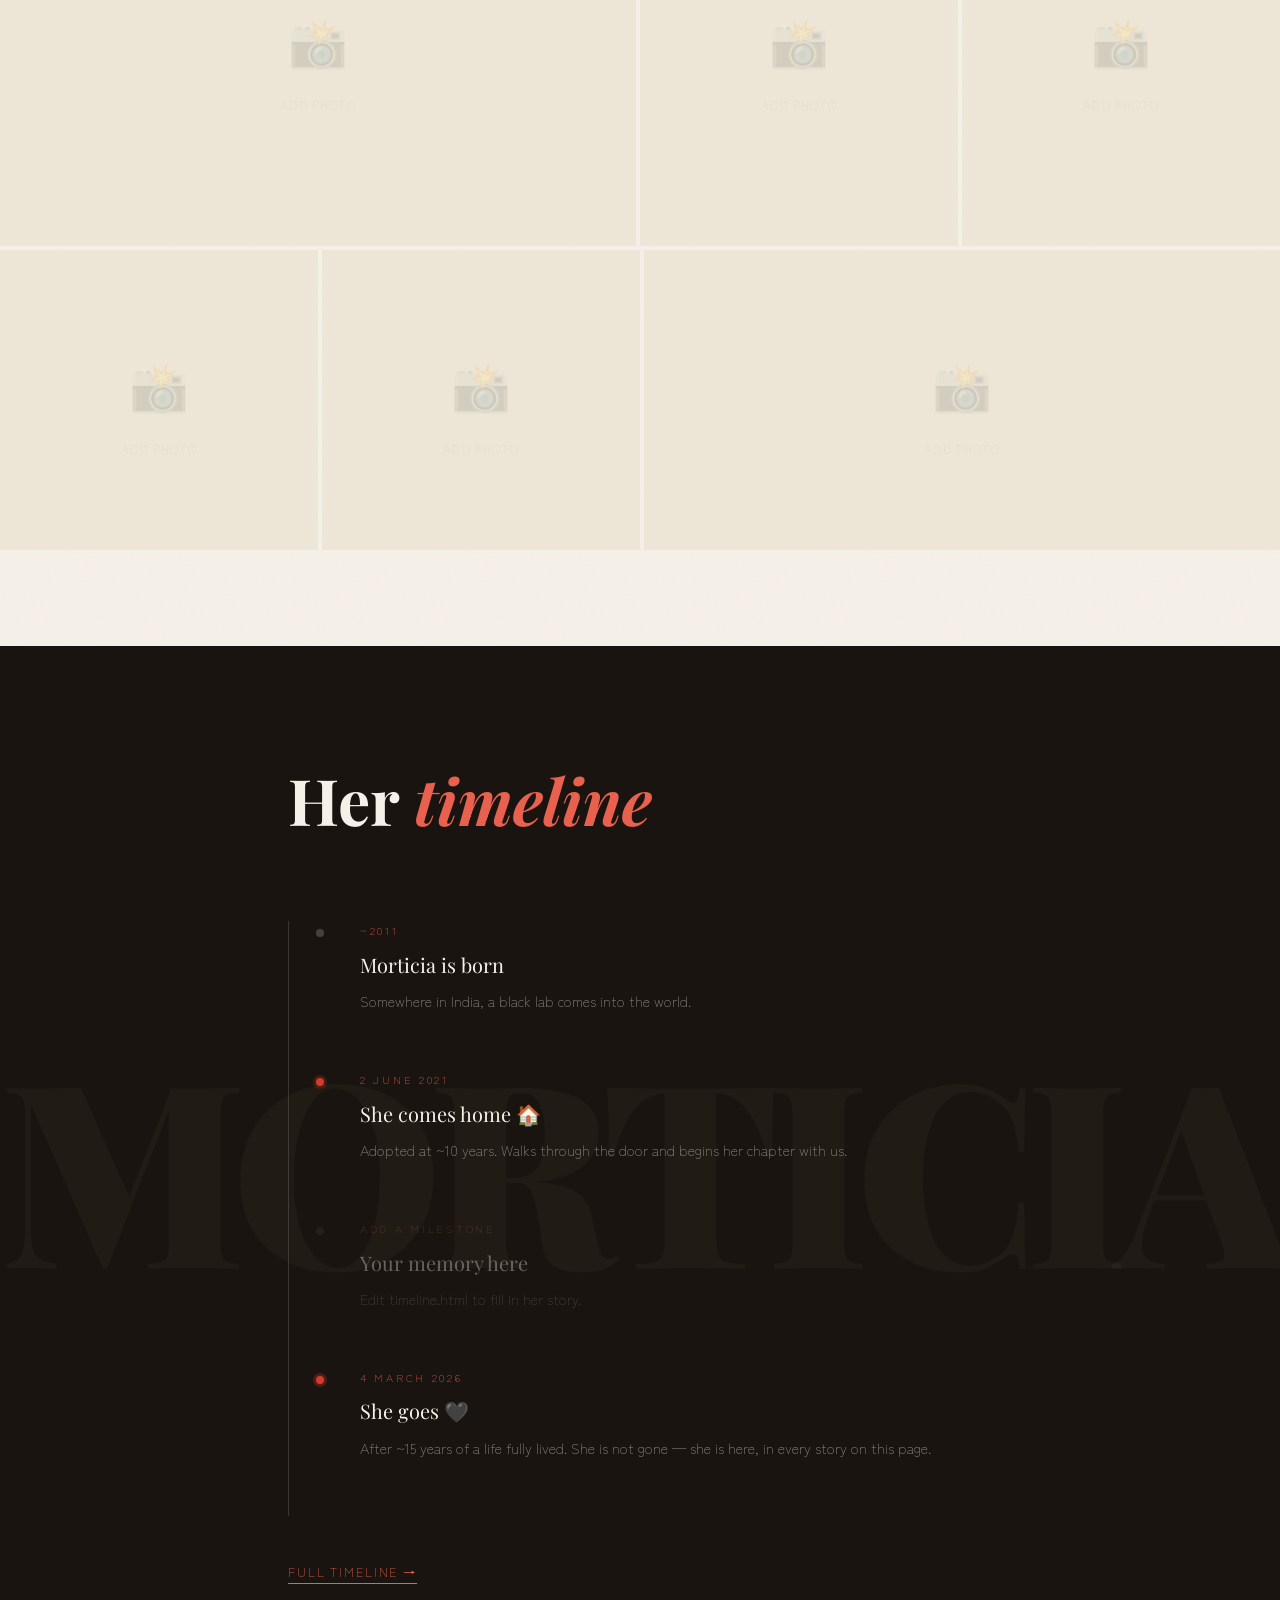
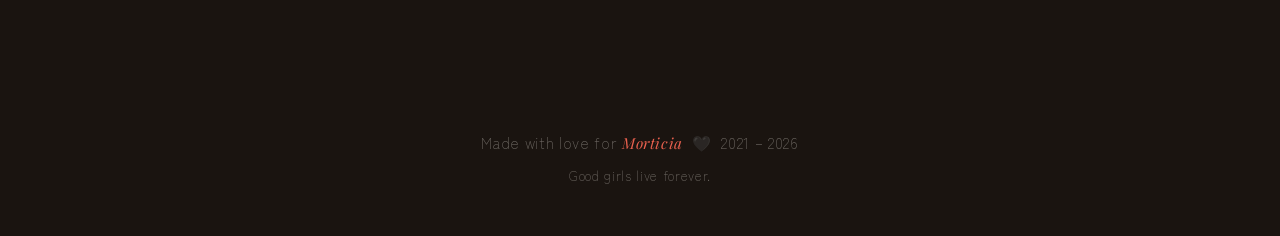
==== commit a65eea4b: "Add files via upload" ====
--- a/index.html
+++ b/index.html
@@ -37,7 +37,12 @@
   </div>
 
   <div class="hero-right">
-    <img src="assets/photos/morti.JPG" alt="Morticia" />
+    <!-- Replace with Morticia's photo -->
+    <!-- <img src="assets/photos/morticia-hero.jpg" alt="Morticia" class="hero-photo" /> -->
+    <div class="hero-photo-placeholder">
+      🐕
+      <p>Add her photo here</p>
+    </div>
     <!-- floating doodles -->
     <span class="doodle" style="top:15%; right:8%; animation-delay:0s;">🐾</span>
     <span class="doodle" style="top:65%; right:15%; animation-delay:2s; font-size:1.5rem;">✨</span>
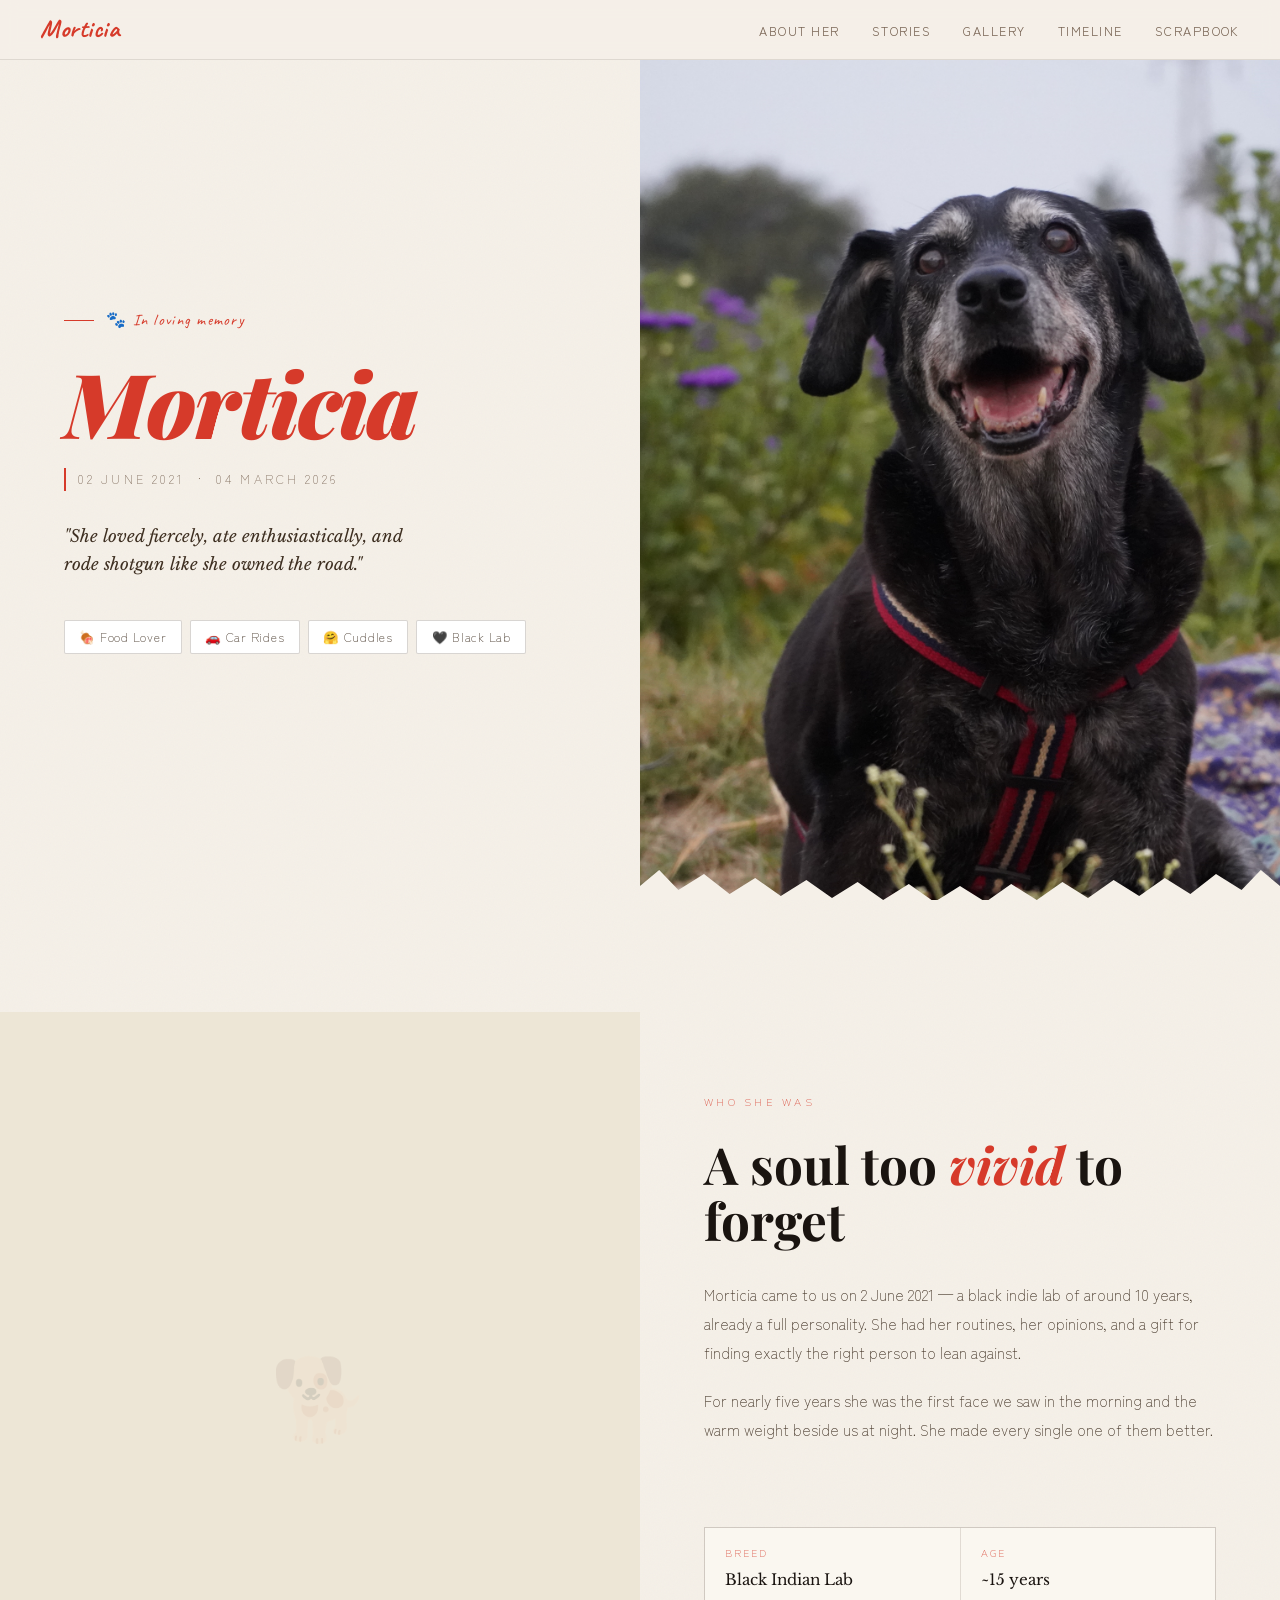
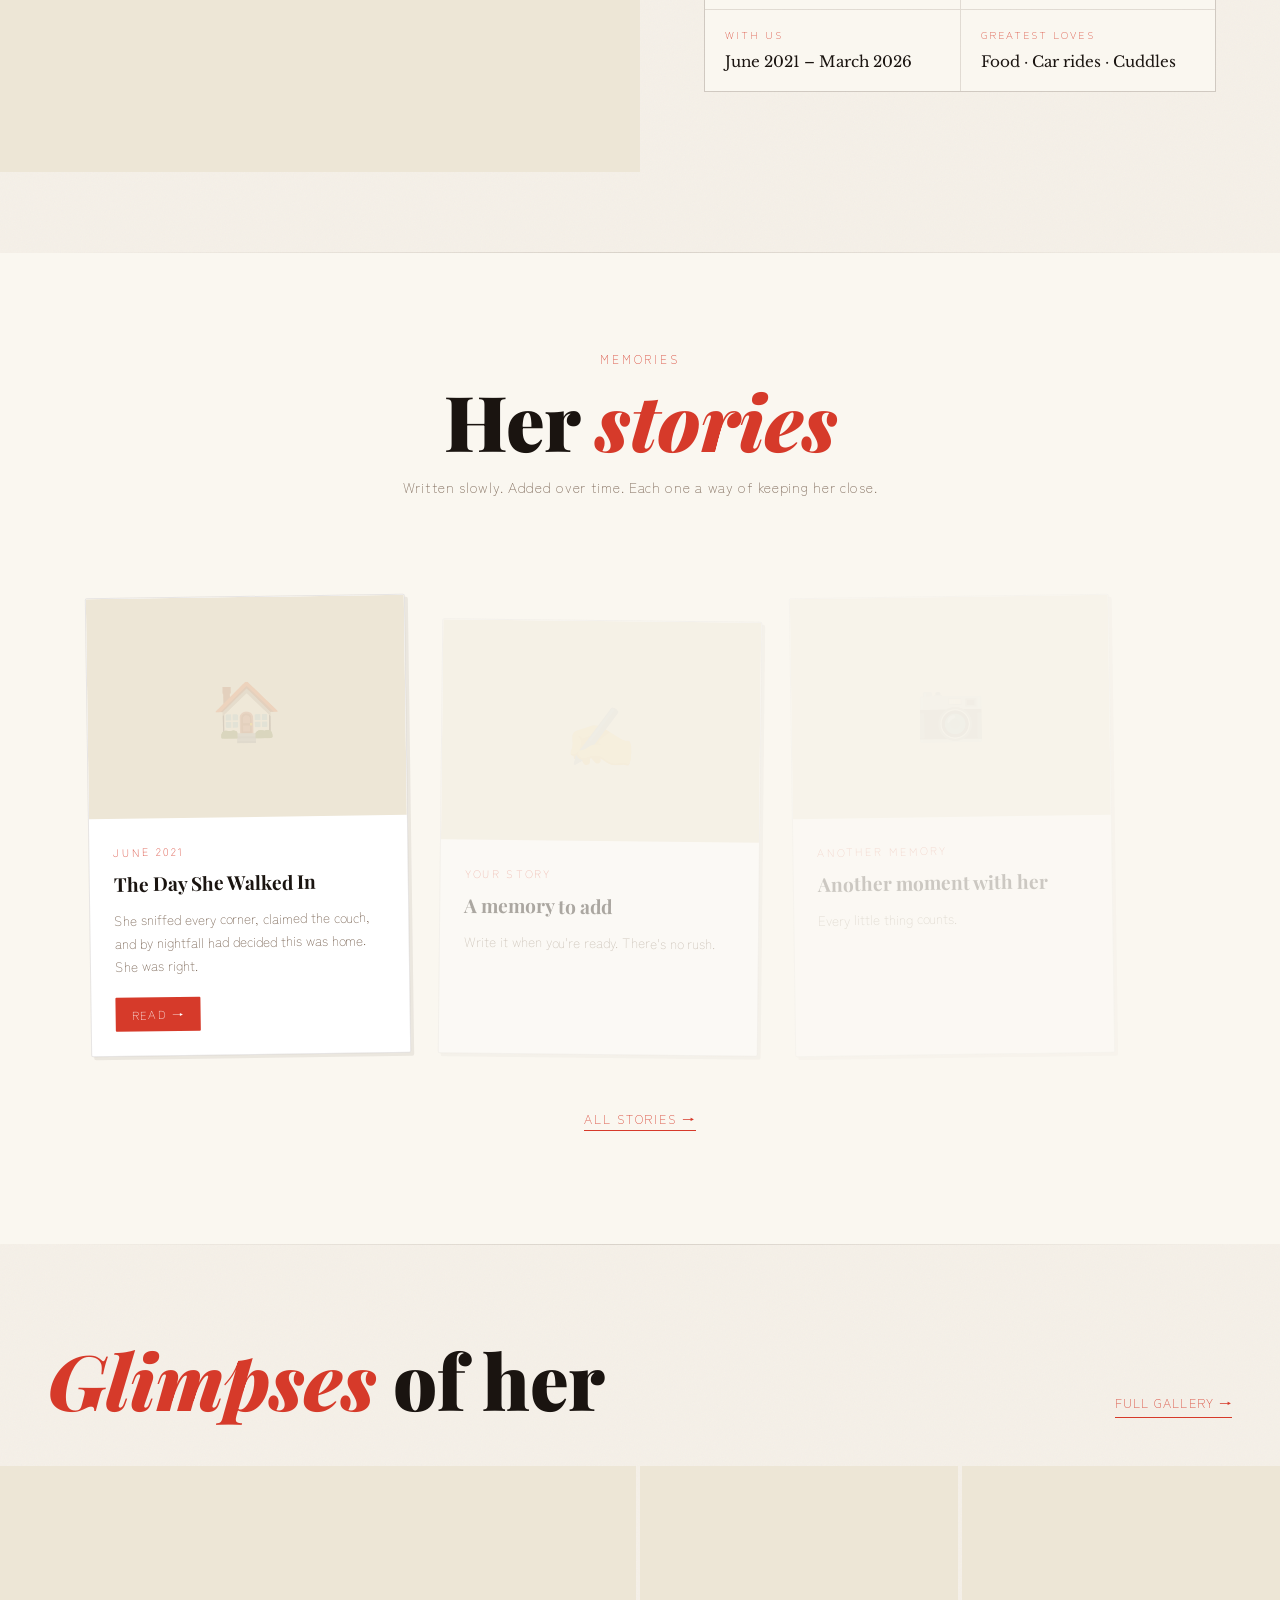
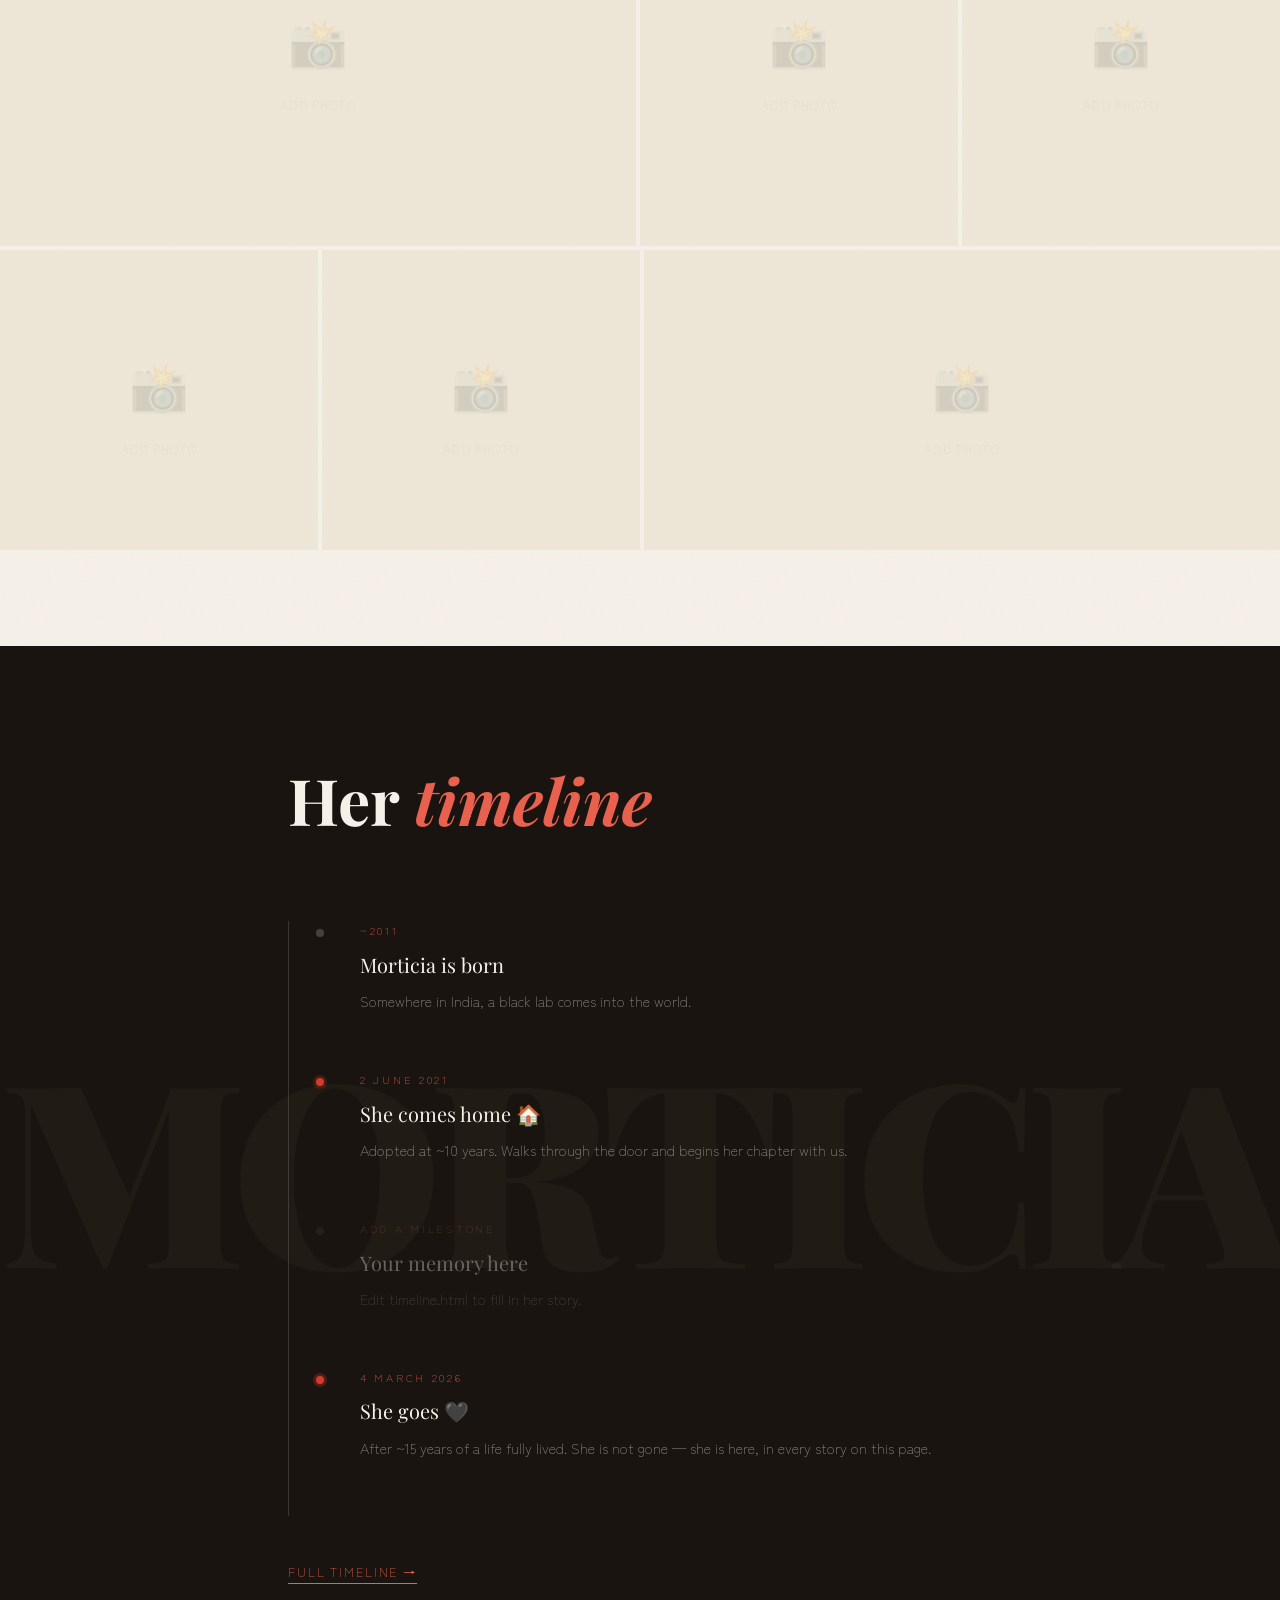
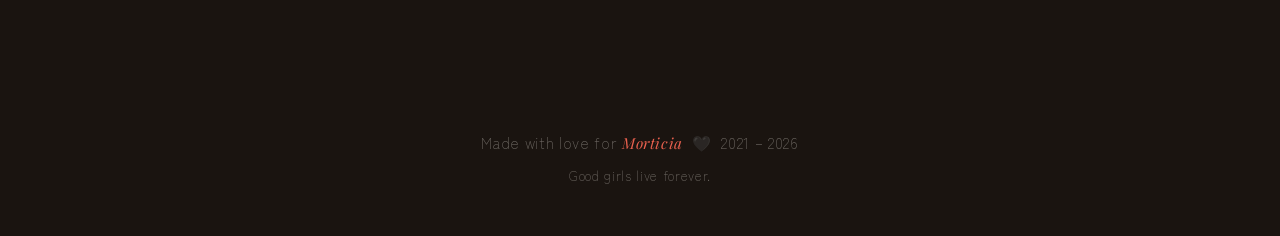
==== commit a9daa3f5: "Update index.html" ====
--- a/index.html
+++ b/index.html
@@ -37,12 +37,7 @@
   </div>
 
   <div class="hero-right">
-    <!-- Replace with Morticia's photo -->
-    <!-- <img src="assets/photos/morticia-hero.jpg" alt="Morticia" class="hero-photo" /> -->
-    <div class="hero-photo-placeholder">
-      🐕
-      <p>Add her photo here</p>
-    </div>
+  <img src="assets/photos/morti.JPG" alt="Morticia" class="hero-photo" />  
     <!-- floating doodles -->
     <span class="doodle" style="top:15%; right:8%; animation-delay:0s;">🐾</span>
     <span class="doodle" style="top:65%; right:15%; animation-delay:2s; font-size:1.5rem;">✨</span>
